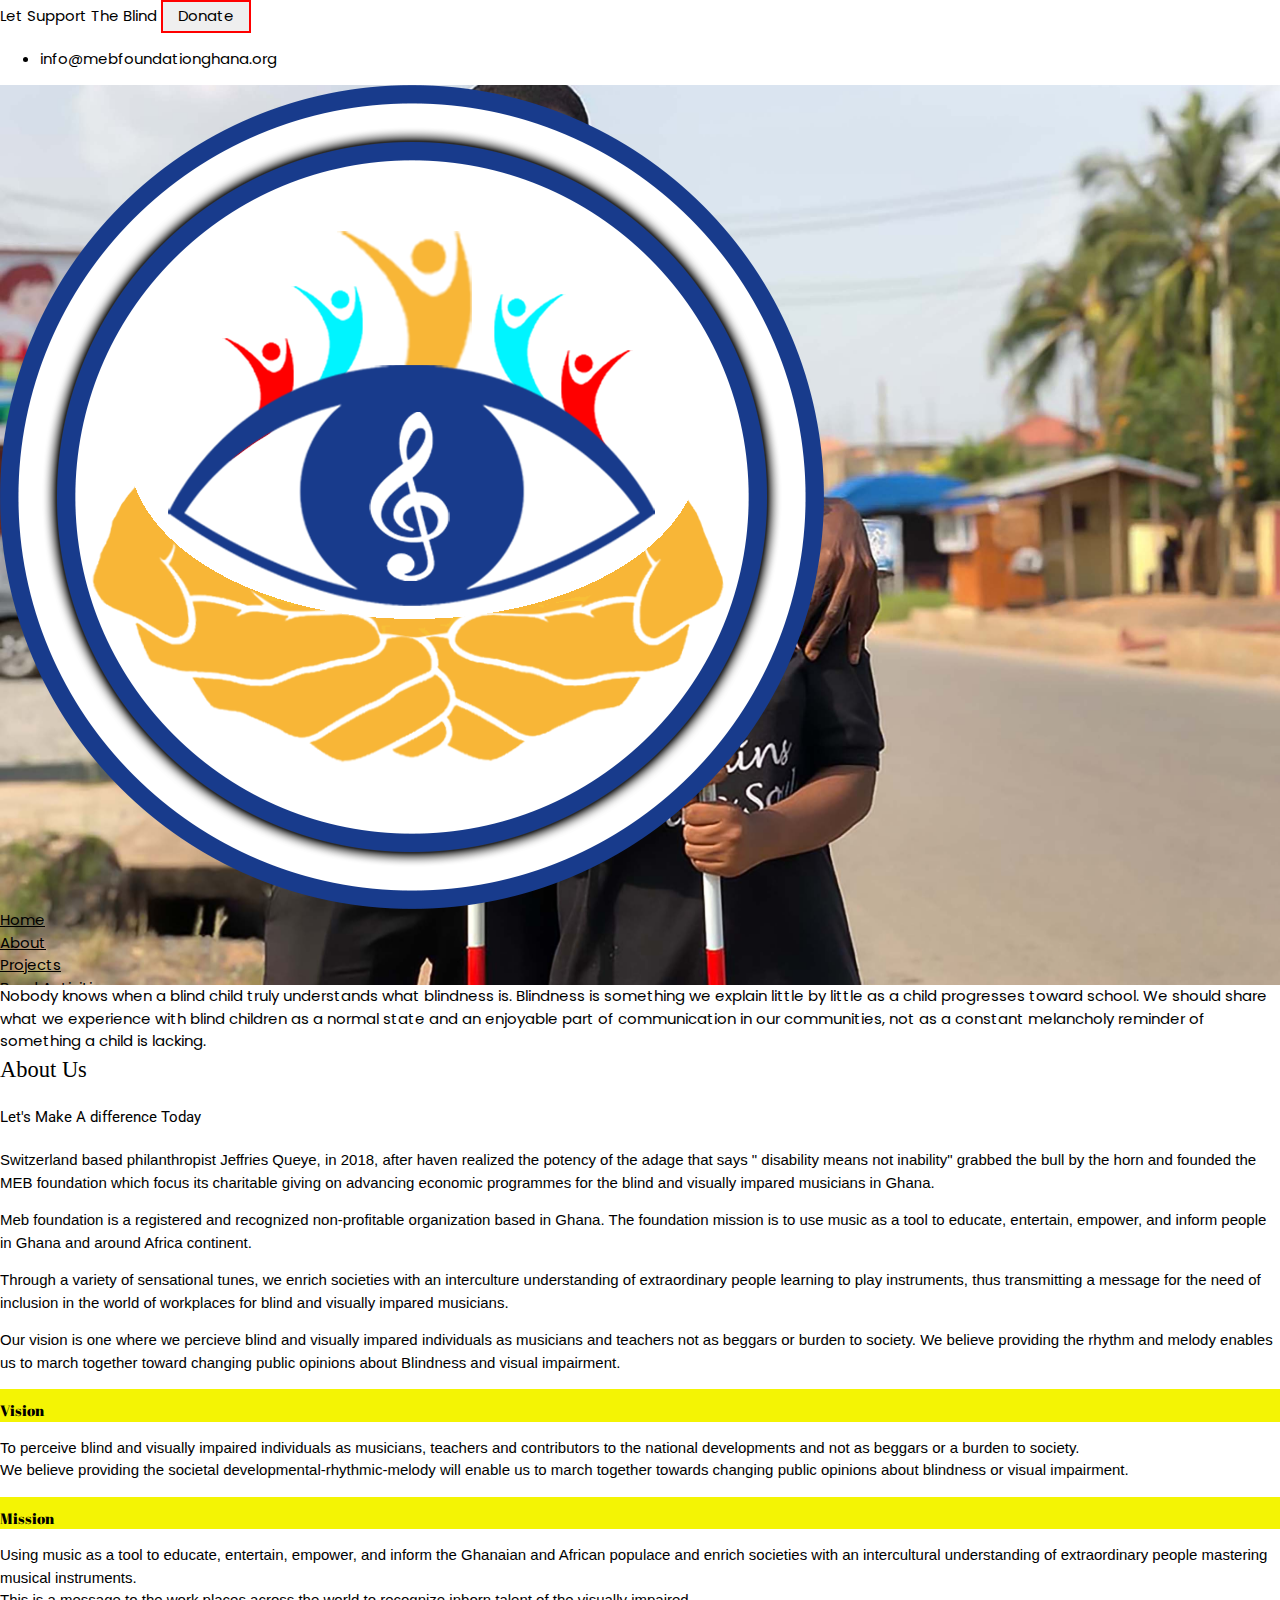
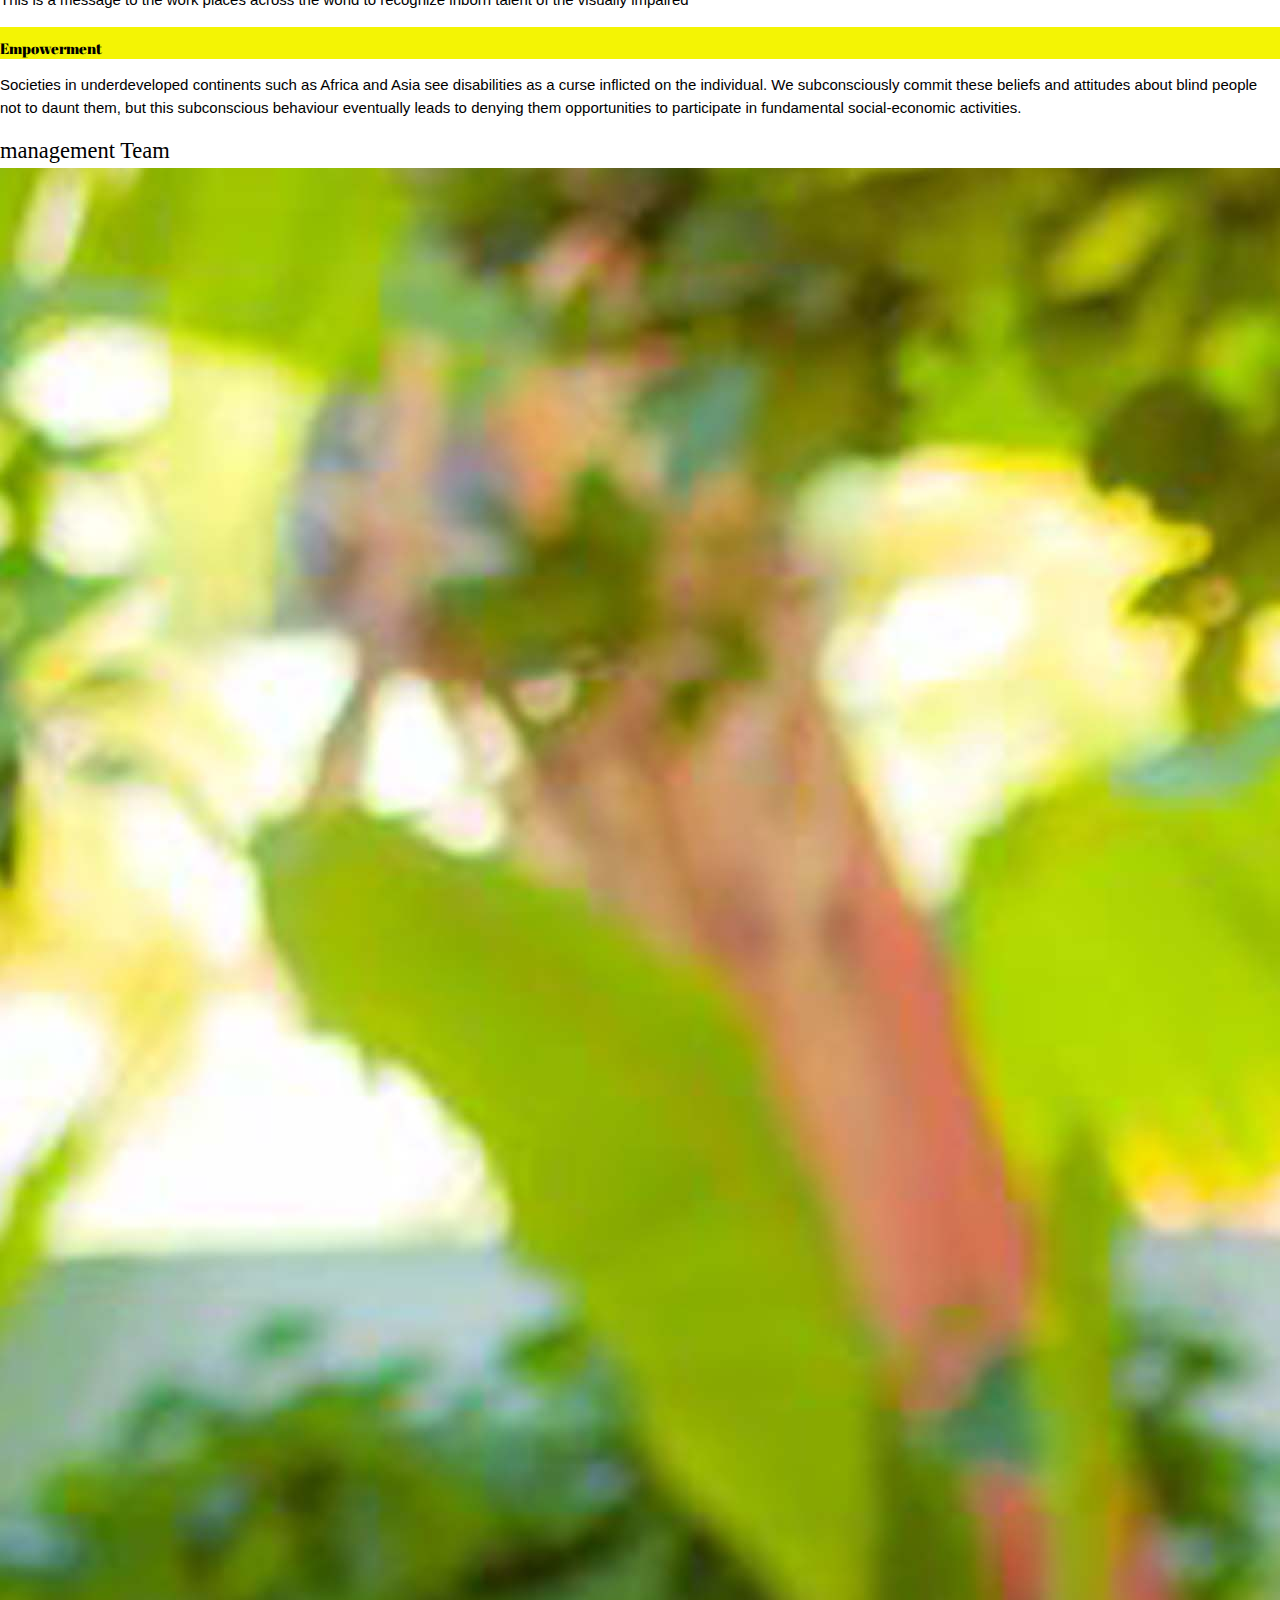
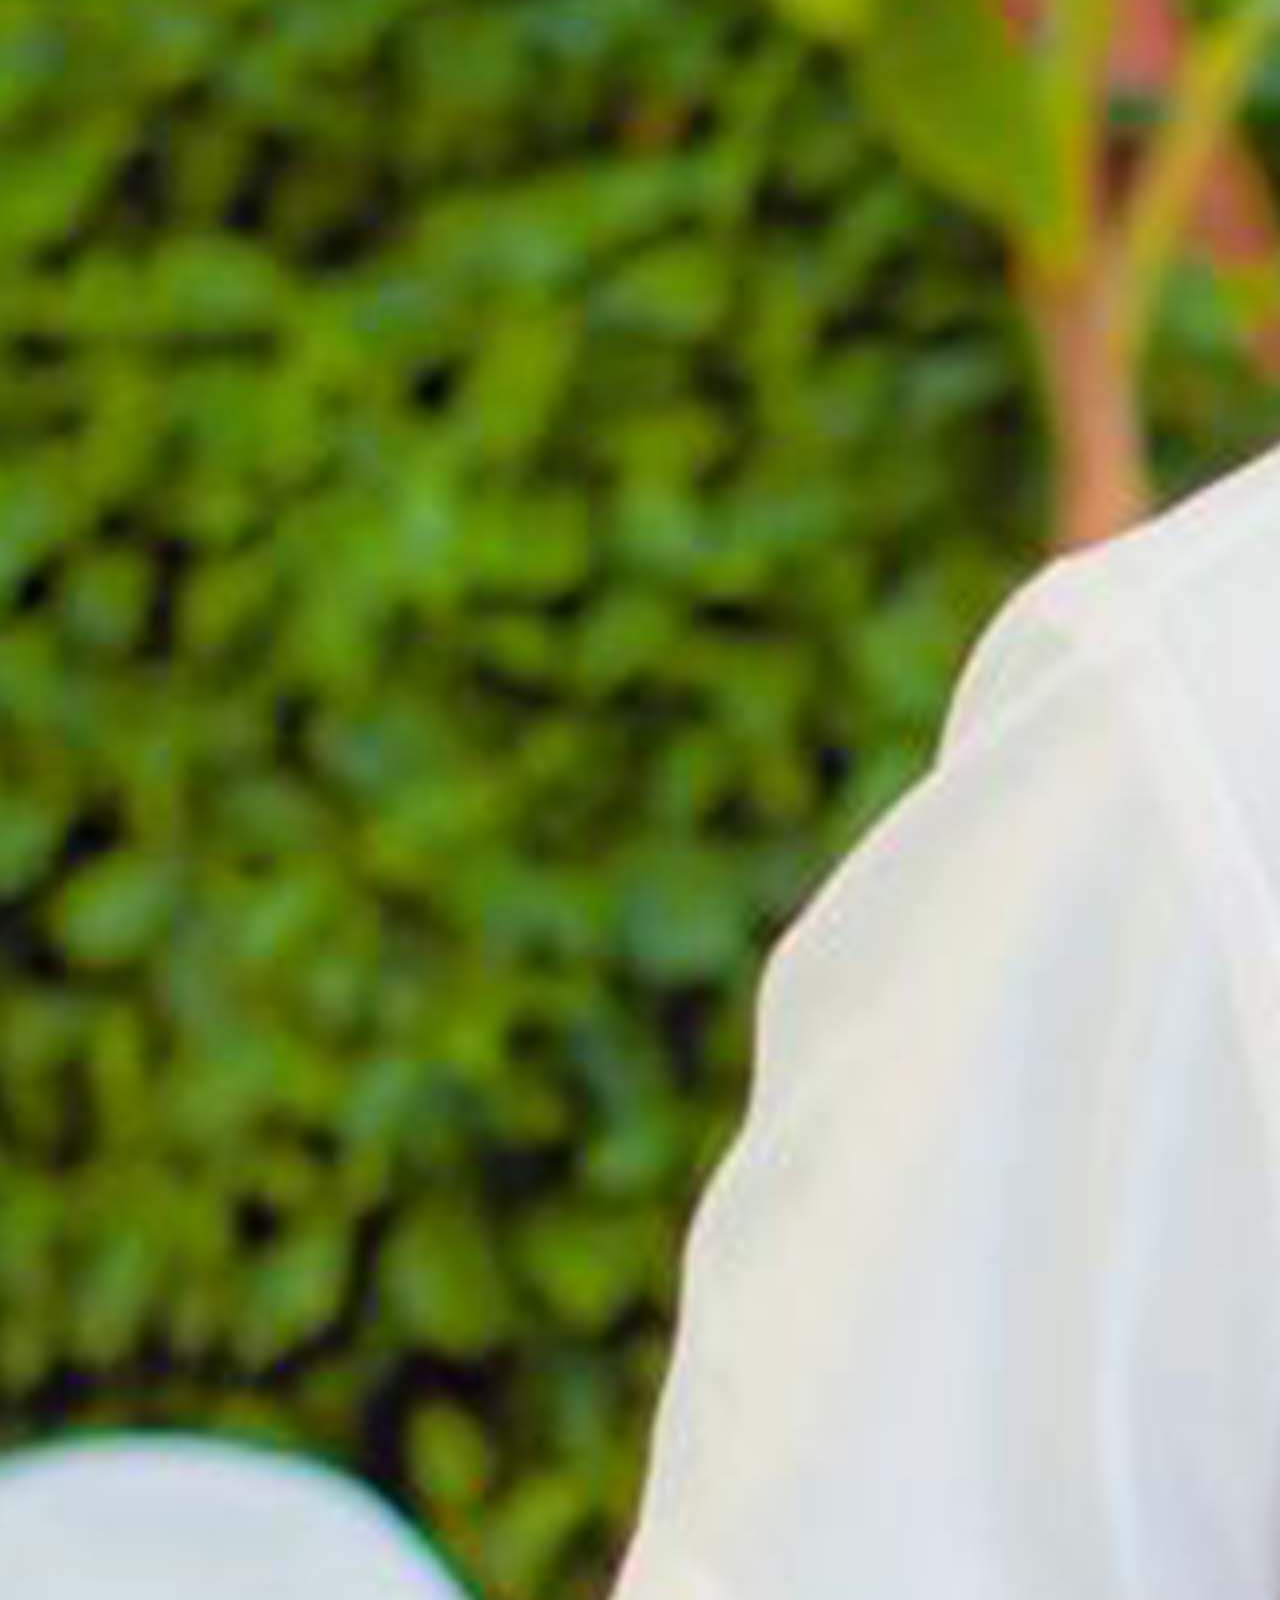
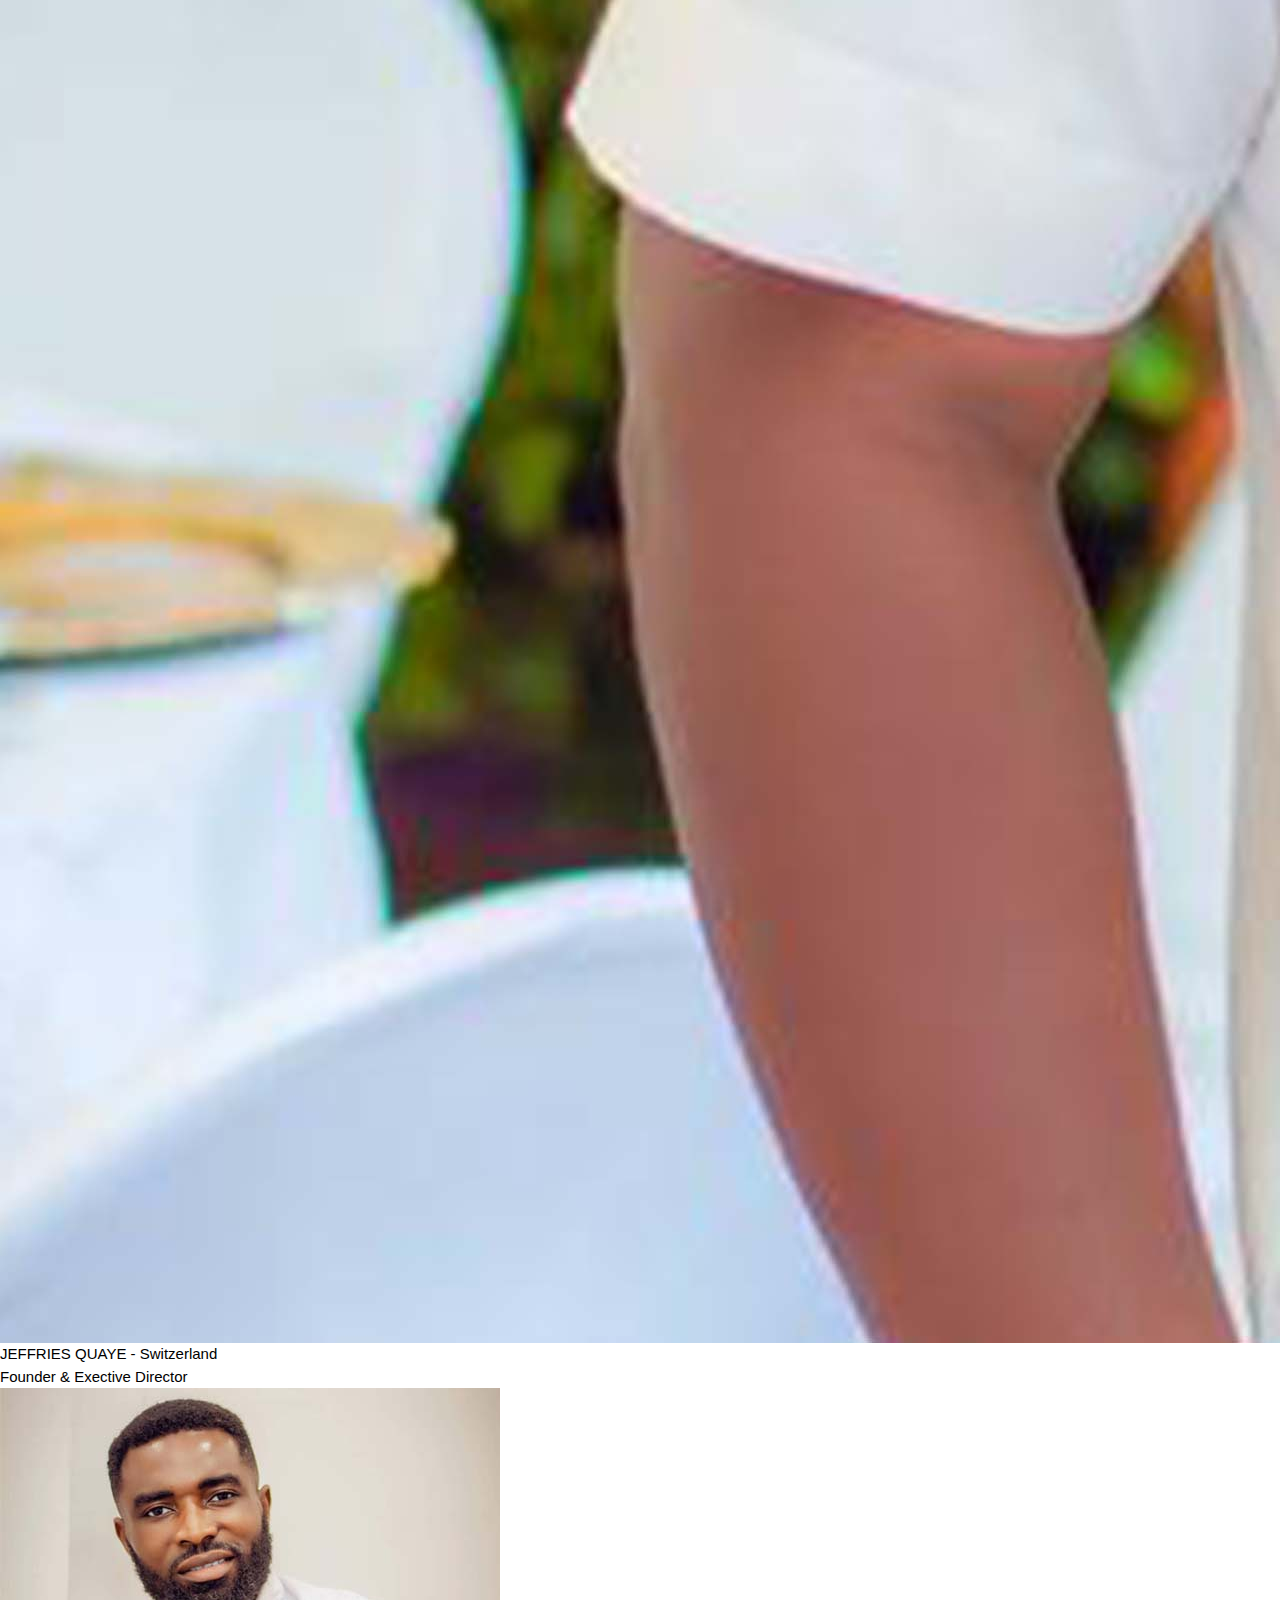
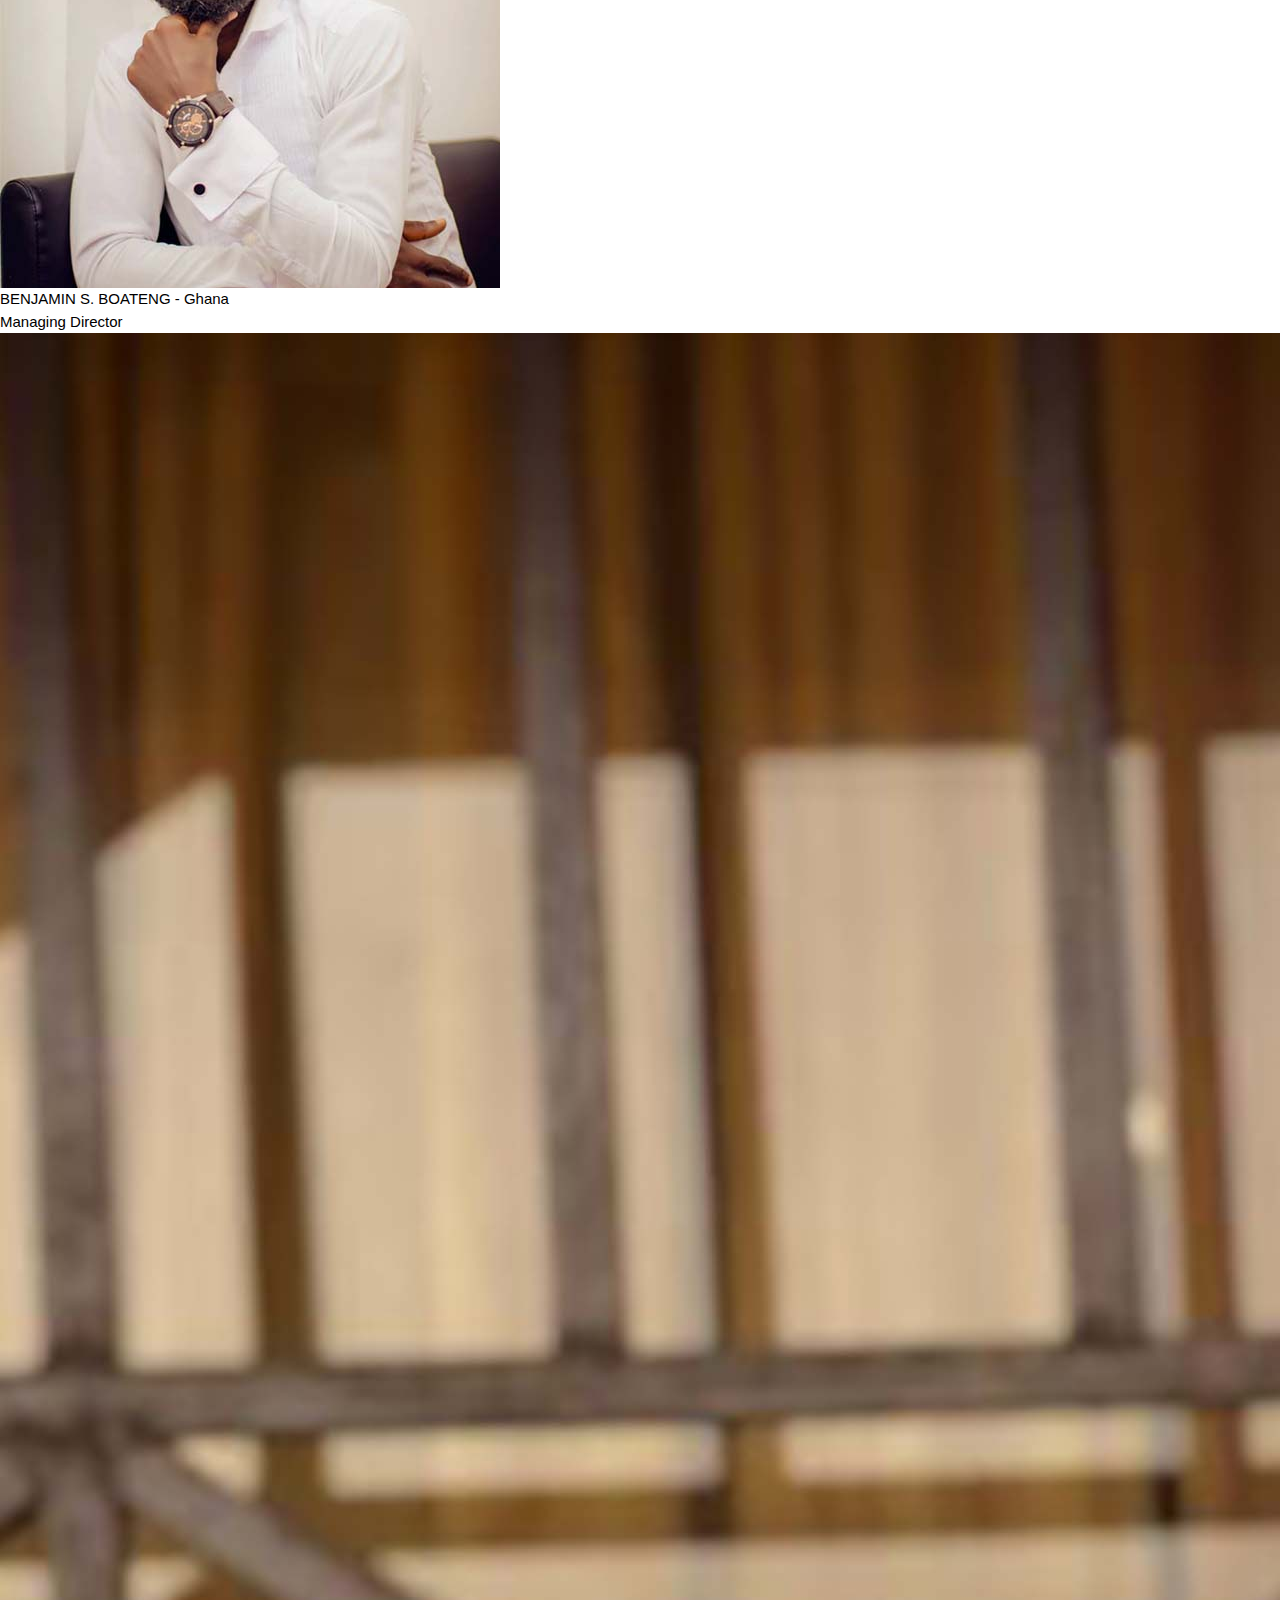
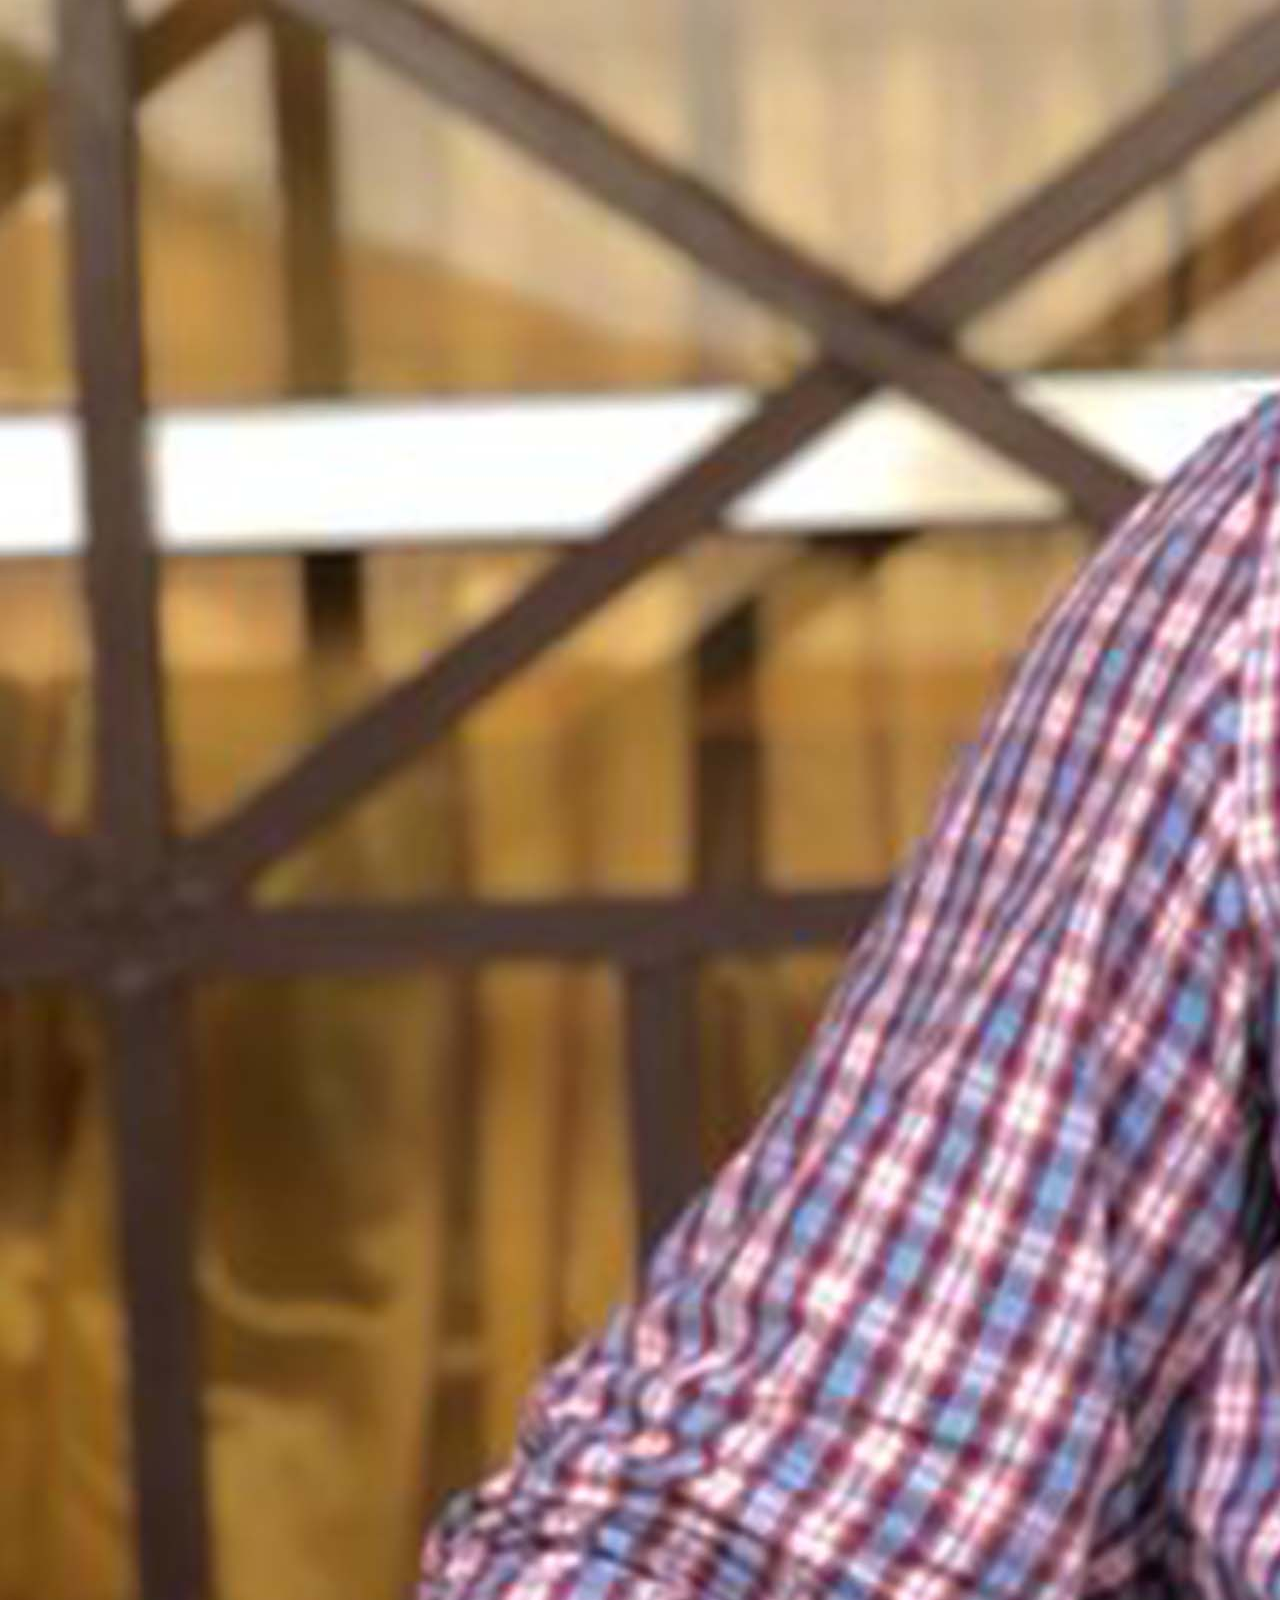
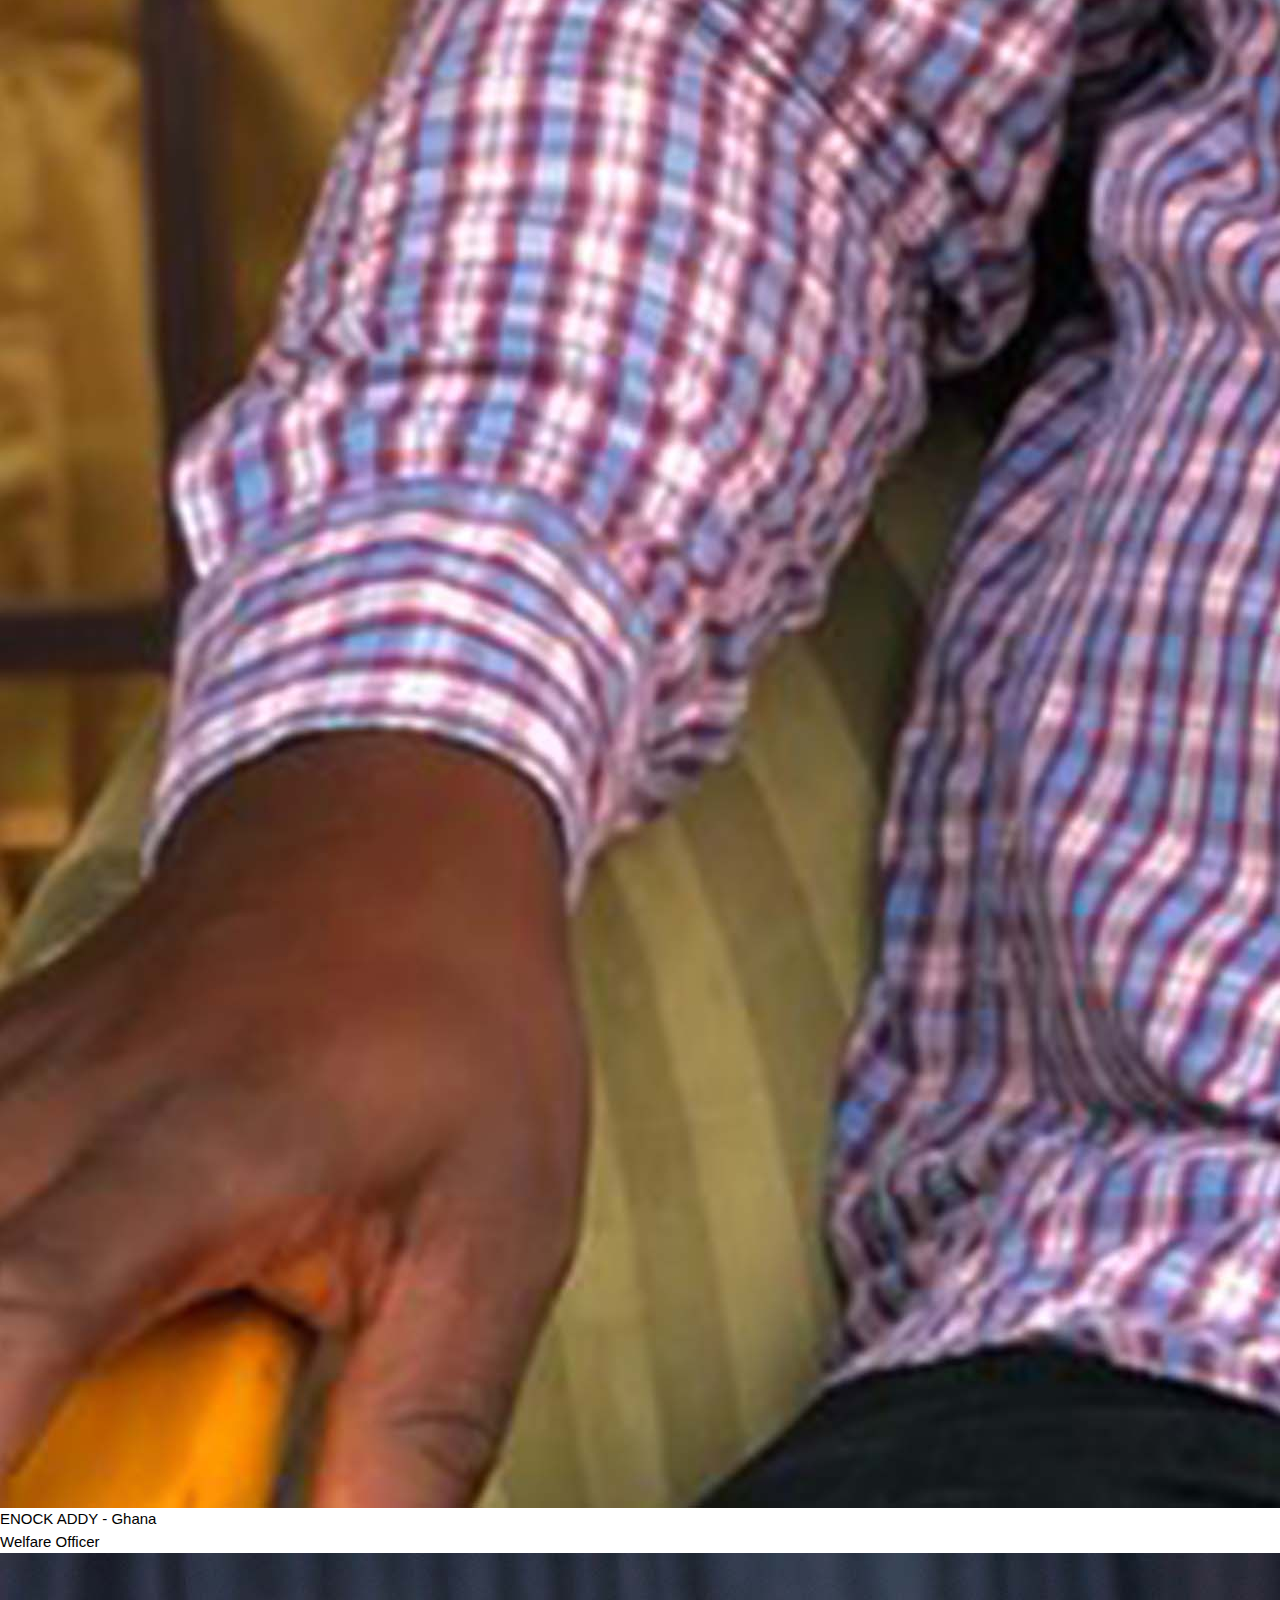
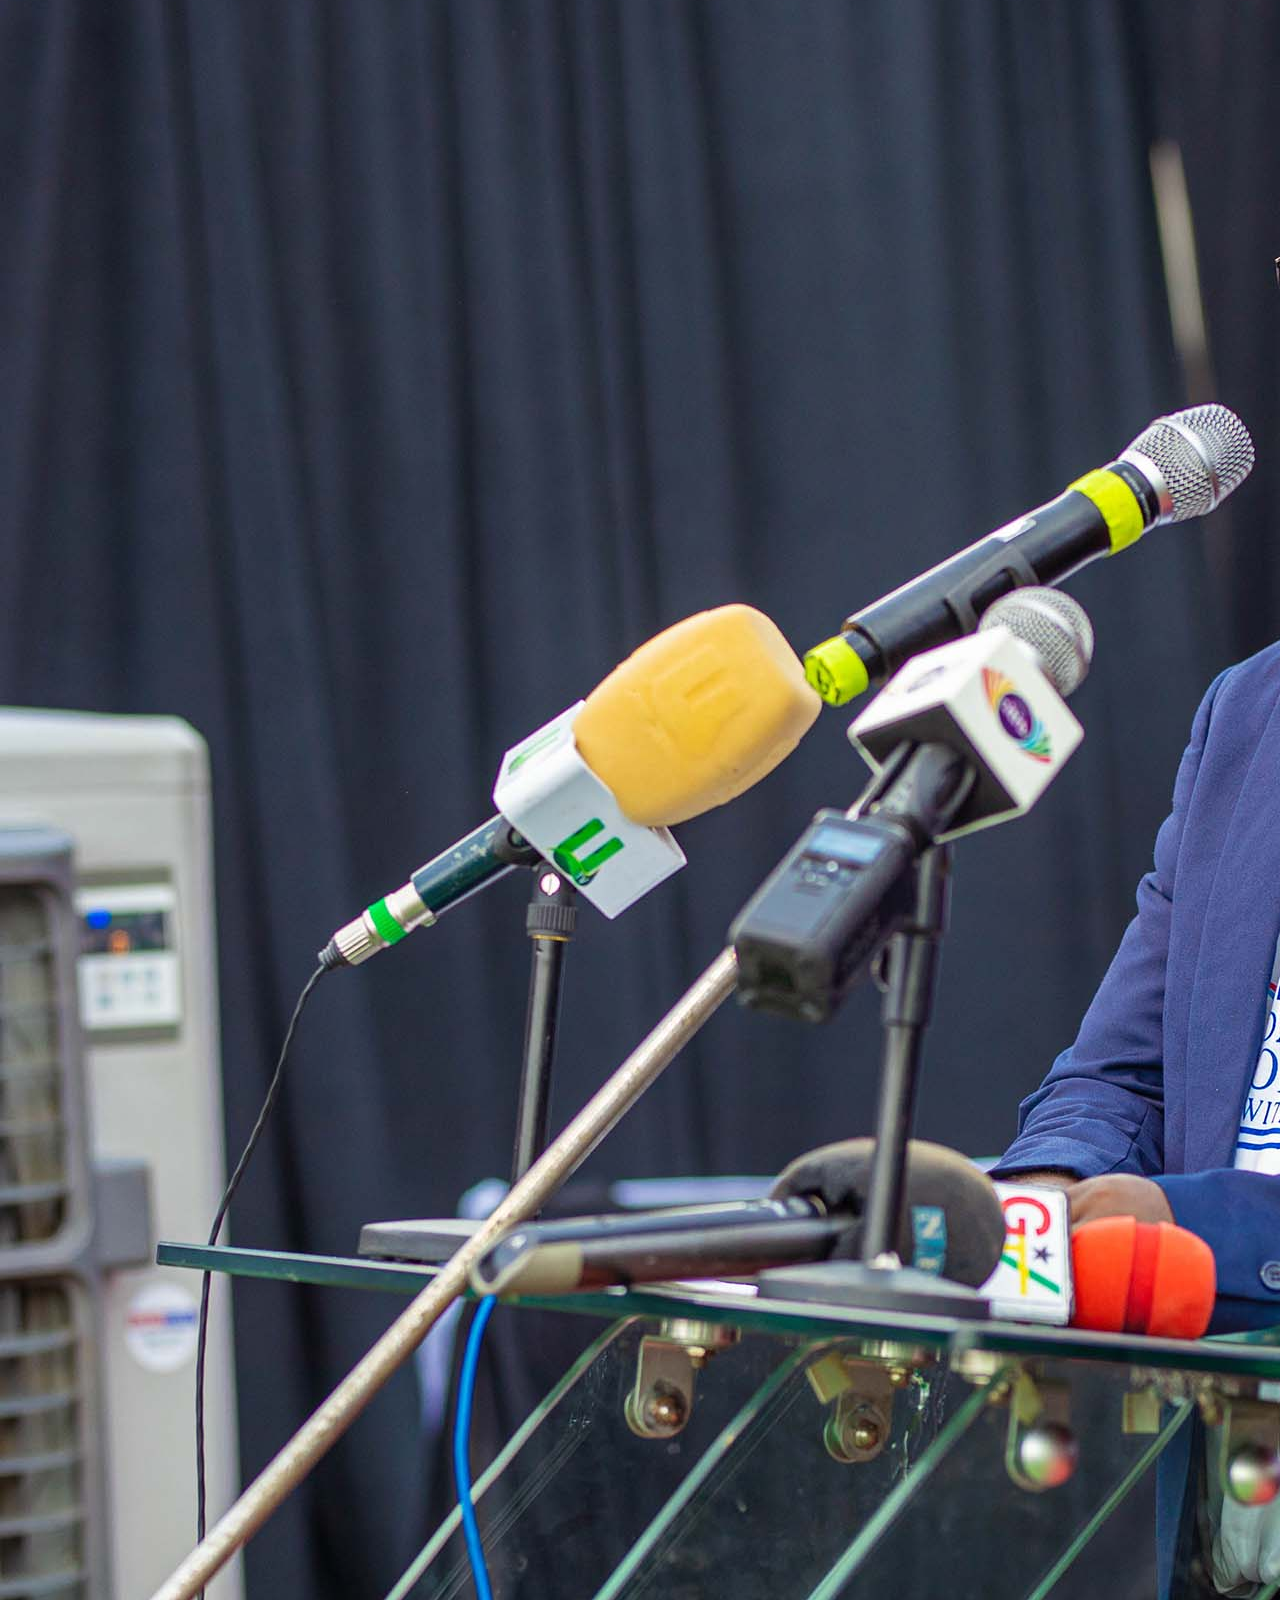
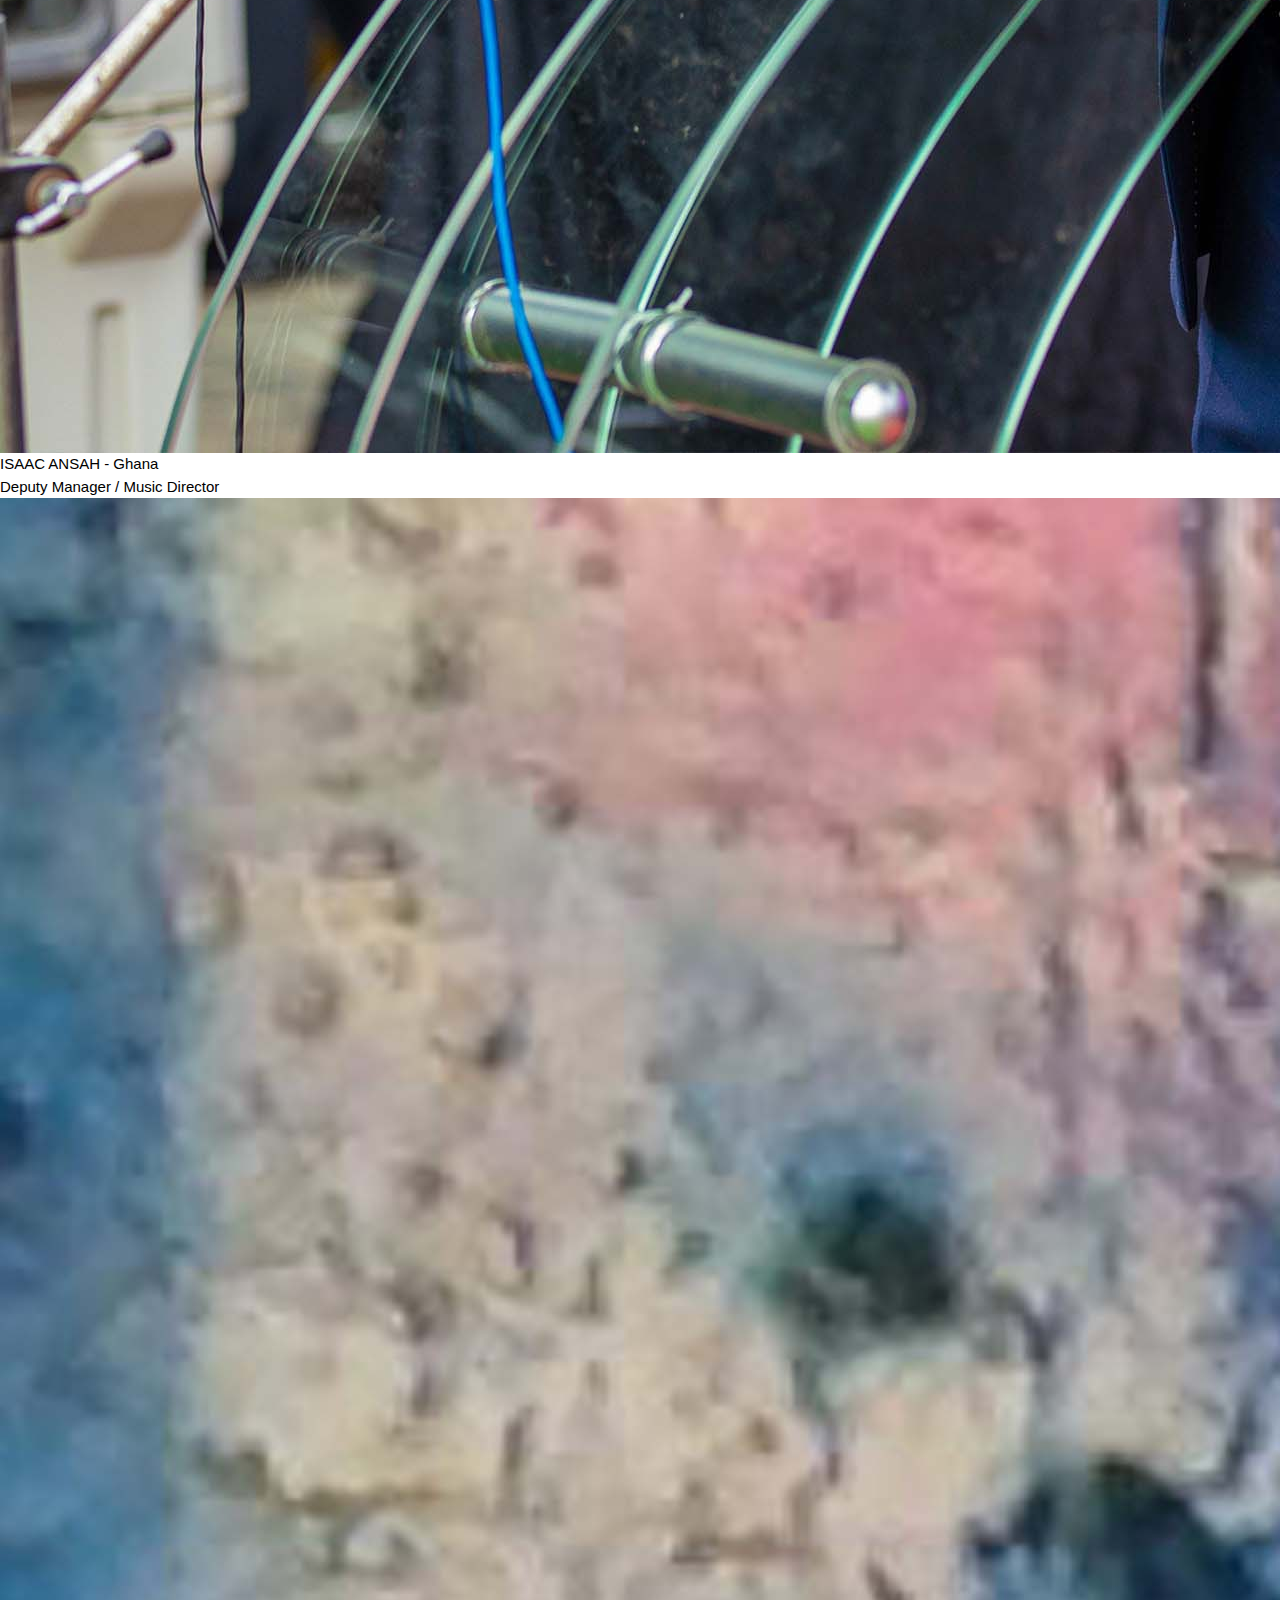
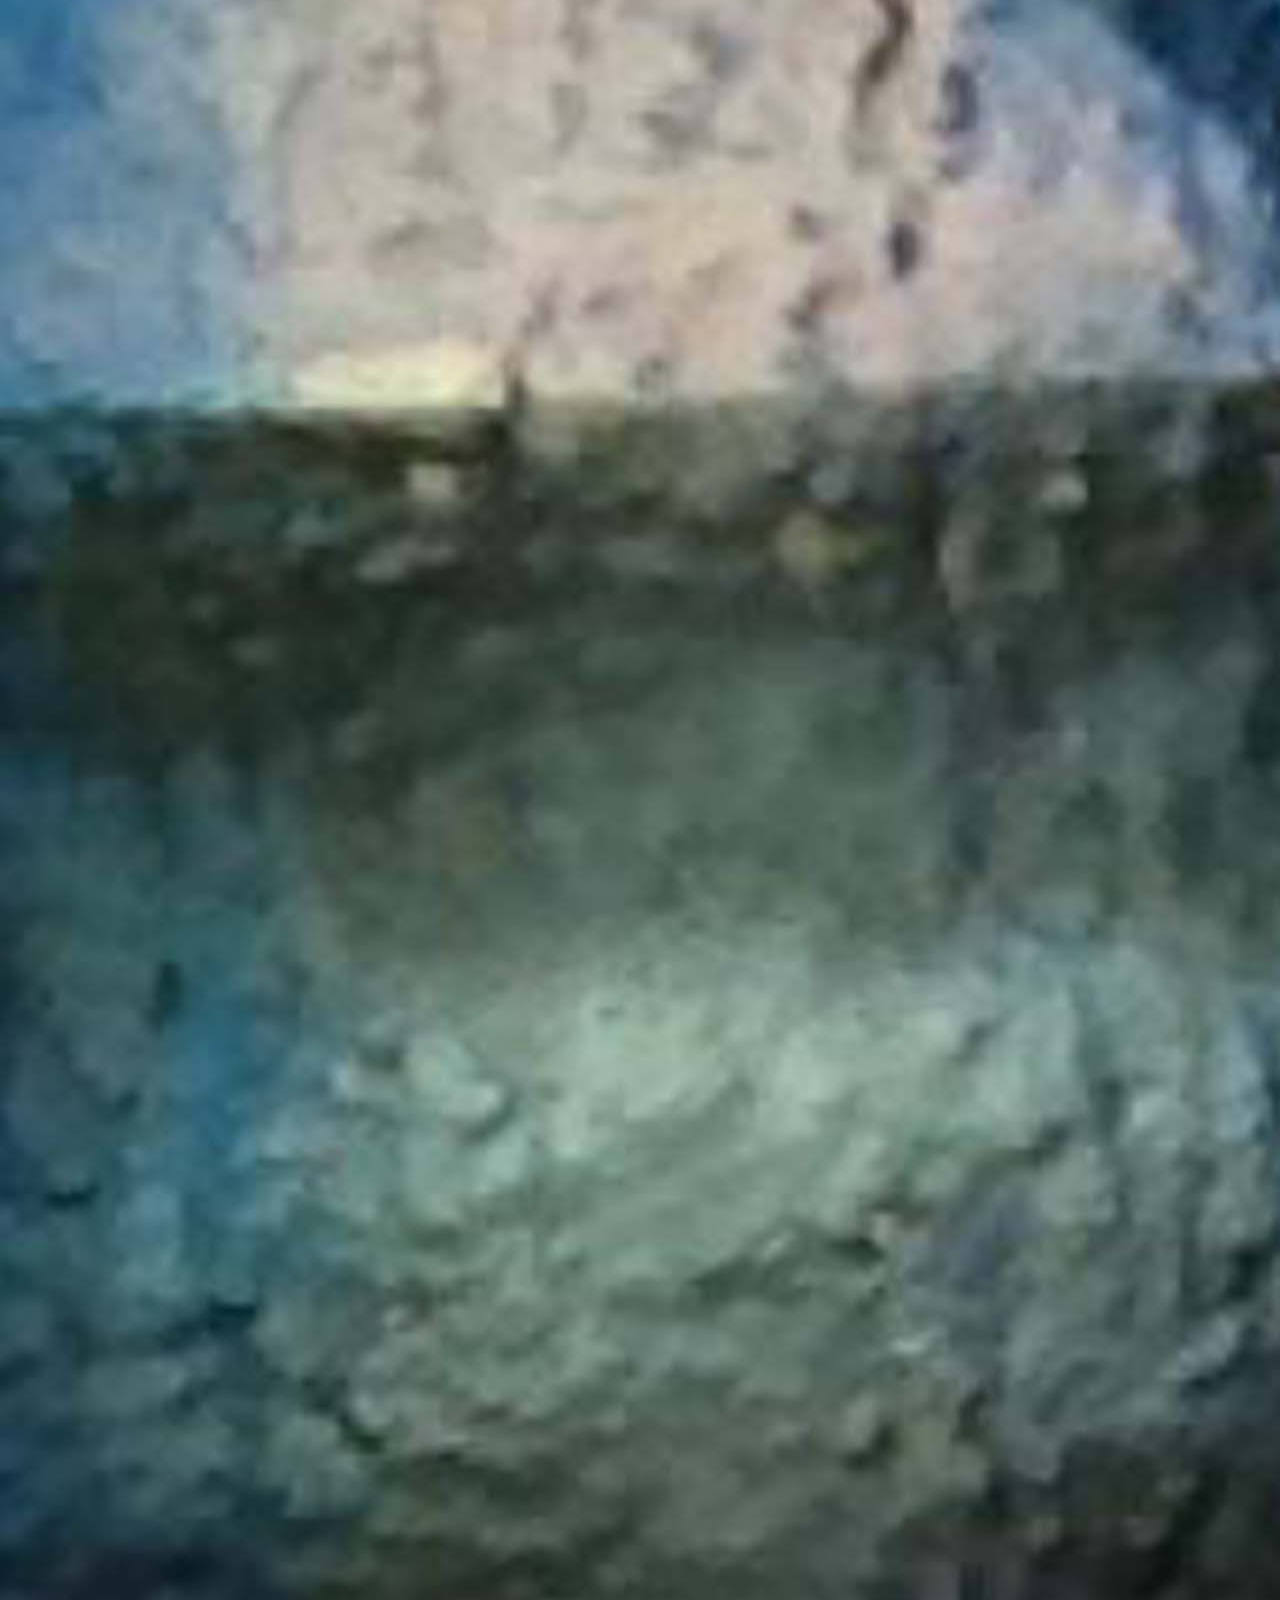
==== pages/about.html @ 28765116 "work on correction" ====
<!DOCTYPE html>
<html lang="en">
<head>
    <meta charset="UTF-8">
    <meta http-equiv="X-UA-Compatible" content="IE=edge">
    <meta name="viewport" content="width=device-width, initial-scale=1.0">
    <title>MEB Foundation - ABOUT</title>

    <link rel="stylesheet" href="./css/tailwind.css">
    <script src="https://cdn.tailwindcss.com"></script>
    <link rel="stylesheet" href="https://cdnjs.cloudflare.com/ajax/libs/tailwindcss/2.2.19/tailwind.min.css" />
    <link rel="stylesheet" href="https://www.w3schools.com/w3css/4/w3.css">
     <!-- font links -->
     <link href='https://fonts.googleapis.com/css?family=Roboto' rel='stylesheet'>
     <link rel="stylesheet" href="https://fonts.googleapis.com/css?family=Abril+Fatface|Poppins">
     <link rel="stylesheet" href="https://fonts.googleapis.com/css?family=Roboto">

     <!-- icon cdn -->
    <link rel="stylesheet" href="https://cdnjs.cloudflare.com/ajax/libs/font-awesome/6.2.0/css/all.min.css" integrity="sha512-xh6O/CkQoPOWDdYTDqeRdPCVd1SpvCA9XXcUnZS2FmJNp1coAFzvtCN9BmamE+4aHK8yyUHUSCcJHgXloTyT2A==" crossorigin="anonymous" referrerpolicy="no-referrer" />


    <link rel="stylesheet" href="../css/all.css">
    <link rel="stylesheet" href="../css/about.css">
    <link rel="icon" type="image/x-icon" href="../images/mebl.png">

</head>
<body class="bg-gray-100">
    
    <div class=" ">
        <div class="fixed  w-full bg-white mb-8 top  " id="top" >
            <div class="md:w-full md:px-12 xl:px-0 xl:w-3/4 flex justify-between mx-auto relative top " >
                <div class="w-full  text-left text-xs  uppercase py-4 text-red-500 h-16 font-bold pl-4  whitetext" >
                    <span class=" hidden md:inline-block lg:inline-block xl:inline-block"><a>Let Support The Blind</a></span>
                    <a href="../pages/donation.html"><button class="uppercase    px- rounded-md ml-8  text-red-500 text-base  ro hove" id="whitetextdonation">Donate</button>
                    </a>
                </div>

                <div>
                    <ul class="text-xs  lg:base xl:text-medium flex justify-center py-4  ">
                       
                        <li class="md:block lg:block xl:block text-gray-900 mr-8 hove whitetext">
                            info@mebfoundationghana.org 
                        </li>

                       
                    </ul>
                </div>

            </div>
        </div>

           <div class="landing w-full   ">
           <!-- <div id="nav-pattern" class="pt-4">

           </div> -->

          <div class="w-full bg-yellow-500 py-2"> <div class="md:w-full md:px-12 xl:px-0 xl:w-3/4  mx-auto pt-8 flex justify-between items-center mt-12 ">
                <div class="mebName text-white  px-6 rounded-lg   md:text-base lg:text-xl  ">
                    <!-- MEB |<span class="text-yellow-400 lg:text-yellow-400 pl-2">Foundation Ghana</span> <img src="./images/ghana flag.png" alt="GHANA" id="flag" class="inline-block pr-2">  -->

                    <img src="../images/mebl.png" alt="Meb Foundation logo"  class="inline-block pr-2 w-16 md:24 ">
                </div>

                
                

                

                <div id="links" class="">
                    <div class="flex justify-end" >
                        <a href="javascript:void(0);" class="icon lg:hidden xl:hidden " id="menuResponsive">
                            <i class="fa fa-bars"></i>
                        </a>
    
                    </div>
                    
                   
                    <div class="topnav " id="myTopnav">
                        
                        
                       
                       <div id="showtopnav"  class=" hidden offscreen  lg:flex lg:justify-between  py-2   xl:flex xl:justify-between">
                                 <div class="navlink-wrap"><a href="../index.html"  class="text-black     text-base px-2 mx-2  navlink hove">Home</a></div>
                                 <div class="navlink-wrap"><a href="../pages/about.html" class="text-black     text-base px-2 mx-2  navlink hove">About</a></div>
                                 <div class="navlink-wrap"><a href="../pages/projects.html" class="text-black     text-base px-2 mx-2  navlink hove">Projects</a></div>
                                 <div class="navlink-wrap"><a href="../pages/bandActivities.html" class="text-black     text-base px-2 mx-2  navlink hove">Band Activities</a></div>
                                 <div class="navlink-wrap"><a href="#contact" class="text-black     text-base px-2 mx-2  navlink hove">Contact</a></div>
     
                                 
                            </div>
                            
                     </div>

                </div>
           </div></div>

         <div class="h-full bg-black bg-opacity-50 flex md:items-center">  <div id="landingword" class="w-full mx-auto ">
                <div class="uppercase  text-gray-200 text-center px-2 md:px-0" id="majorw">
                    Create a better future <br> for the <span class="text-yellow-400">blind</span>

                </div>

                 <div class="flex justify-center  bottomline   ">
            <div class=" pt-4 w-full">
                <hr> 
            </div>

            <div class="text-white flex justify-center">
                <div class="link px-4"><a href="https://instagram.com/magiceyesbandghana?igshid=YmMyMTA2M2Y="><i class="fa-brands fa-instagram mx-4 hove"></i>
                </div>
                <div class="link px-4"><a href="https://www.facebook.com/magiceyesbandghana"><i class="fa-brands fa-facebook mx-4 hove"></i>
                </div>
                <div><a href="https://www.youtube.com/channel/UCGPPczbdaoglcnrIxiU4Tww"><i class="fa-brands fa-youtube mx-4 hove"></i></a>
                </div>
            </div>

            <div class=" pt-4 w-full">
                <hr> 
            </div>
        </div>

               

           </div></div>

           

                   <!-- Slideshow container -->
            <!-- <div class="slideshow-container   ">

                    <!-- Full-width slides/quotes 
                    <div class="mySlides md:w-full pl-4 md:px-12 xl:px-0 xl:w-3/4  mx-auto  w3-center w3-animate-left ">
                        <div class="learn w-full md:w-2/4  text-white  text-center py-2 px-4 bg-gray-900 p-2  h-auto ">
                            <div class="title uppercase mb-2 text-yellow-400 font-medium italic text-left">
                                What is <span>Blindness</span>?
                            </div>
        
                            <p class="text-base text-left pr-12">
                                Blindness is a lack of vision. <br>
                                It is the state or condition of being unable to see because of injury, diseases, or a congenital condition. 
                            </p>
                           
                        </div>
                    </div>
            
                
                    <div class="mySlides md:w-full pl-4 md:px-12 xl:px-0 xl:w-3/4 mx-auto  w3-center w3-animate-left ">
                        <div class="learn w-full md:w-2/4  text-white bg-gray-900 p-2  h-auto ">
                            <div class="title uppercase mb-2 text-yellow-400 font-medium italic text-left">
                                Types of <span>Blindness</span>?
                            </div>
        
                            <p class="text-base text-left pr-12">
                                If you're partially blind, you have limited vision. <br>
                                If you're completely blind, you have no vision.<br>
                                If you're Congenital blind, This refers to poor vision that you are born with.<br> 
                            </p>
                           
                        </div>
                    </div>
                
                    <div class="mySlides md:w-full pl-4 md:px-12 xl:px-0 xl:w-3/4 mx-auto  w3-center w3-animate-left ">
                        <div class="learn w-full md:w-2/4  text-white bg-gray-900 p-2 h-auto">
                            <div class="title uppercase mb-2 text-yellow-400 font-medium italic text-left">
                                Symptoms of <span>Blindness</span>?
                            </div>
        
                            <p class="text-base text-left pr-12">
                                If you're completely blind, you see nothing. of you're partially blind you might experience the follwoing Symptoms: The following can be considered....
                            </p>
                            
                    </div>     
            </div>
        </div> -->
        
           

        <!-- <div id="learnbutt" class="md:w-full pl-4 md:px-12 xl:px-0 xl:w-3/4  mx-auto">
            <a href="./pages/about.html"><button class=" px-0 py-2   text-yellow-400 font-medium   text-base  rounded-md   " >Learn More </button></a>
        </div> -->
            

       

       
                         

               
                


            </div>
     
       </div>

       <div class="w-full md:w-3/4 mx-auto text-red-600 font-bold text-base md:text-lg text-center italic shadow-lg p-4 mb-8" id="intro">
        Nobody knows when a blind child truly understands what blindness is. Blindness is something we explain little by little as a child progresses toward school. We should share what we experience with blind children as a normal state and an enjoyable part
        of communication in our communities, not as a constant melancholy reminder of something a child is lacking.

       </div>

       <div id="about" class="w-full px-4 md:px-0 xl:w-3/4  mx-auto bg-gray-100 text-justify lg:px-8">
            <div class="maintitle uppercase text-gray-500  text-center tracking-widest pt-4 font-bold">
                About Us
            </div>

            <div class="w-full md:w-2/4 mx-auto mb-4 lg:mb-8 xl:mb-8 ">
                <p class="text-base text-gray-900 font-bold text-center bodytext">
                Let's Make A difference Today
                </p>
            </div>


            <p class="text-sm md:text-sm lg:text-base xl:text-base px-8 text-justify">
                <p>Switzerland based philanthropist Jeffries Queye, in 2018, after haven realized the potency of the adage that says "
                    disability means not inability" grabbed the bull by the horn and founded the MEB foundation which focus its charitable giving on advancing economic programmes for the blind and visually impared musicians in Ghana.<br>
                </p>
                <p>
                    Meb foundation is a registered and recognized non-profitable organization based in Ghana. The foundation mission is to use music as a tool to educate, entertain, empower, and inform people in Ghana and around Africa continent.<br>
                </p>

                <p>
                    Through a variety of sensational tunes, we enrich societies with an interculture understanding of extraordinary people learning to play instruments, thus transmitting a message for the need of inclusion in the world of workplaces for blind and visually impared musicians.<br>
                </p>
               
                <p>
                    Our vision is one where we percieve blind and visually impared individuals as musicians and teachers not as beggars or burden to society. We believe providing the rhythm and melody enables us to march together toward changing public opinions about Blindness and visual impairment.
                </p>
            </p>

       </div>

       <div id="mission" class="xl:w-3/4 md:w-full text-sm lg:text-base md:px-4 xl:px-0 mx-auto  mt-12 grid grid-cols-1 md:grid-cols-3 gap-2">
            <div class="mission-word w-full bg-gray-900 mission-cart rounded-lg text-justify ">
                <div class="mtitle text-gray-900 uppercase text-xl mb-8 text-center font-semibold py-4 w-full">Vision</div>

                <p class="pb-8 px-4 xl:px-8 text-gray-200 leading-loose ">
                    To perceive blind and visually impaired individuals as musicians, teachers and contributors to the national developments and not as beggars or a burden to society.<br> We believe providing the societal developmental-rhythmic-melody will enable us to march together towards changing public opinions about blindness or visual impairment.
                </p>

            </div>

            <div class="mission-word w-full bg-gray-900 mission-cart rounded-lg text-justify ">
                <div class="mtitle text-gray-900 uppercase text-xl mb-8 text-center font-semibold py-4 w-full">Mission</div>

                <p class="pb-8 px-4 xl:px-8 text-gray-200 leading-loose ">
                    Using music as a tool to educate, entertain, empower, and inform the Ghanaian and African populace and enrich societies with an intercultural understanding of extraordinary people mastering musical instruments.<br>This is a message to the work places across the world to recognize inborn talent of the visually impaired
                </p>

            </div>


            <div class="mission-word w-full bg-gray-900 mission-cart rounded-lg text-justify ">
                <div class="mtitle text-gray-900 uppercase text-xl mb-8 text-center font-semibold py-4 w-full">Empowerment</div>

                <p class="pb-8 px-4 xl:px-8 text-gray-200 leading-loose ">
                    Societies in underdeveloped continents such as Africa and Asia see disabilities as a curse inflicted on the individual. We subconsciously commit these beliefs and attitudes about blind people not to daunt them, but this subconscious behaviour eventually leads to denying them opportunities to participate in
                    fundamental social-economic activities. 
                </p>

            </div>

       </div>


       

       
       <div class="management   xl:w-3/4 lg:w-full mx-auto mt-12 bg-white rounded-3xl " id="management">
            <div class="maintitle uppercase text-gray-600 mb-8  text-center tracking-widest pt-4 font-bold underline">
                management Team
            </div>

            <div class="mx-4">
                <div class="grid grid-cols-2 md:grid-cols-3  lg:grid-cols-4">
                    <div class="team md:w-full pt-4 md:pt-0  ml-0 w-full ">
                        <img src="../images/boss.jpg" alt="MEB foundation Exectives" class="meb-founder1" >
        
                        <div class="text-gray-600 block text-center font-serif tracking-widest  text-base mt-4">
                             JEFFRIES QUAYE - Switzerland <br><span class="text-red-500">Founder & Exective Director</span>
                        </div>
                    </div>
    
                    <div class="team md:w-full pt-4 md:pt-0    ">
                        <img src="../images/manager.jpg" alt="MEB foundation Exectives" class="meb-founder1" >
        
                        <div class="text-gray-600 block text-center font-serif tracking-widest  text-base mt-4">
                            BENJAMIN S. BOATENG - Ghana <br><span class="text-red-500">Managing Director</span>
                        </div>
                    </div>
    
                    <div class="team md:w-full pt-4 md:pt-0  ">
                        <img src="../images/enoch.jpg" alt="MEB foundation Exectives" class="meb-founder1" >
        
                        <div class="text-gray-600 block text-center font-serif tracking-widest  text-base mt-4">
                            ENOCK ADDY - Ghana <br><span class="text-red-500">Welfare Officer</span>
                            
                        </div>
                    </div>
    
                    <div class="team md:w-full pt-4 md:pt-0  ml-  ">
                        <img src="../images/ansah.jpg" alt="MEB foundation Exectives" id="meb-founder" >
        
                        <div class="text-gray-600 block text-center font-serif tracking-widest  text-base mt-4">
                            ISAAC ANSAH - Ghana <br><span class="text-red-500"> Deputy Manager / Music Director </span>
    
                            
                        </div>
                    </div>

                     <div class="team md:w-full pt-4 md:pt-0  ml-  ">
                        <img src="../images/foriegn.jpg" alt="MEB foundation Exectives" id="meb-founder" >
        
                        <div class="text-gray-600 block text-center font-serif tracking-widest  text-base mt-4">
                            TAMARA SOWAH - Switzerland <br><span class="text-red-500"> Foreign Administrator</span>
    
                            
                        </div>
                    </div>

                    <div class="team md:w-full pt-4 md:pt-0  ml-  ">
                        <img src="../images/derrick.jpg" alt="MEB foundation Exectives" id="meb-founder" >
        
                        <div class="text-gray-600 block text-center font-serif tracking-widest  text-base mt-4">
                            KPORDUGBE DERRICK - Ghana <br><span class="text-red-500"> IT Specialist & Media Handler</span>
    
                            
                        </div>
                    </div>

                     <div class="team md:w-full pt-4 md:pt-0  ml-  ">
                        <img src="../images/emelia.jpg" alt="MEB foundation Exectives" id="meb-founder" >
        
                        <div class="text-gray-600 block text-center font-serif tracking-widest  text-base mt-4">
                           ANANG EMELIA - Ghana <br><span class="text-red-500"> Group Mother </span>
    
                            
                        </div>
                    </div>

                     <div class="team md:w-full pt-4 md:pt-0  ml-  ">
                        <img src="../images/rebecca.jpg" alt="MEB foundation Exectives" id="meb-founder" >
        
                        <div class="text-gray-600 block text-center font-serif tracking-widest  text-base mt-4">
                           REBECCA ANNAN - Ghana <br><span class="text-red-500"> House Keeping & Female Members Caretaker </span>
    
                            
                        </div>
                    </div>
    
                </div>
            </div>
       </div>
       

           
            
    

       </div>

       <div id="founder" class="xl:w-2/4 lg:w-3/4 mx-auto md:flex md:justify-between mt-24 px-4">

           
        <div class="w-full mr-4">
            <div class="maintitle uppercase text-yellow-600 mb-8  text-center tracking-widest pt-4 font-bold">
                Message From the founder
            </div>
        
            
            <p class="text-base md:text-lg">
                Imagine you were blind either from birth or by illness or accident and you have the opportunity to see again, will you fight for it ? This is what is propelling us to help create a better future for the blind who are either school drop outs, completed school but have nothing to offer society, and those who have become beggars on the Ghanaian streets – <span class="text-yellow-600">Philanthropist Jeffries Quaye – Switzerland </span>
            </p>
        </div>

        <!-- <div class="w-full pt-4 md:pt-0 md:w-1/2  ">
            <img src="../images/founder.JPG" alt="MEB foundation founder" id="meb-founder" >

            <div class="text-yellow-600 block text-center font-serif tracking-widest font-semibold text-lg mt-4">
                FOUNDER JEFFRIES QUAYE
            </div>
        </div> -->
</div>



       <div class="w-full  bg-gray-200 mt-12 py-8">
        <div id="empower" class="w-full px-4 md:px-0 xl:w-3/4 md:w-3/4 mx-auto text-justify ">
            <div class="maintitle uppercase text-yellow-600 mb-8  text-center tracking-widest pt-4 font-bold">
                <h1>ECONOMIC EMPOWERMENT OF PERSONS WITH DISABILITIES</h1>
            </div>

            <div>
                <p>
                    Societies in most underdeveloped continents such as Africa and Asia look at disabilities as curses inflicted upon the individual for their sins.
                </p><br>

                <p>
                    We subconsciously commit these beliefs and attitudes about blind people not to daunt them, but this subconscious behaviour eventually leads to denying them opportunities to participate in fundamental social-economic activities, like in education or the job market.
                </p><br>

                <p>
                    Nobody knows when a blind child truly understands what blindness is. Blindness is something we explain little by little as a child progresses toward school. We should share what we experience with blind children as a normal state and an enjoyable part of communication in our communities, not as a constant melancholy reminder of something a child is lacking.
                </p><br>

                <p>
                    Getting over our grief and frustration about blindness and visual impairment as early as possible and having a committed peer support group that creates value can bring wonders to every society and workforce in Ghana and around the African continent.
                </p><br>

                <p>
                    Together, we must continue to champion for anything associated with blindness and visual impairment to be approached and discussed positive due to the individuals varying degrees of achieved success.
                </p><br><br>
            </div>

       </div>

       </div>


       <div id="contacts" class="w-full bg-gray-900 h-auto mt-8 py-8 ">
        <div class="md:w-full lg:px-12 xl:px-0 xl:w-3/4 xl:mx-auto grid md:grid-cols-1 lg:grid-cols-4 xl:grid-cols-4 lg:gap-4 xl:gap-8 p-8">
            <div>
                <div class="mebName text-yellow-400 text-center  text-xl md:flex lg:block xl:block justify-center mb-8">
                    MEB | <span class="text-white">Foundation Ghana</span> 
                </div>


                <div class="text-gray-300 text-sm md:flex lg:block xl:block justify-center">
                    <div class="w-full flex justifjustify-start">
                        <div><i class="fa-sharp fa-solid fa-location-dot text-yellow-400 mr-4 text-lg "></i></div>

                        <div class="">
                            Block Factory off Kaneshie Kasoa Highway<br>
    
                            New Aplaku Road  - Accra Ghana<br> Digital Address: GS-0209-9058<br>P. O. Box W12 Weija</li>
                        </div>

                    </div>

                   

                    <div class="w-full flex justify-start mt-4">
                        <div>
                            <i class="fa-solid fa-phone text-yellow-400 mr-4 text-lg"></i>

                        </div>

                        <div>
                            +233 24 287 7972 <br> +233 20 042 0091
    
                        </div>

                    </div>


                    <div class="w-full flex justify-start mt-4">
                        <div>
                            <i class="fa-solid fa-envelope text-yellow-400 mr-4 text-lg"></i>

                        </div>

                        <div>
                            
                            info@mebfoundationghana.org  
    
                        </div>

                    </div>

                    

                </div>

               
            </div>


            <div class="text-gray-300 text-sm ml-12 hidden lg:block">
                <div class="mebName text-yellow-400  text-xl mb-8 uppercase tracking-wider">
                    Pages
                </div>

                <ul class="leading-8">
                    <a href="../pages/about.html" class="hover:cursor-pointer"><li>About Us</li></a>
                    <a href="../pages/about.html#management" class="hover:cursor-pointer"><li>Our Team</li></a>

                    <a href="../pages/projects.html" class="hover:cursor-pointer"><li>Projects</li></a>
                    <a href="../pages/projects.html#activecamp" class="hover:cursor-pointer"><li>Active champaigns</li></a>
                    <a href="../pages/bandActivities.html" class="hover:cursor-pointer"><li>Band Activities</li></a>
                    <a href="../pages/donation.html" class="hover:cursor-pointer"><li>Donations</li></a>
                    <a href="../pages/booking.html" class="hover:cursor-pointer"><li>Booking</li></a>




                </ul>
            </div>

            <div class="hidden lg:block" >
                <div class="mebName insta text-yellow-400  text-xl mb-8 uppercase tracking-wider ">
                    Instagram
                </div>

                <div class="grid grid-cols-2">
                    <img src="../images/instagram1.JPG" alt="" class="footerimg">
                    <img src="../images/galary/3.JPG" alt="Meb foundation" class="footerimg">

                    <img src="../images/instagram3.JPG" alt="" class="footerimg">
 
                    <img src="../images/instagram4.JPG" alt="" class="footerimg">


                </div>


            </div>


            <div class="mt-12">
                <div class="flex justify-center mb-12 shadow-xl">
                    <a href="./donation.html"><button class="bg-gray-200 py-2 px-6 rounded-lg font-sans font-bold text-gray-900 text-lg">Become a Donor</button>
</a>

                </div>   

                <div class="flex justify-center text-white">
                    <a href="https://www.youtube.com/channel/UCGPPczbdaoglcnrIxiU4Tww"><i class="fa-brands fa-youtube mx-4 hove"></i></a>
                    <a href="https://www.facebook.com/magiceyesbandghana"><i class="fa-brands fa-facebook mx-4 hove"></i>
                    </a>
                    <a href="https://instagram.com/magiceyesbandghana?igshid=YmMyMTA2M2Y="><i class="fa-brands fa-instagram mx-4 hove"></i>
                    </a>
                    <i class="fa-brands fa-twitter mx-4 hove"></i>

                    
                </div>
                
                

            </div>

            </div>


            
        </div>

        <div class="w-full bg-gray-900 py-2 mb-2 ">
            <div class="w-3/4 mx-auto text-white font-medium text-center italic ">
                All Rights Reserved
            </div>
        </div>

       



       


    </div>



  







    <script src="../js/all.js"></script>
    <script src="https://unpkg.com/aos@next/dist/aos.js"></script>
    <link rel="stylesheet" href="../css/responsive.css">
    <script>
        AOS.init(
            {
                offset:400,
                duration: 500
            }
        );
    </script>
    
</body>
</html>
---- css/all.css ----
:root {
  --titleFont: "Abril Fatface", serif;
  --bodyFont: Poppins, sans-serif;
  --activecolor: rgb(244, 244, 4);
  --titlefont1: Cambria, Cochin, Georgia, Times, "Times New Roman", serif;
}

#pre-loader {
  background: rgb(255, 255, 255) url(../images/loading.gif) no-repeat center;
  height: 100vh;
  width: 100vw;
  margin-left: 0;
  position: fixed;
  z-index: 100;
  opacity: 0.8;
}

.top {
  font-family: var(--bodyFont);

  z-index: 10;
}

.hove:hover {
  transition: all 1s ease-in-out;
  opacity: 0.7;
}

.top .ro {
  border: 2px solid red;
  padding: 0.2rem 1rem;
}

/* #nav-pattern{
    background-color: black;
    position: relative;
    width: 100vw;
    height: 10vh;
    opacity: 0.7;
    
} */

.mebName {
  position: relative;
  font-family: var(--titleFont);
  z-index: 3;
}

#links {
  position: relative;
  z-index: 2;
}

.navlink {
  transition: all 0.5s ease-in-out;

  padding-bottom: 7px;
  z-index: 90;

  font-family: var(--bodyFont);
}

.navlink:hover {
  transition: all 0.5s ease-in-out;
  border-bottom: 2px solid var(--activecolor);
}

.meb {
  font-family: var(--titleFont);
}

#majorw {
  font-size: 3rem;
  padding-top: 7vh;
  text-shadow: 2px 2px 2px black;
  margin-top: -30vh;
}

.button {
  font-family: Cambria, Cochin, Georgia, Times, "Times New Roman", serif;
  font-weight: bold;
}

#booking {
  border: 2px solid white;
  color: white;
}

#flag {
  width: 5rem;
}

.maintitle {
  font-family: var(--titlefont1);
  font-size: 1.5rem;
}

.bodytext {
  font-family: Roboto, sans-serif;
  line-height: 2.2rem;
}
---- css/about.css ----
:root {
  --titleFont: "Abril Fatface", serif;
  --bodyFont: Poppins, sans-serif;
  --activecolor: rgb(244, 244, 4);
  --titlefont1: Cambria, Cochin, Georgia, Times, "Times New Roman", serif;
}

.landing {
  background: url(../images/landing\ 7.jpg) no-repeat center center;
  background-size: cover;
  height: 100vh;
  width: 100vw;
  overflow: hidden;
}

#majorw {
  font-size: 4rem;
  padding-top: 30vh;
}

#intro {
  font-family: var(--bodyFont);
}

#mission-word p {
  font-family: var(--bodyFont);
}

.mtitle {
  font-family: var(--titleFont);
  background-color: var(--activecolor);
}

.mission-cart {
  border-top: 10px solid var(--activecolor);
}

#founder {
  font-family: var(--bodyFont);
}

.team {
  padding-right: 10px;
}

#meb-founder1 {
  width: 15rem;
}

#majorw {
  font-size: 4rem;
  padding-top: 30vh;
}

@media (max-width: 768px) {
  .landing {
    height: 80vh;
  }

  #majorw {
    font-size: 2rem;
    padding-top: 30vh;
  }
}

@media (max-width: 640px) {
  #meb-founder {
    border-radius: 0;
  }

  .landing {
    height: 70vh;
  }
}
---- css/responsive.css ----
@media (max-width: 1024px) {
  #majorw {
    padding-top: 15vh;
  }

  .top .ro {
    border: 2px solid red;
    padding: 0.2rem 1rem;
  }
}

@media (max-width: 768px) {
  #pre-loader {
    height: 100vh;
    width: 10vw;
    margin-left: 0;
    position: fixed;
  }

  #majorw {
    padding-top: 5vh;
    font-size: 2rem;
  }

  .landing {
    height: 100vh;
  }

  .cardh .cardhIn {
    height: 20rem;
  }

  #pre-loader {
    width: 100vw;
  }

  @keyframes fade {
    0%,
    50% {
      margin-top: -300px;
    }
    100% {
      margin-top: 0;
    }
  }

  .responsive {
    transition: all 0s ease-in-out;
    display: block;
    margin-bottom: -600px;
    margin-top: 0;
    animation: fade 1s linear;
    width: 70vw;
    background-color: rgb(28, 28, 28);

    padding: 10px;
    float: left;
    z-index: 20;
  }

  .navlink {
    color: aliceblue;
  }

  .bottomline {
    margin-top: -20px;
  }

  .navlink-wrap {
    margin-bottom: 10px;
    text-align: right;
  }

  .icon {
    font-size: 2rem;
    color: white;
    margin-right: 0.5rem;
    margin-top: -10px;
  }

  #flag {
    width: 100px;
  }
  .cardhIn {
    height: 40rem;
  }

  .activeimage {
    width: 150rem;
  }

  .activecard {
    margin-bottom: 1rem;
  }

  .bottomline {
    margin-top: 50px;
  }
}

@media (max-width: 640px) {
  .landing {
    height: 70vh;
  }

  .cardh .cardhIn {
    height: auto;
  }

  #pre-loader {
    width: 100vw;
  }

  #mainimage {
    height: 20rem;
  }

  .cardh {
    height: auto;
  }

  #majorw {
    font-size: 1.5rem;
    padding-top: 10vh;
    margin-top: 0vh;
  }

  .activeimage {
    width: 120rem;
  }

  .bottomline {
    margin-top: 100px;
  }
}
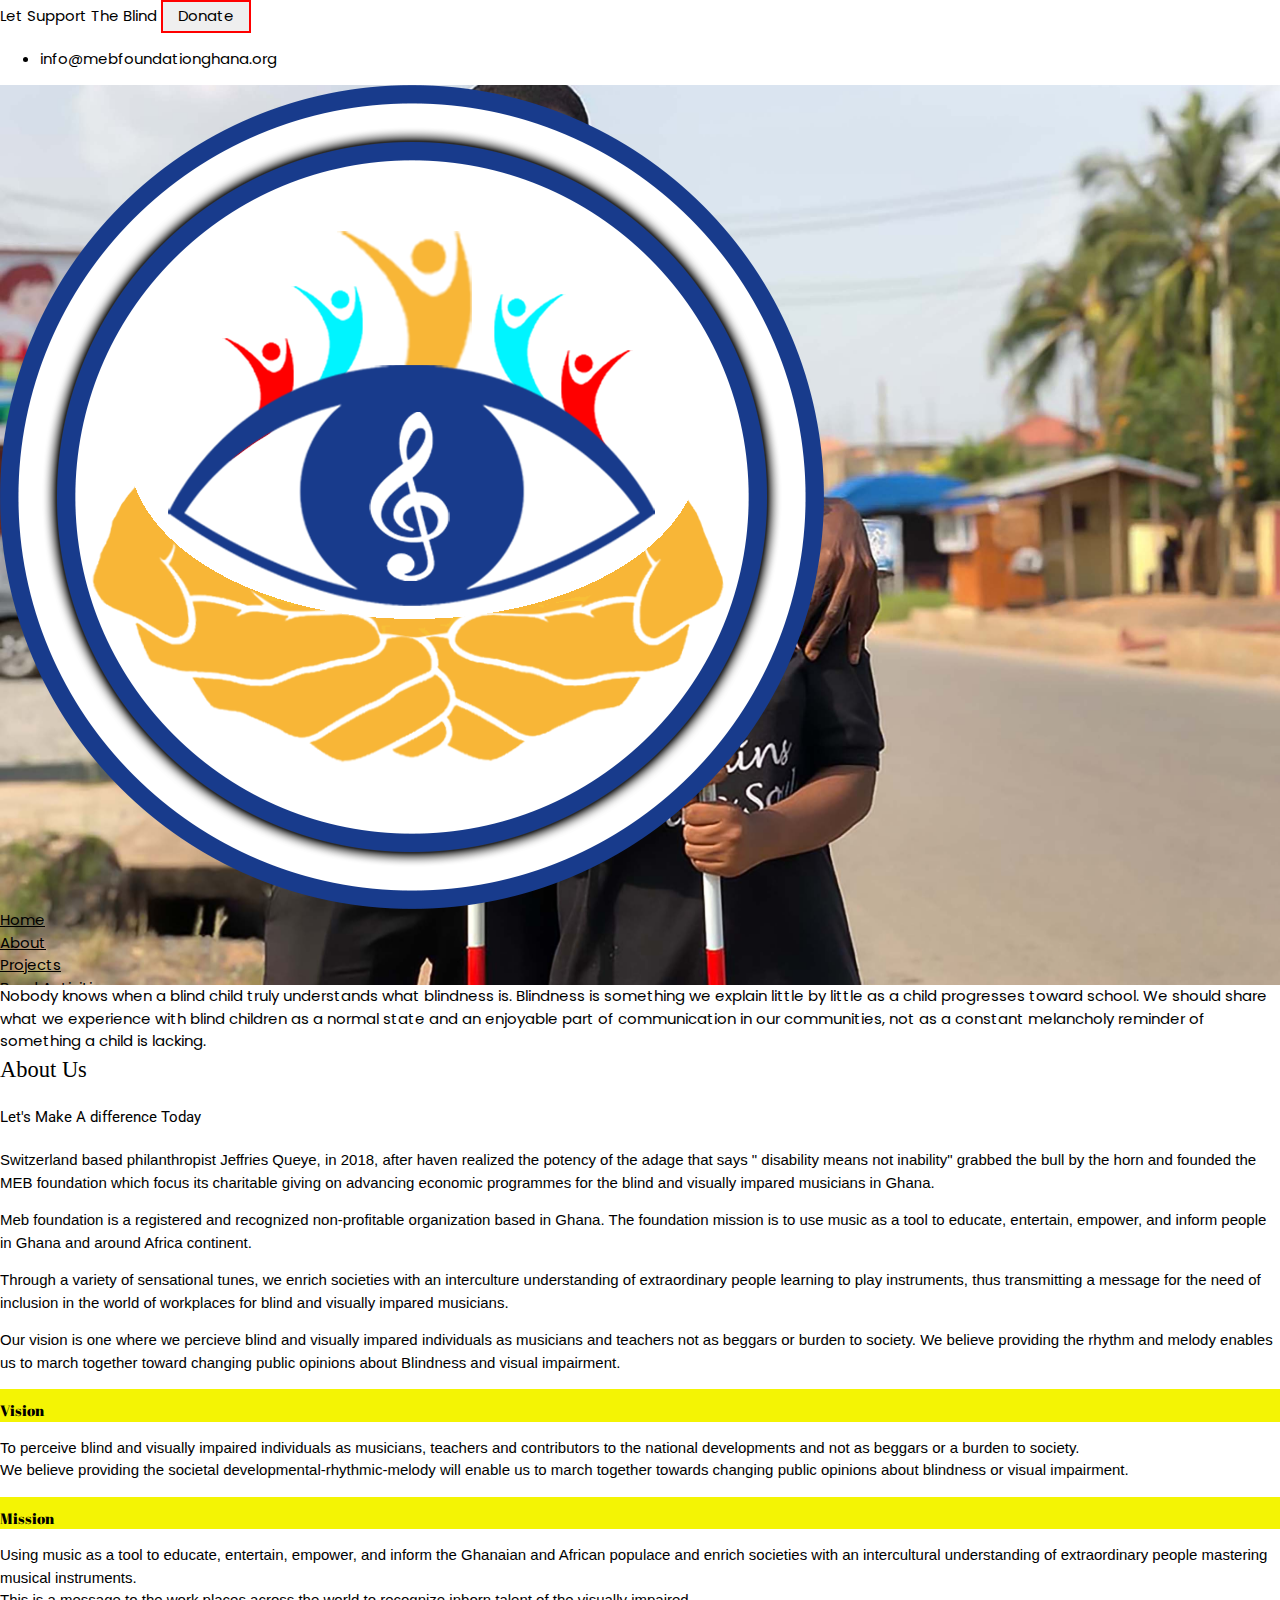
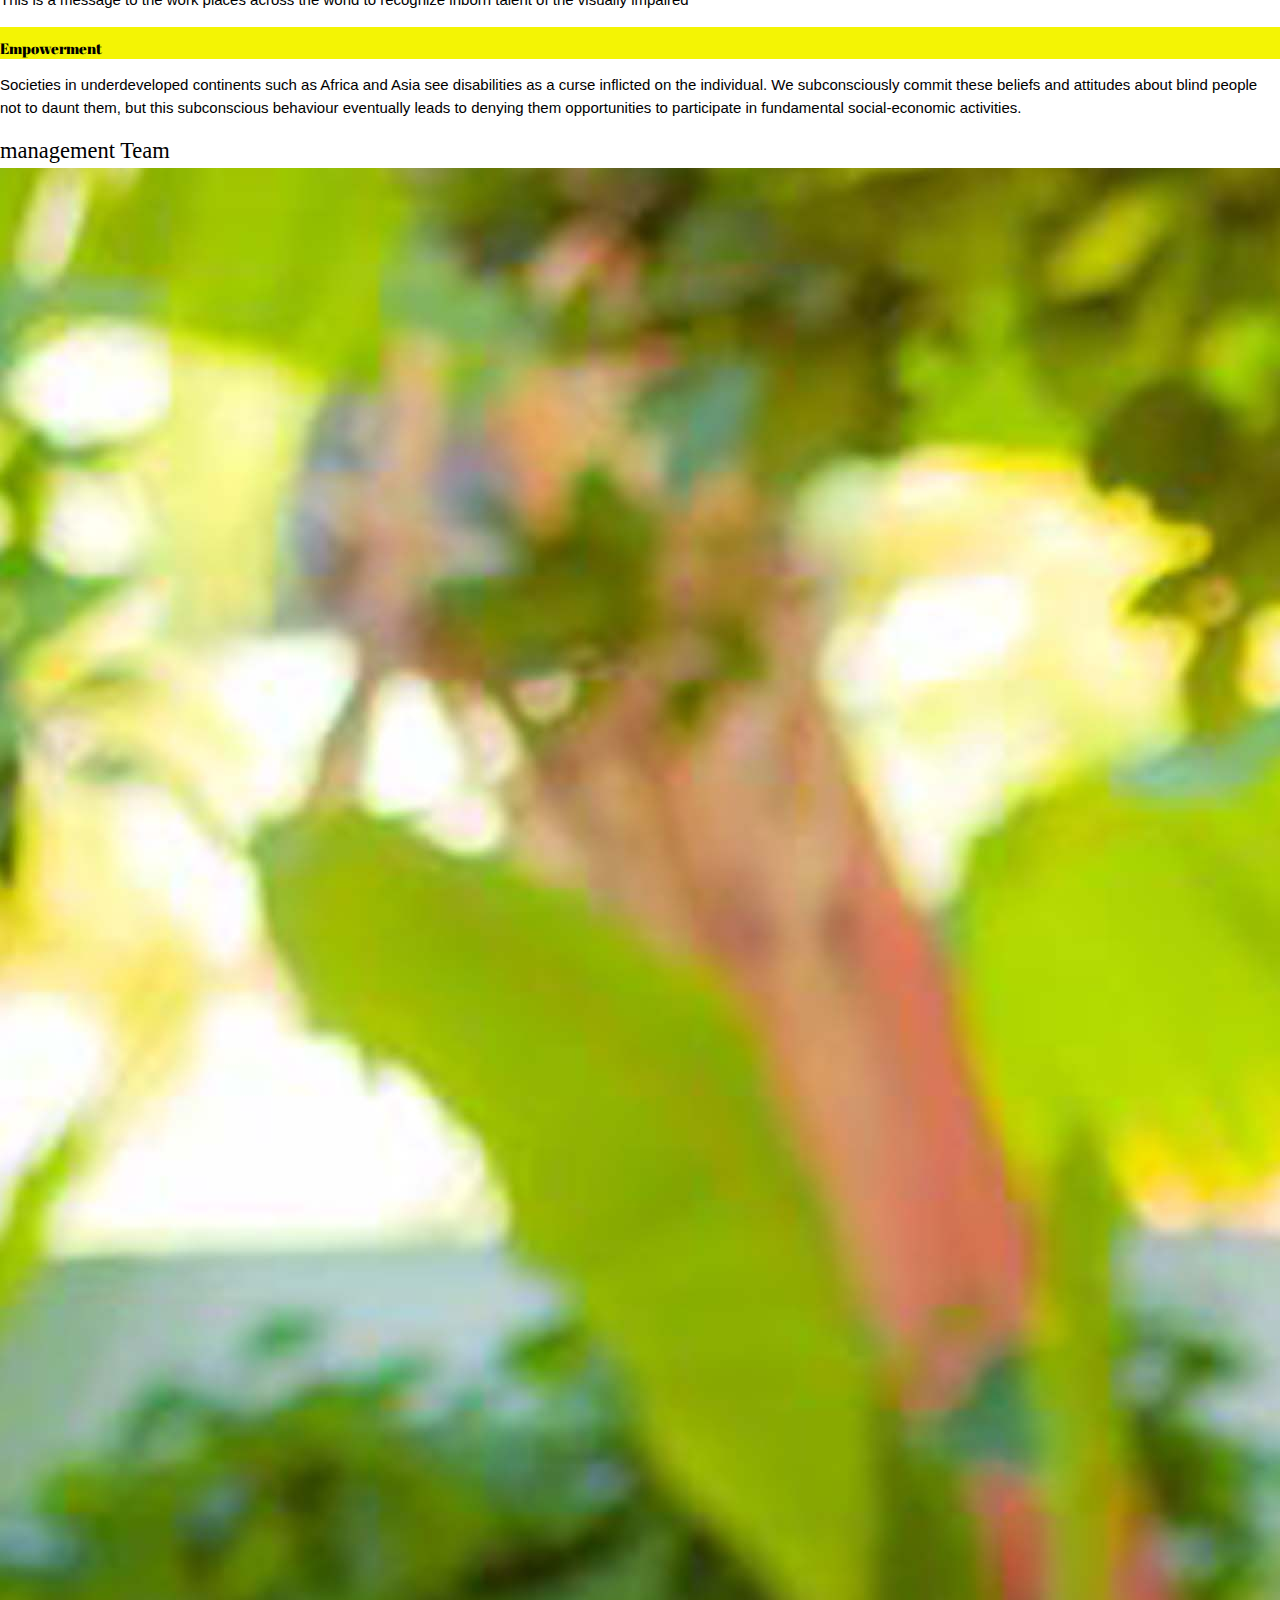
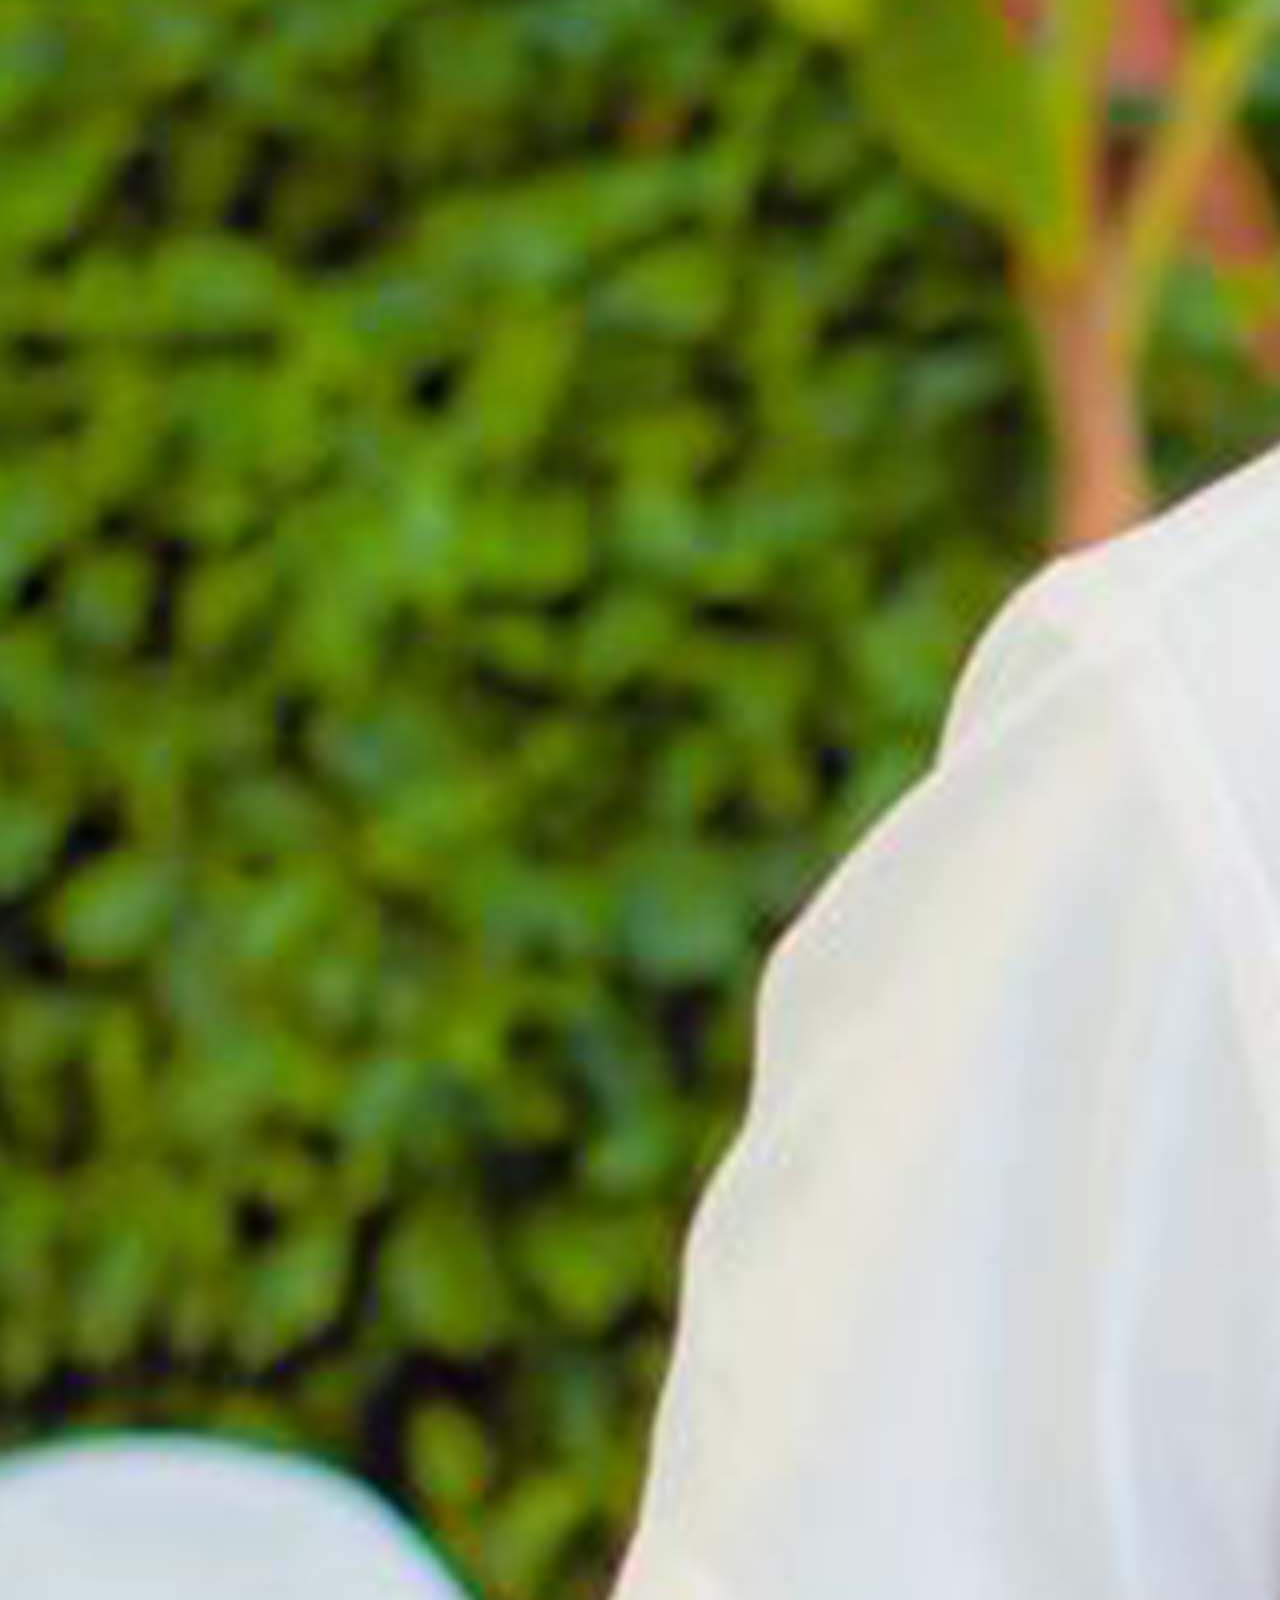
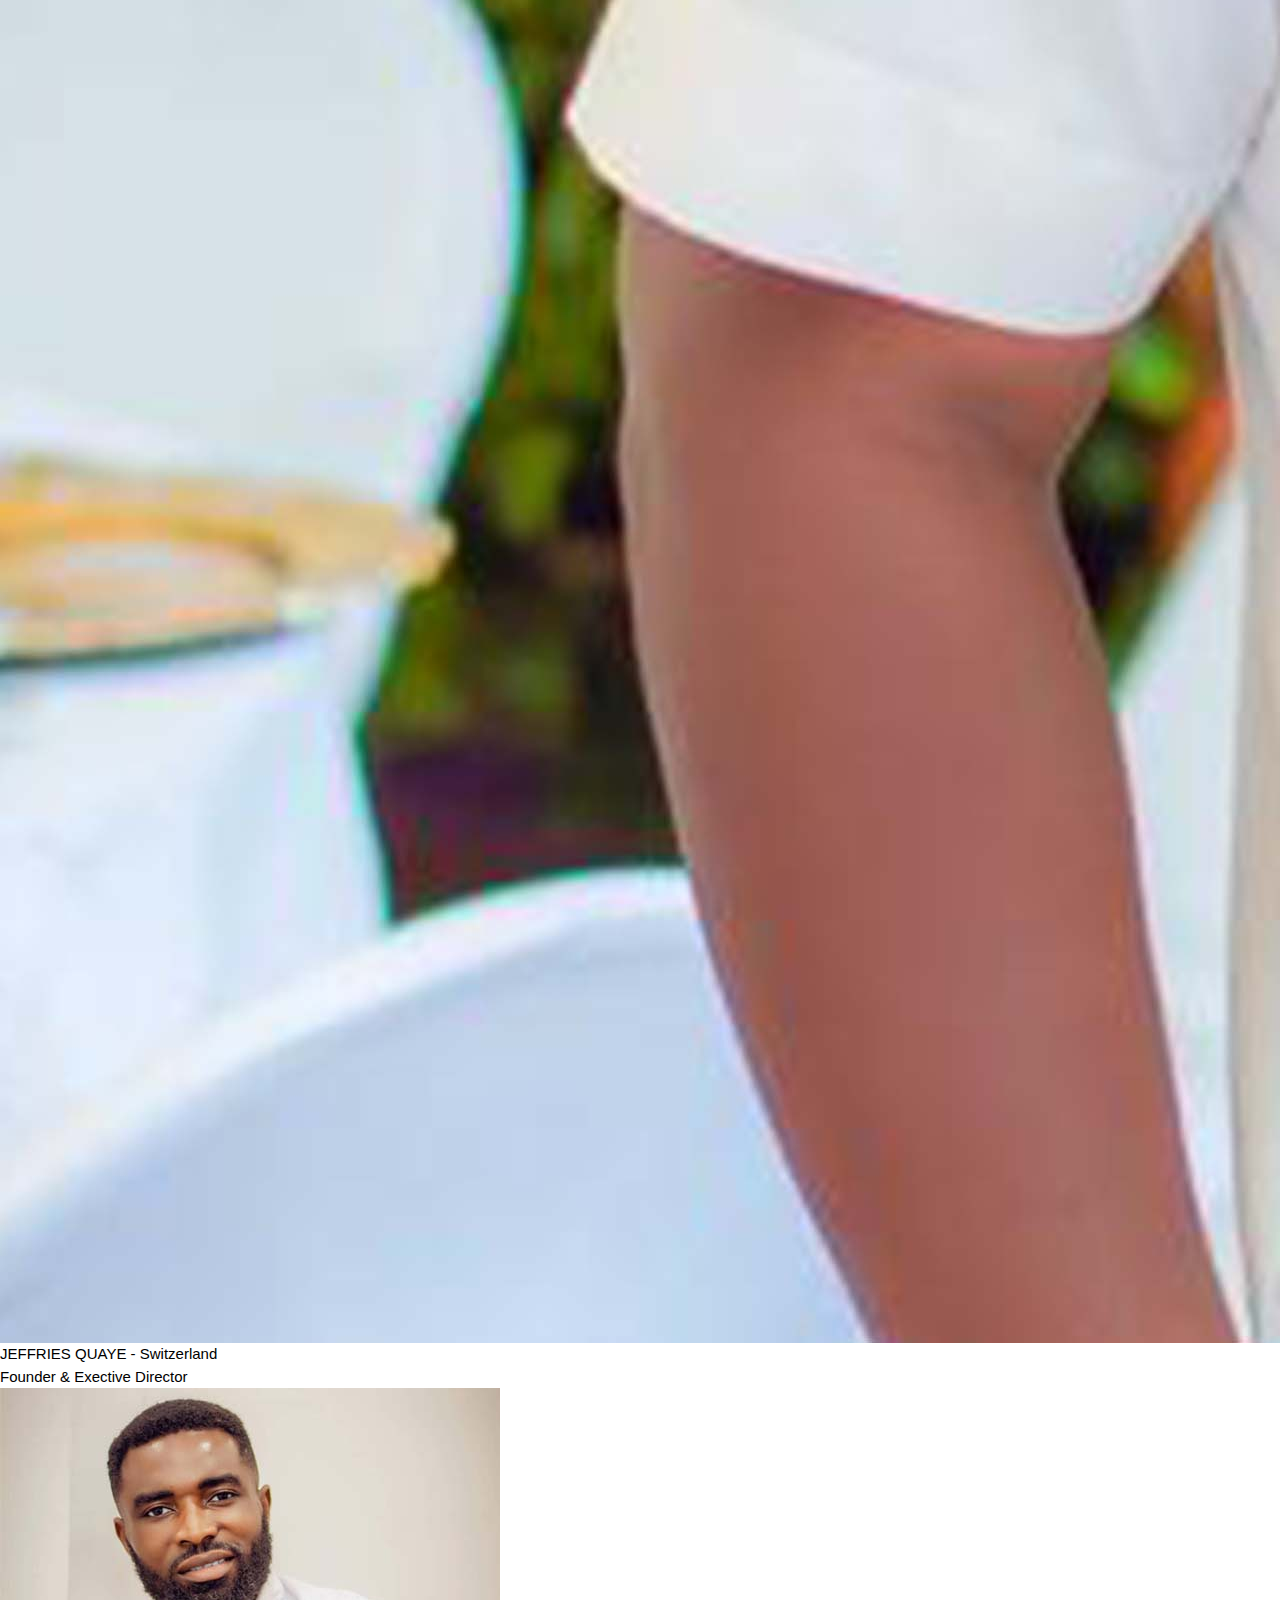
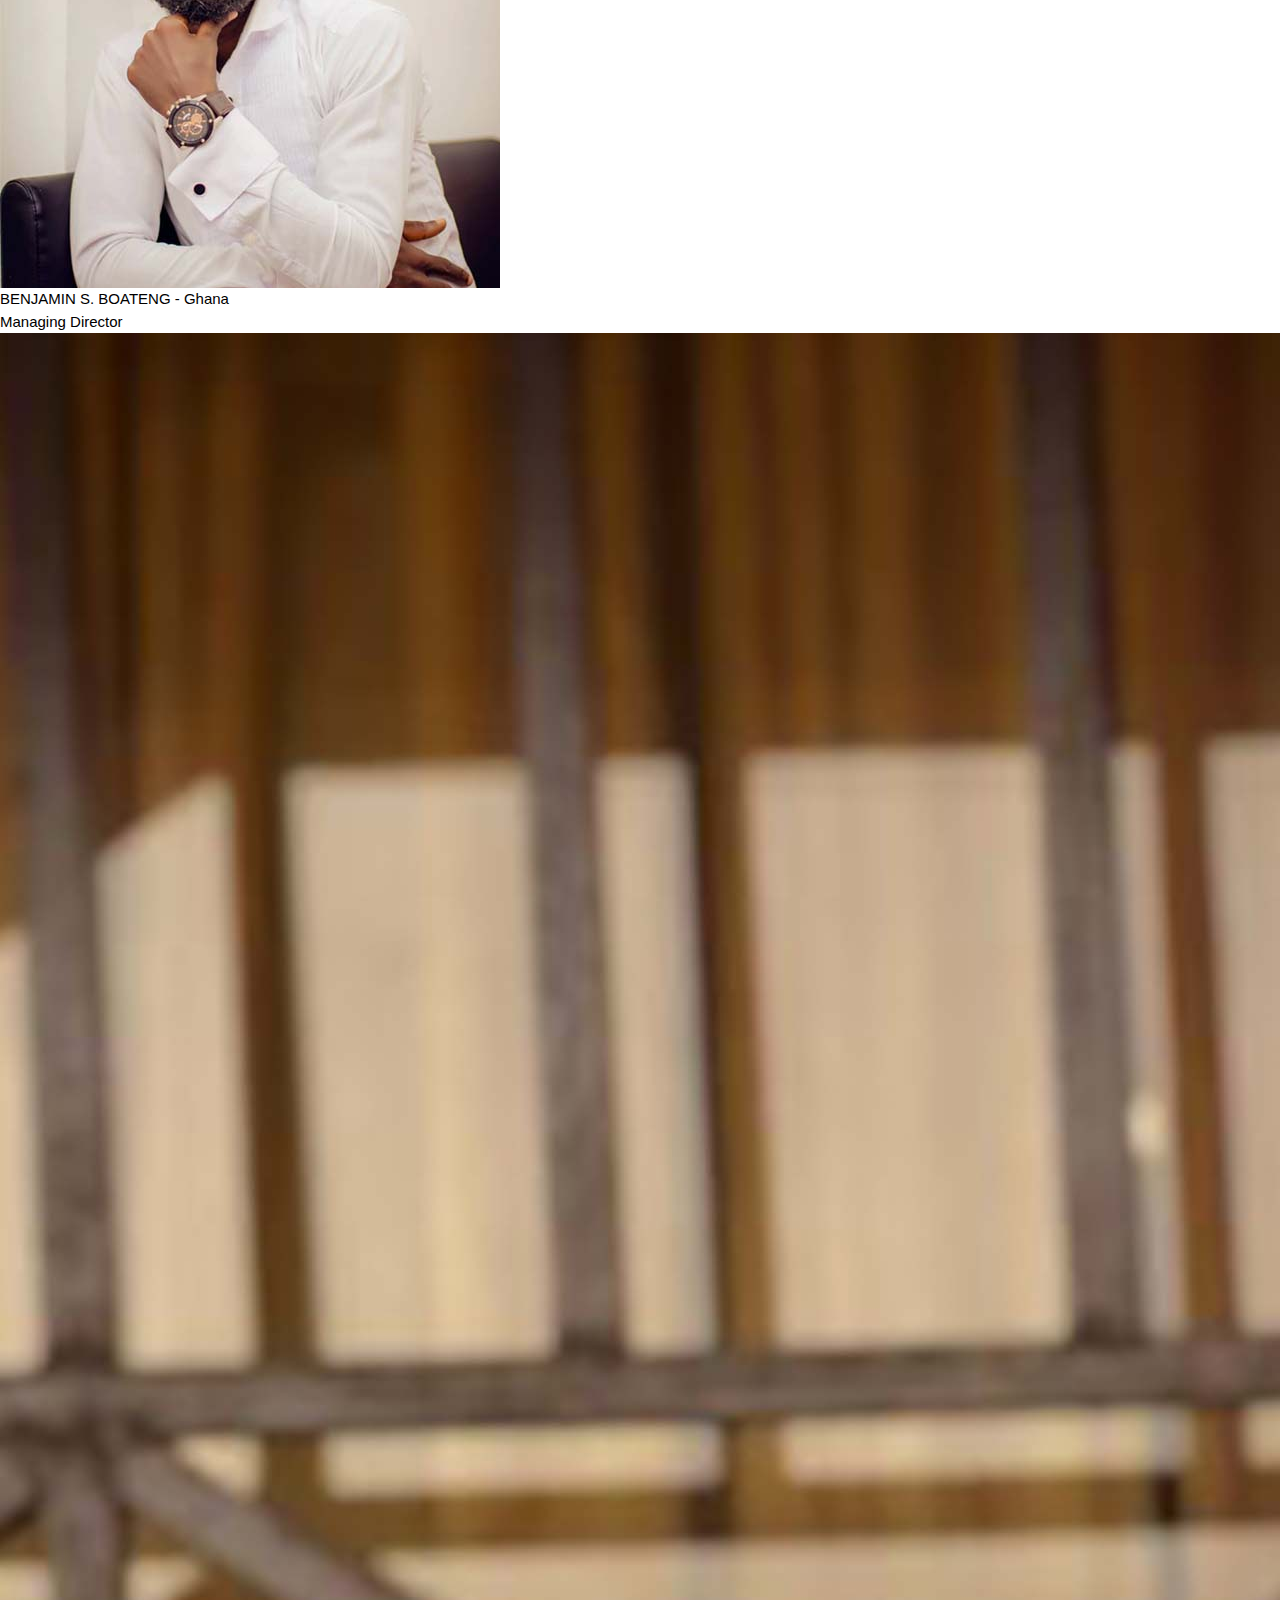
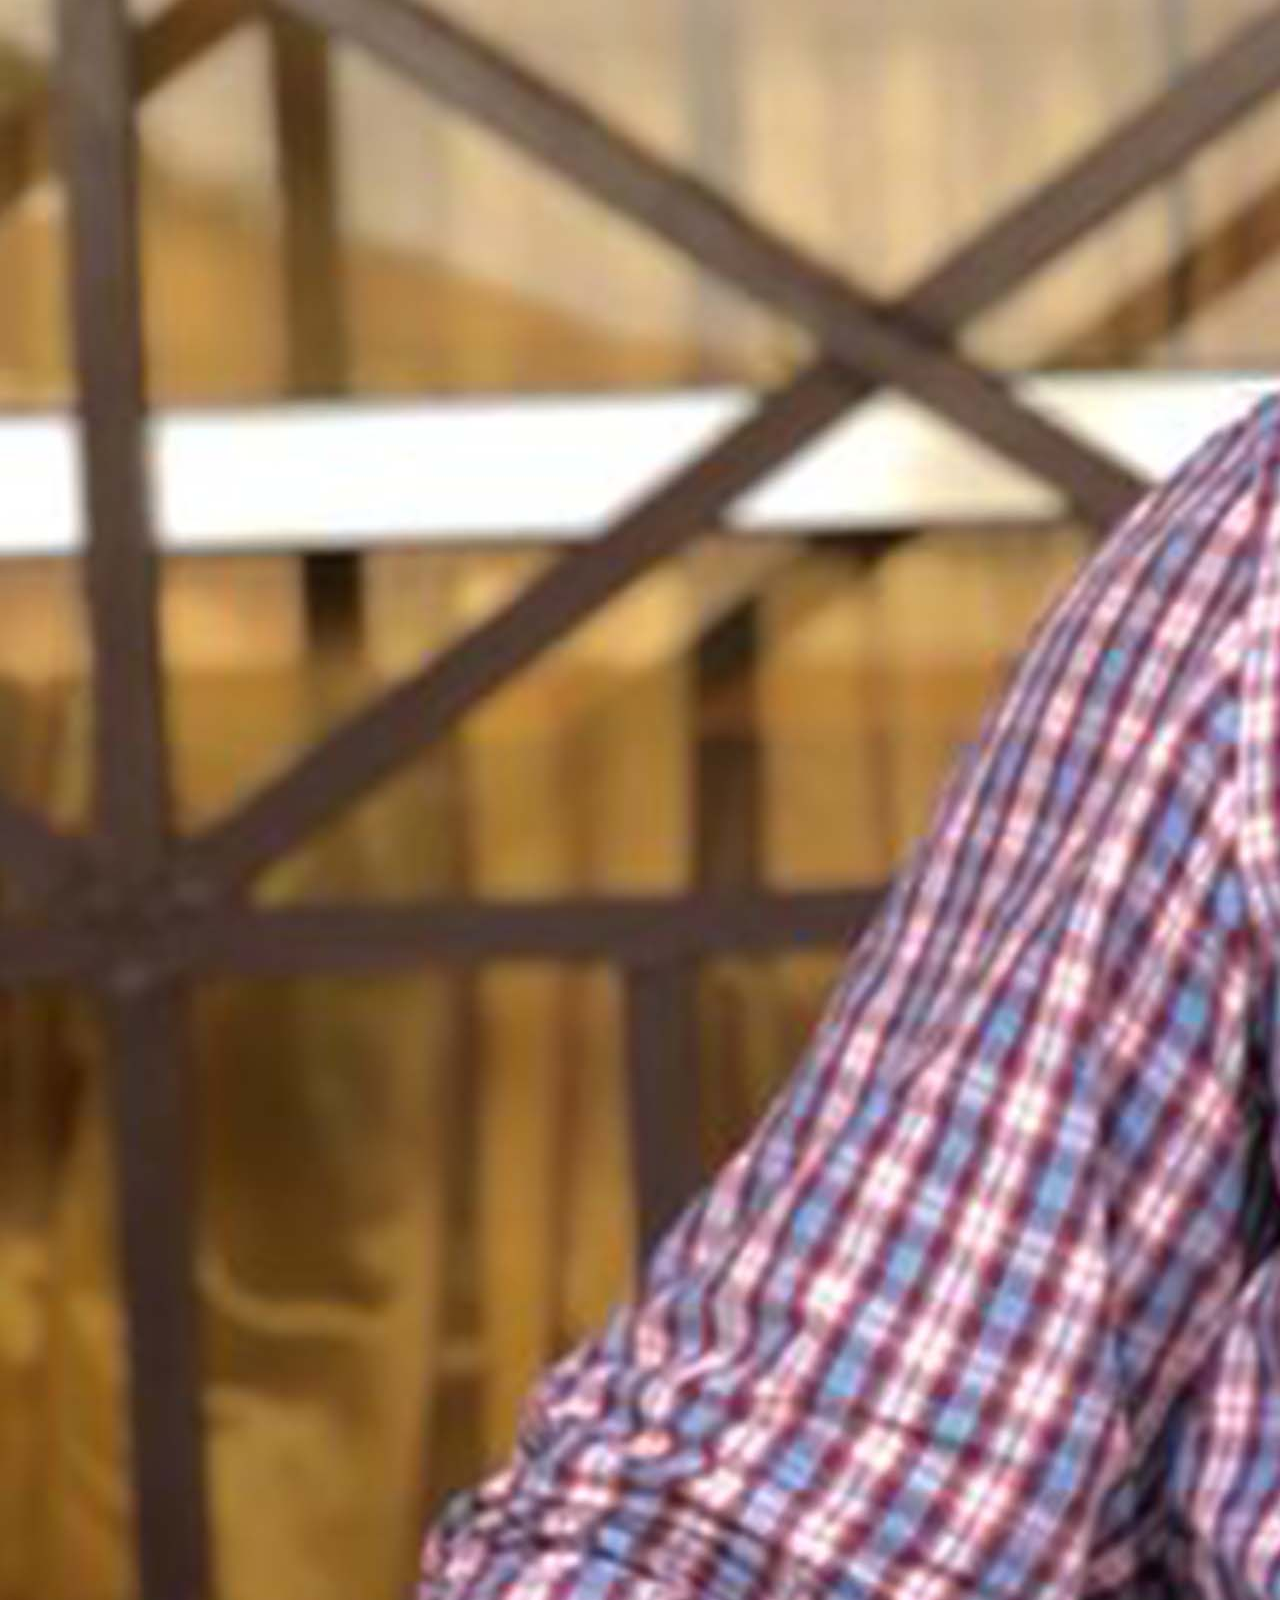
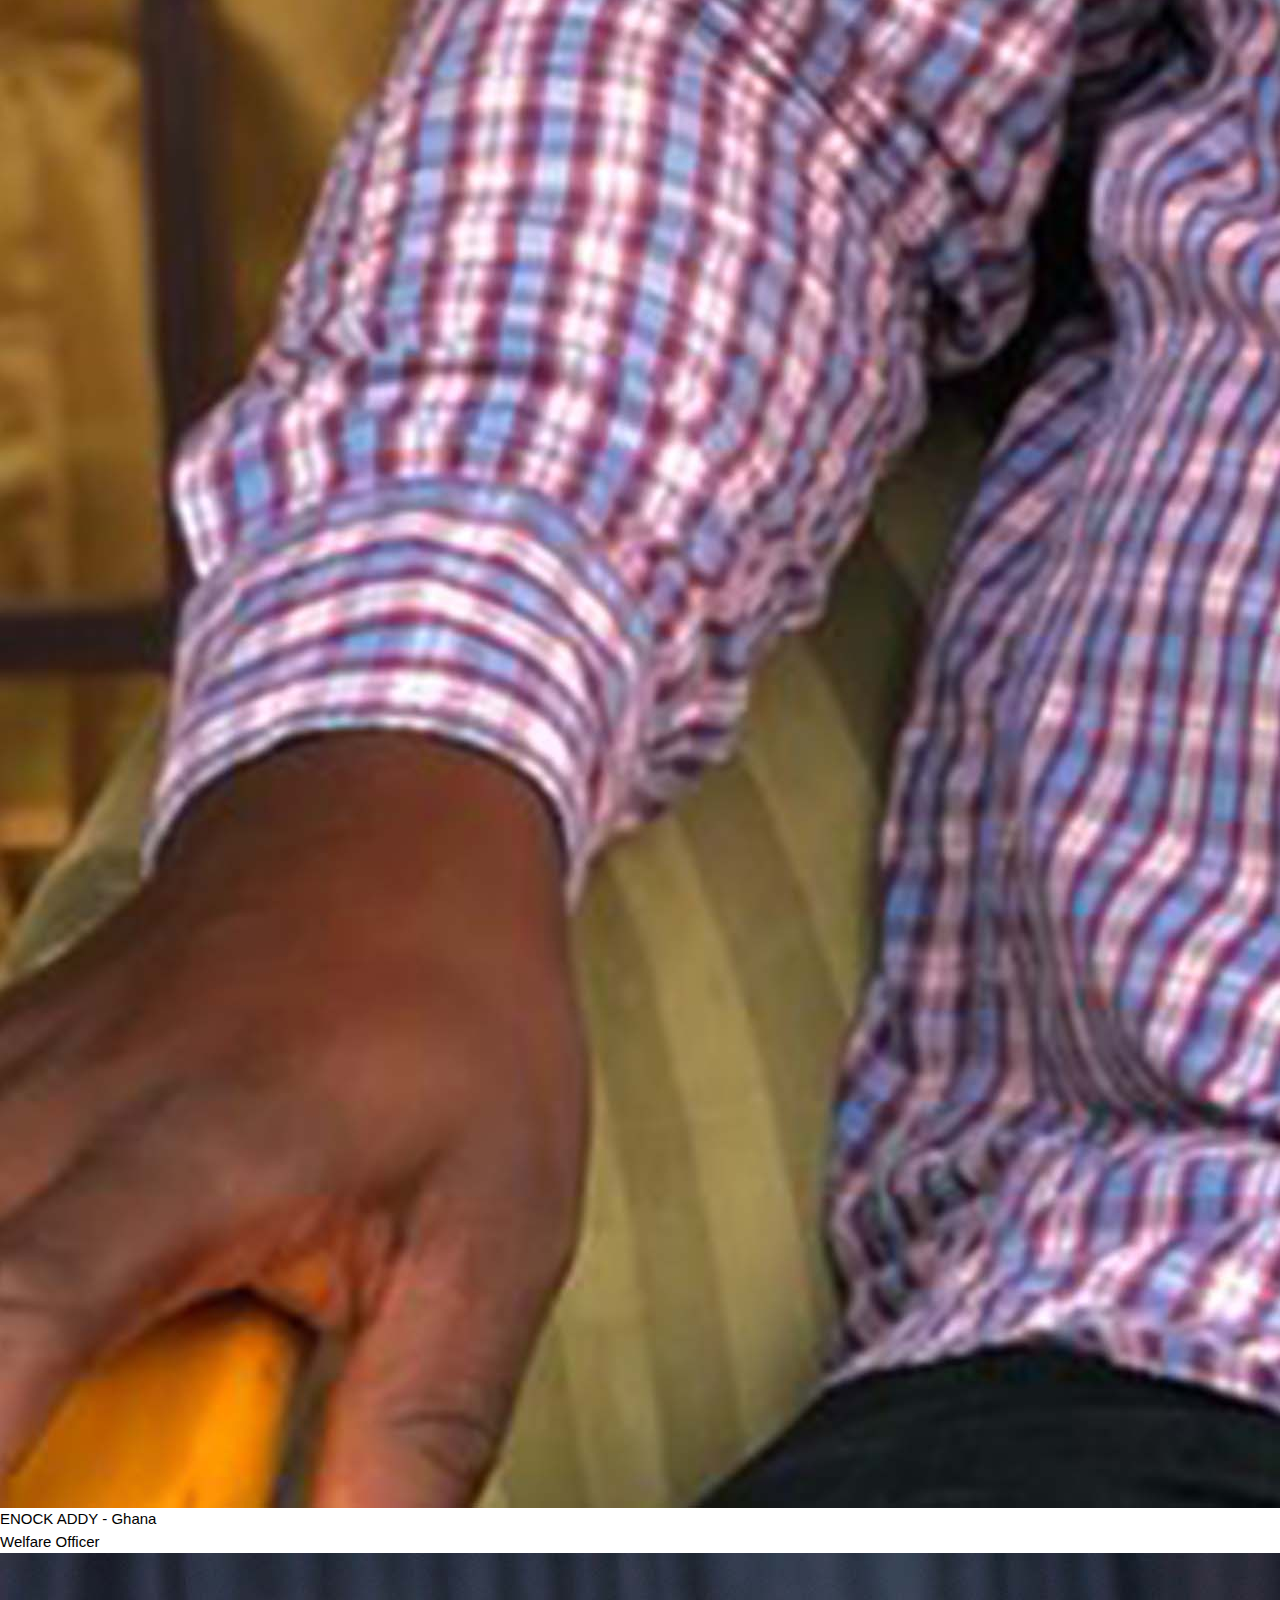
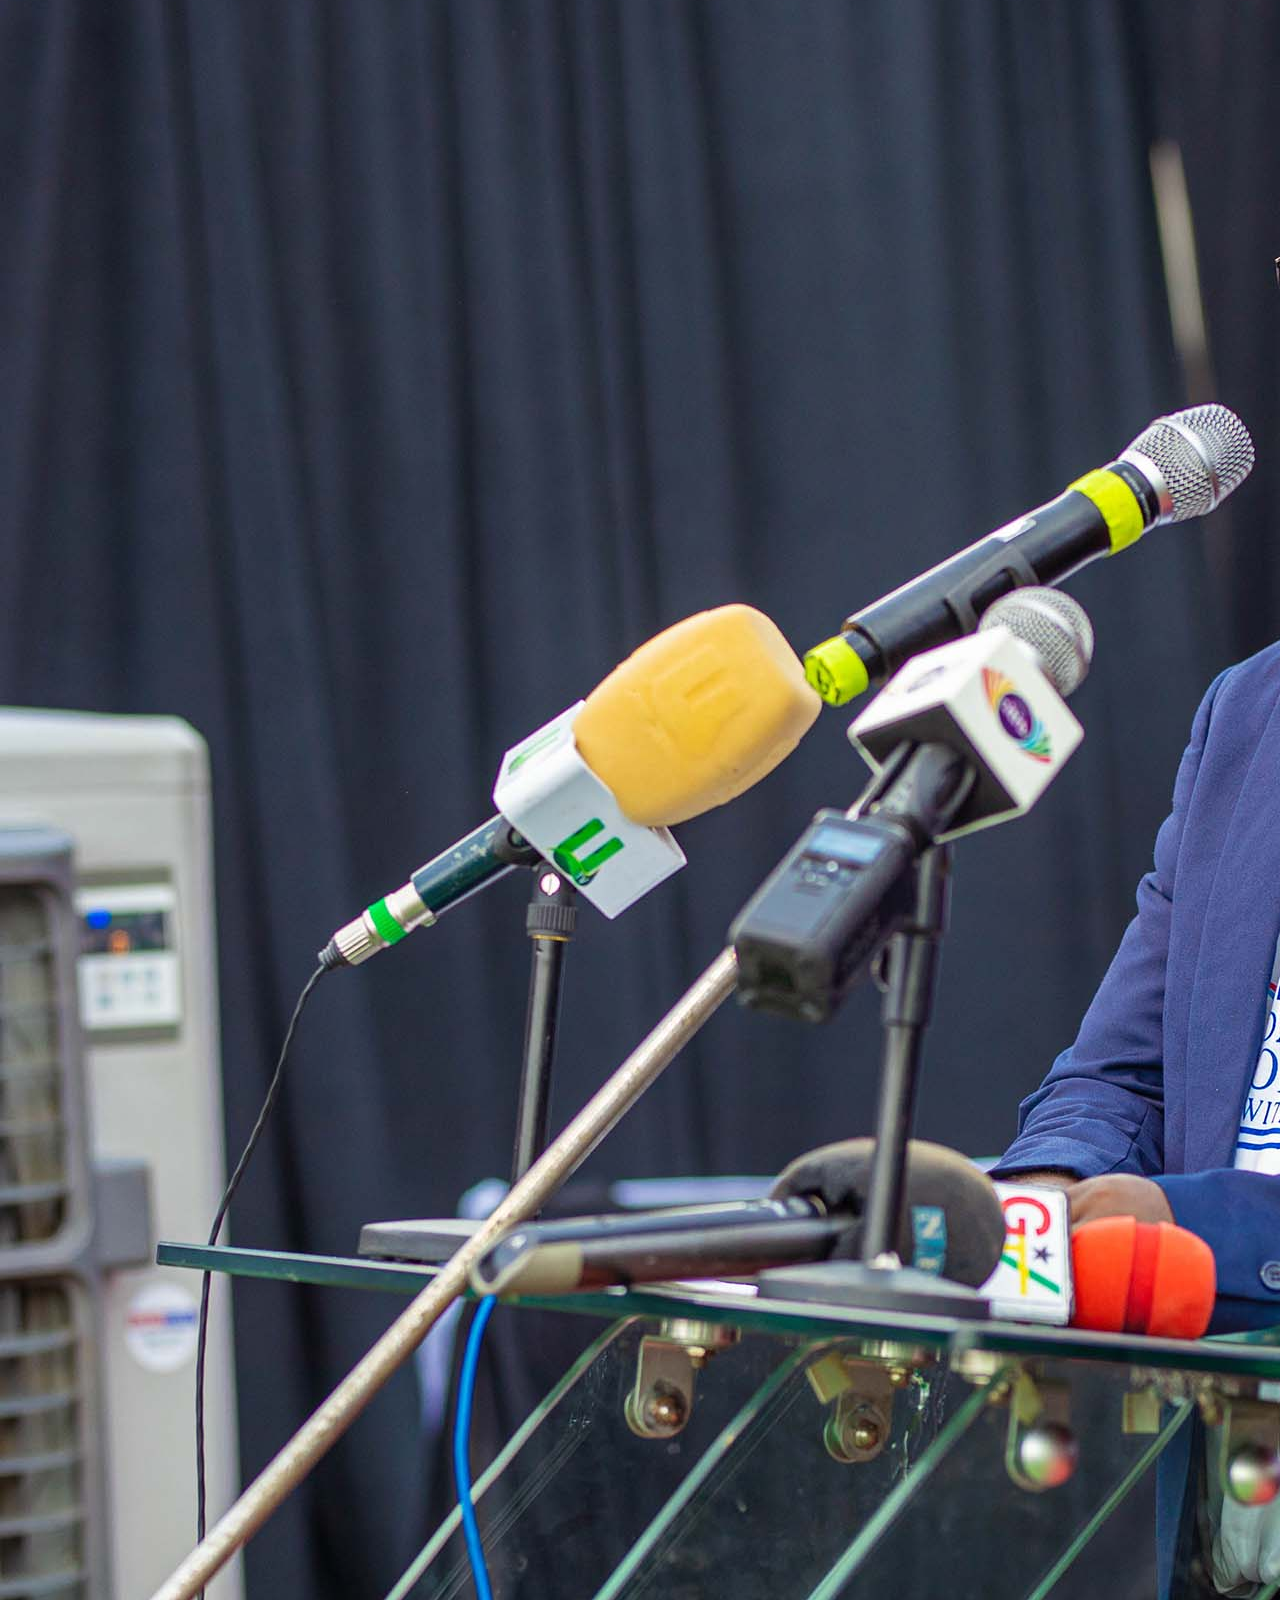
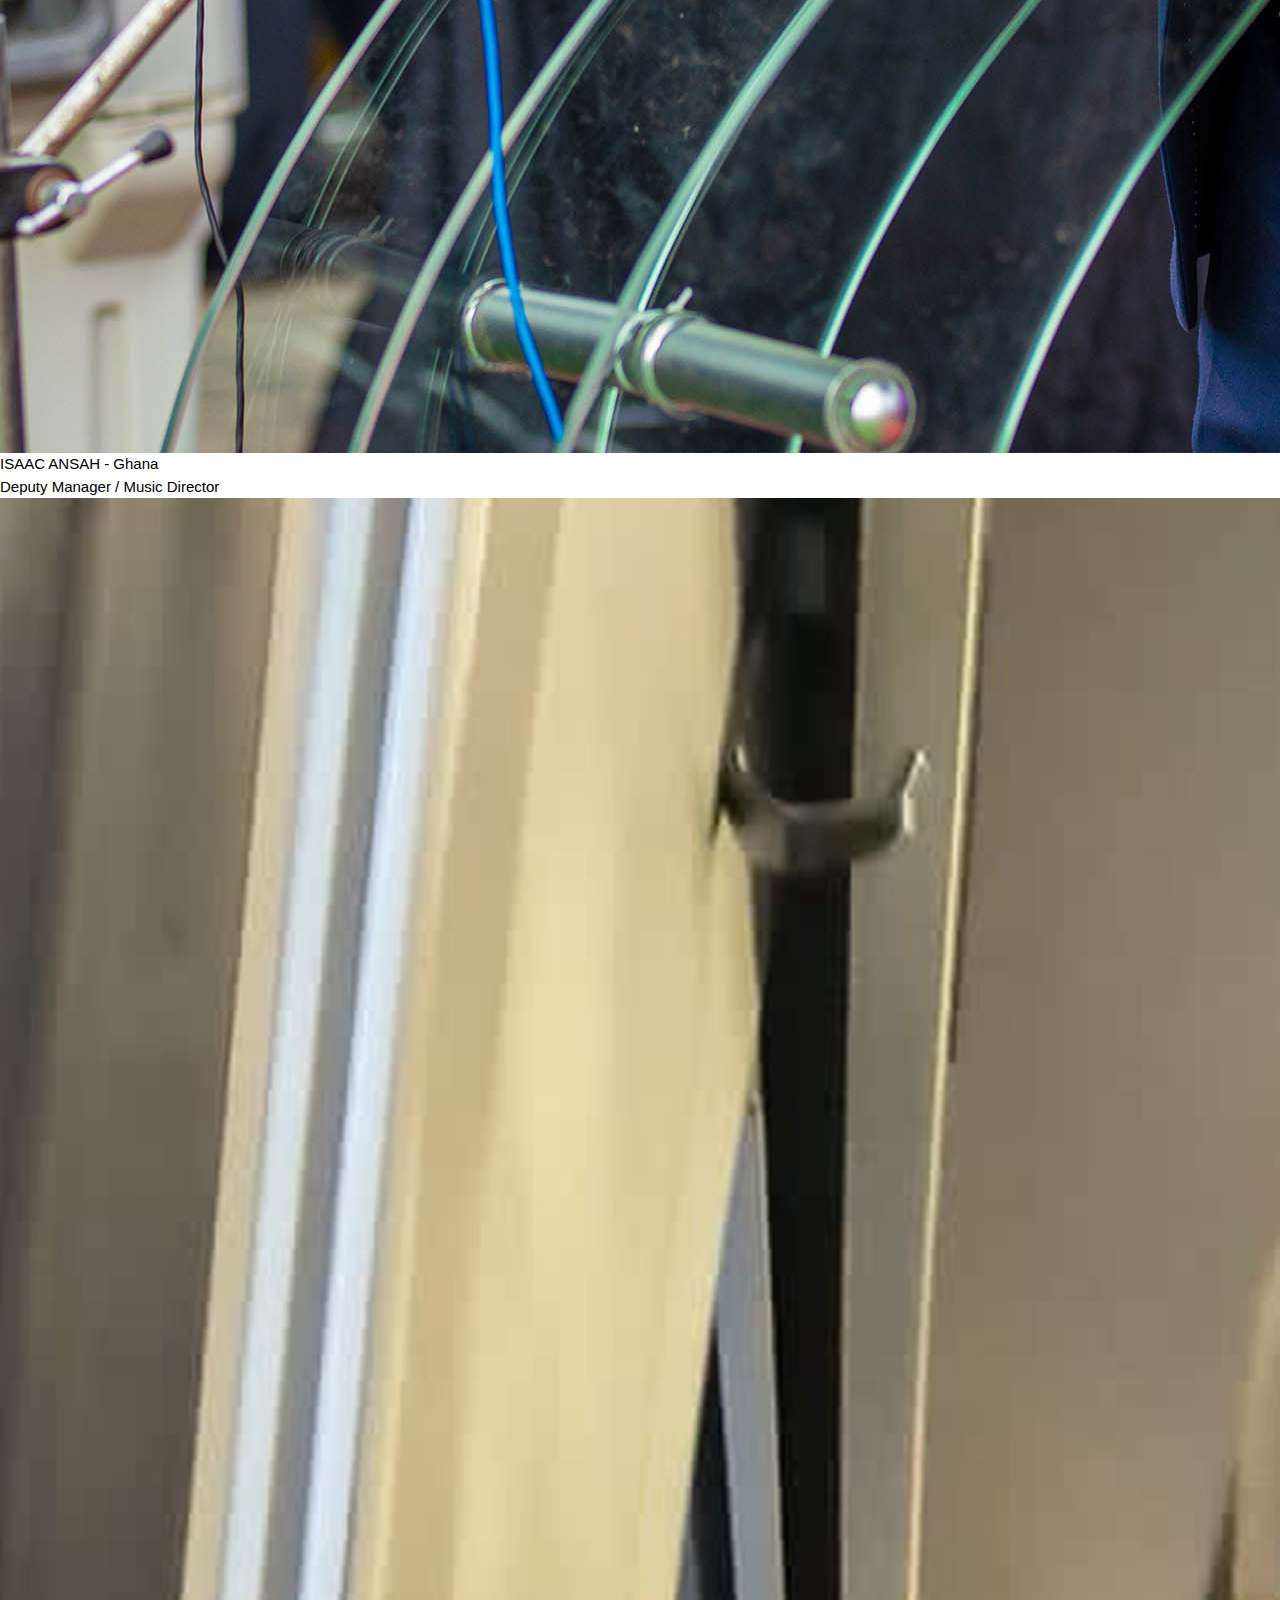
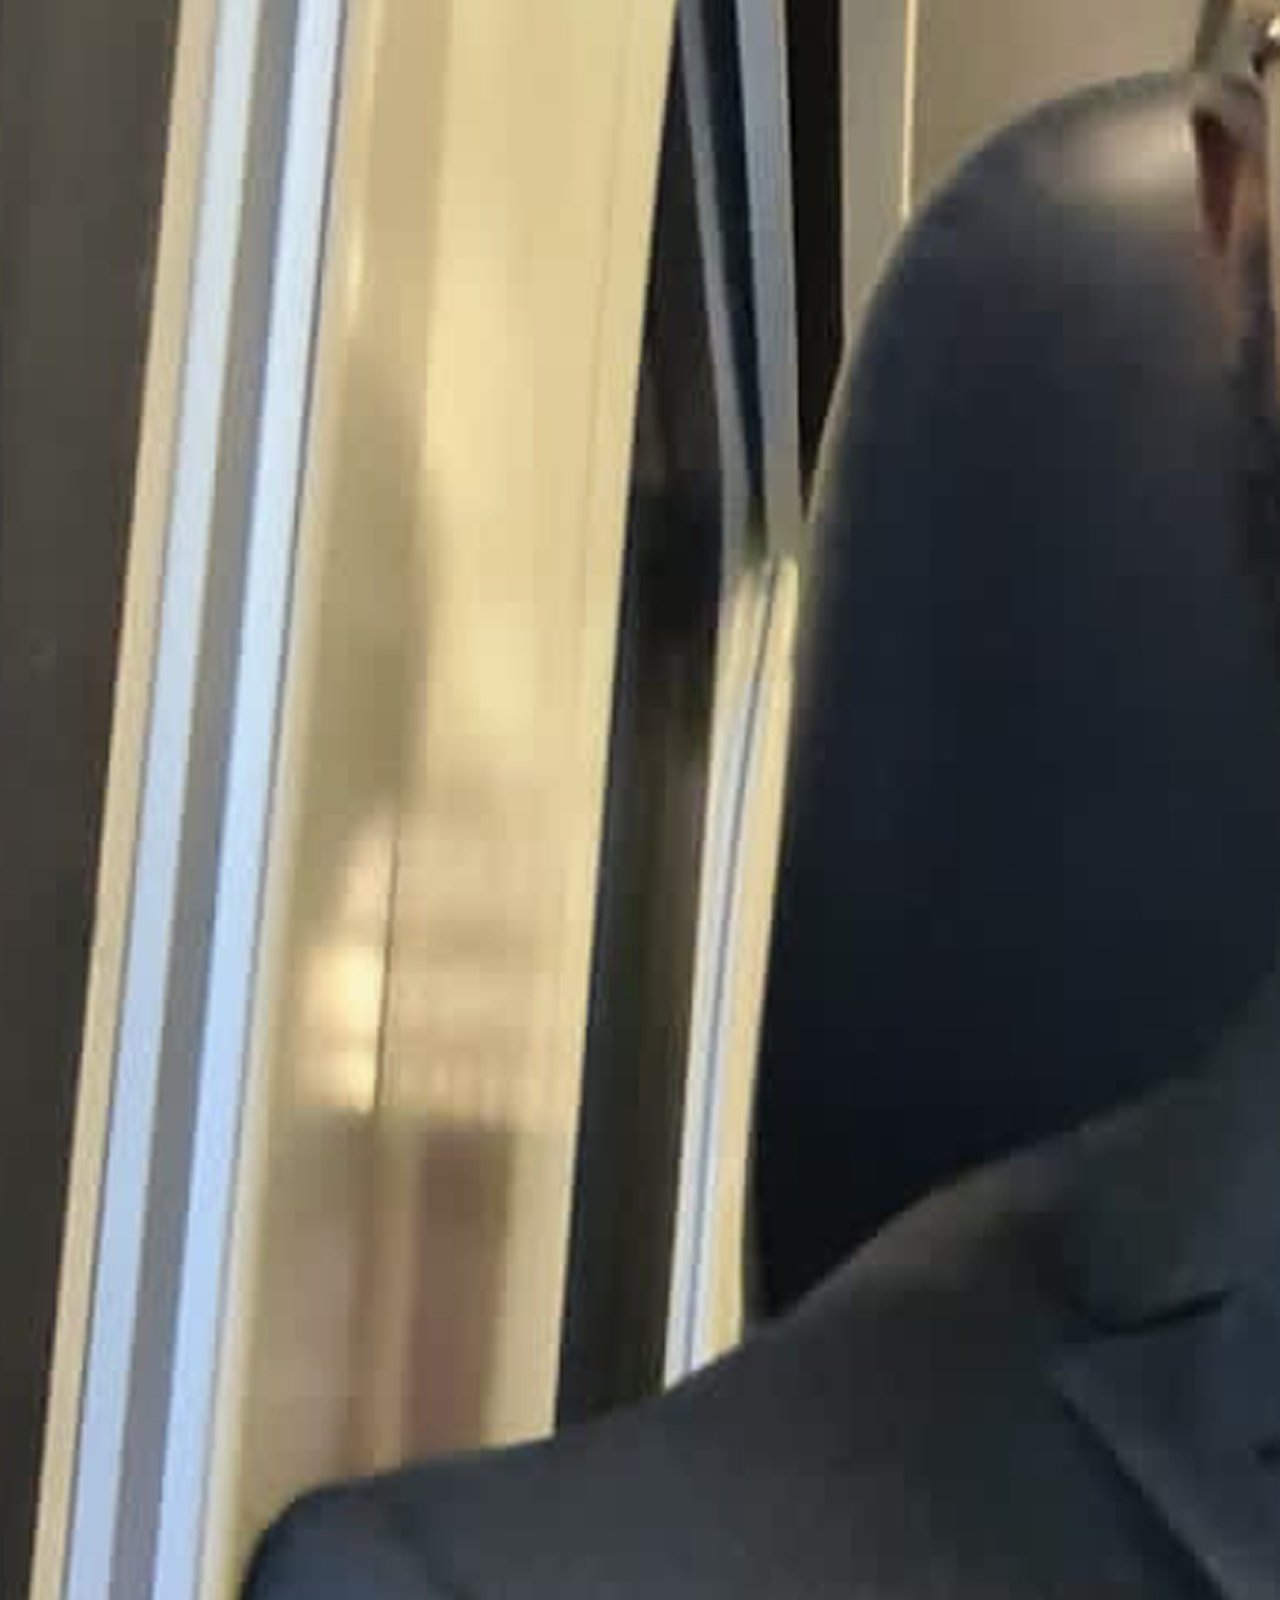
==== commit 3567a302: "changing forieng adminstator" ====
--- a/pages/about.html
+++ b/pages/about.html
@@ -309,10 +309,10 @@
                     </div>
 
                      <div class="team md:w-full pt-4 md:pt-0  ml-  ">
-                        <img src="../images/foriegn.jpg" alt="MEB foundation Exectives" id="meb-founder" >
-        
-                        <div class="text-gray-600 block text-center font-serif tracking-widest  text-base mt-4">
-                            TAMARA SOWAH - Switzerland <br><span class="text-red-500"> Foreign Administrator</span>
+                        <img src="../images/foreign.jpg" alt="MEB foundation Exectives" id="meb-founder" >
+        
+                        <div class="text-gray-600 block text-center font-serif tracking-widest  text-base mt-4">
+                           Philip Wangyimba - Switzerland <br><span class="text-red-500"> Foreign Administrator</span>
     
                             
                         </div>
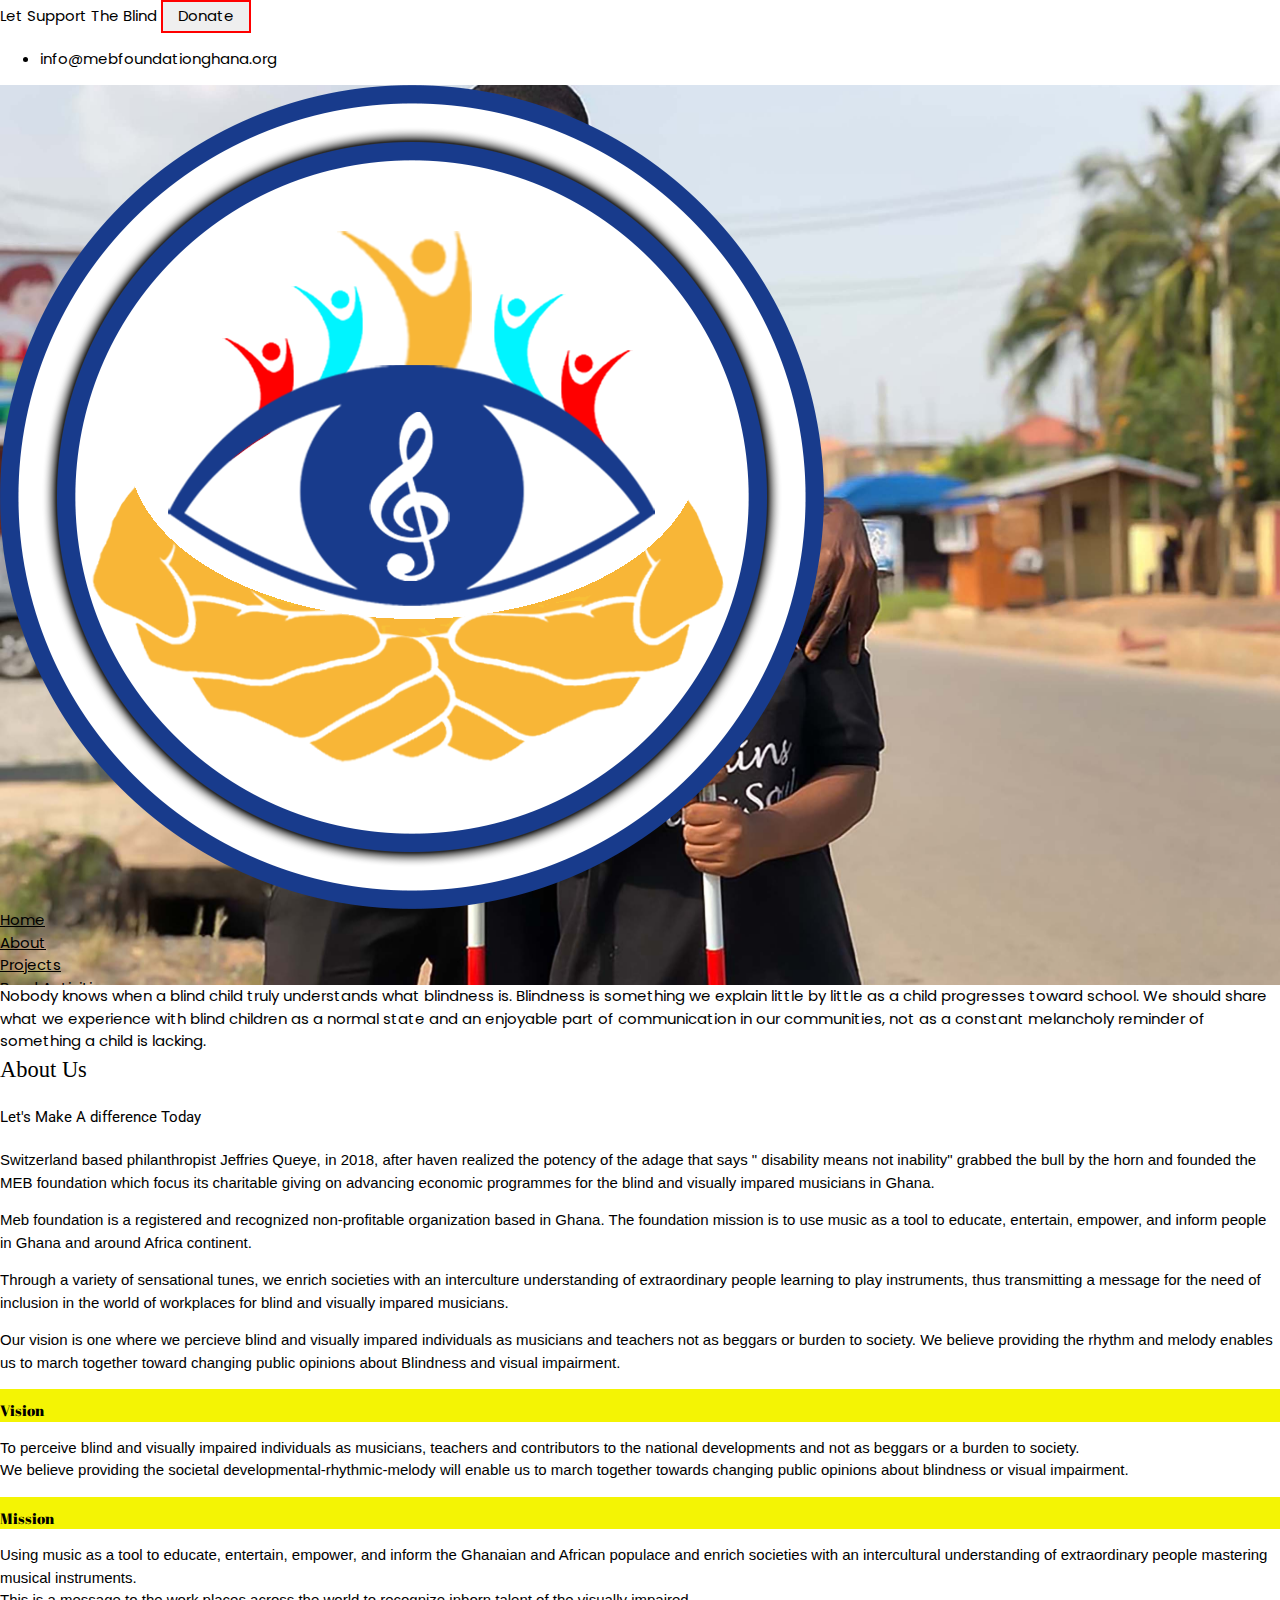
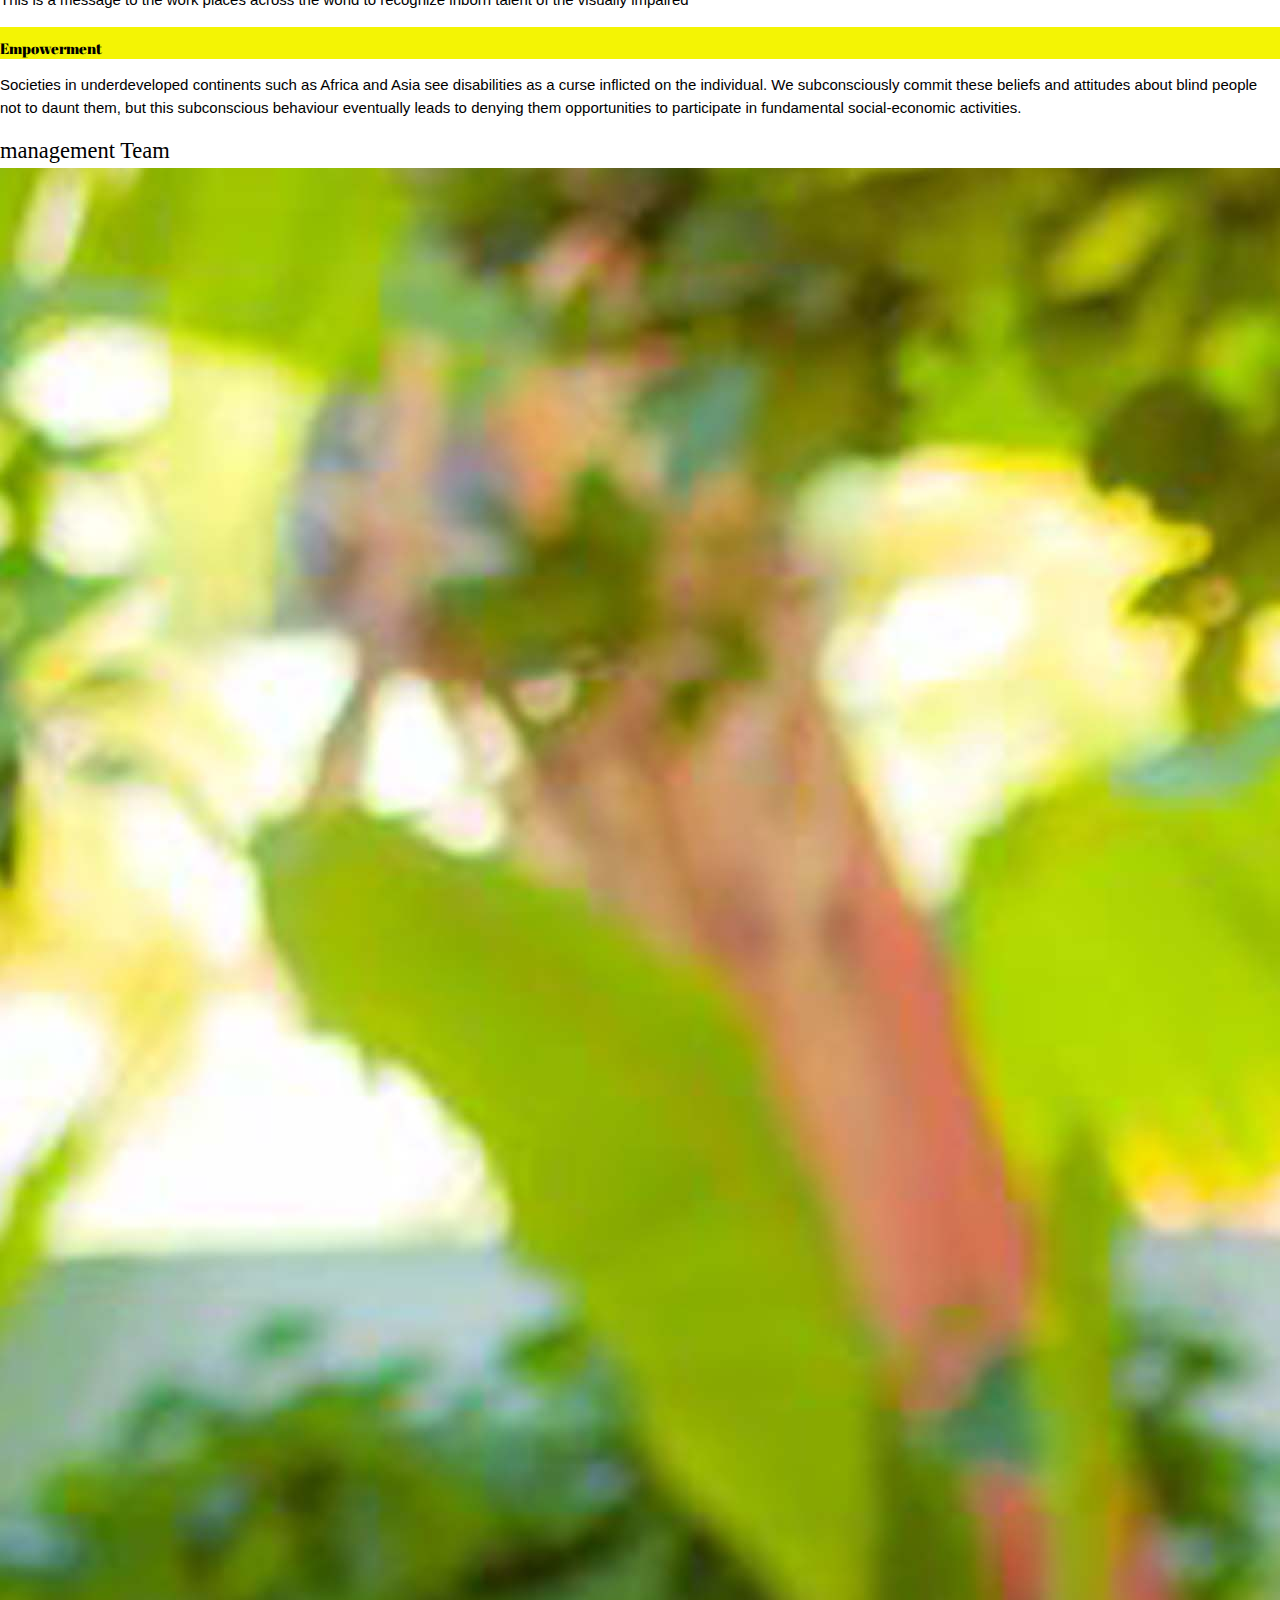
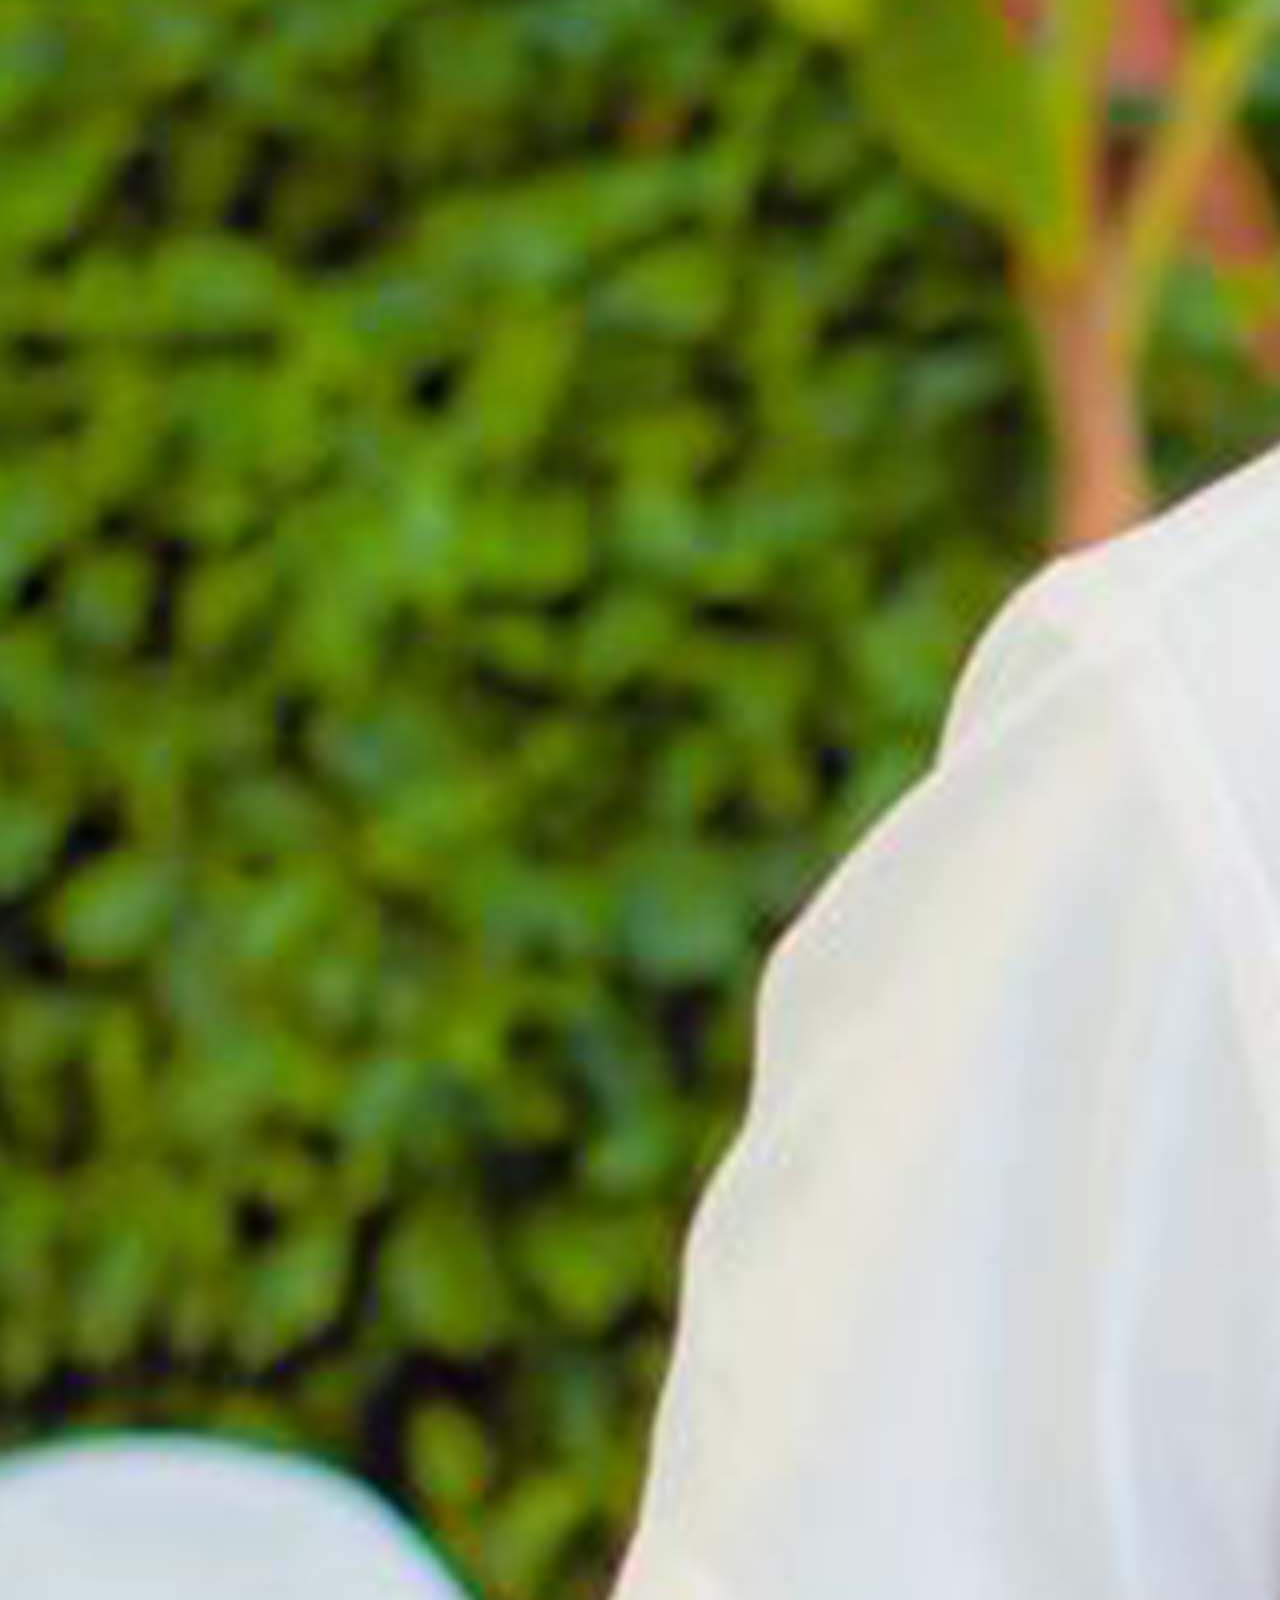
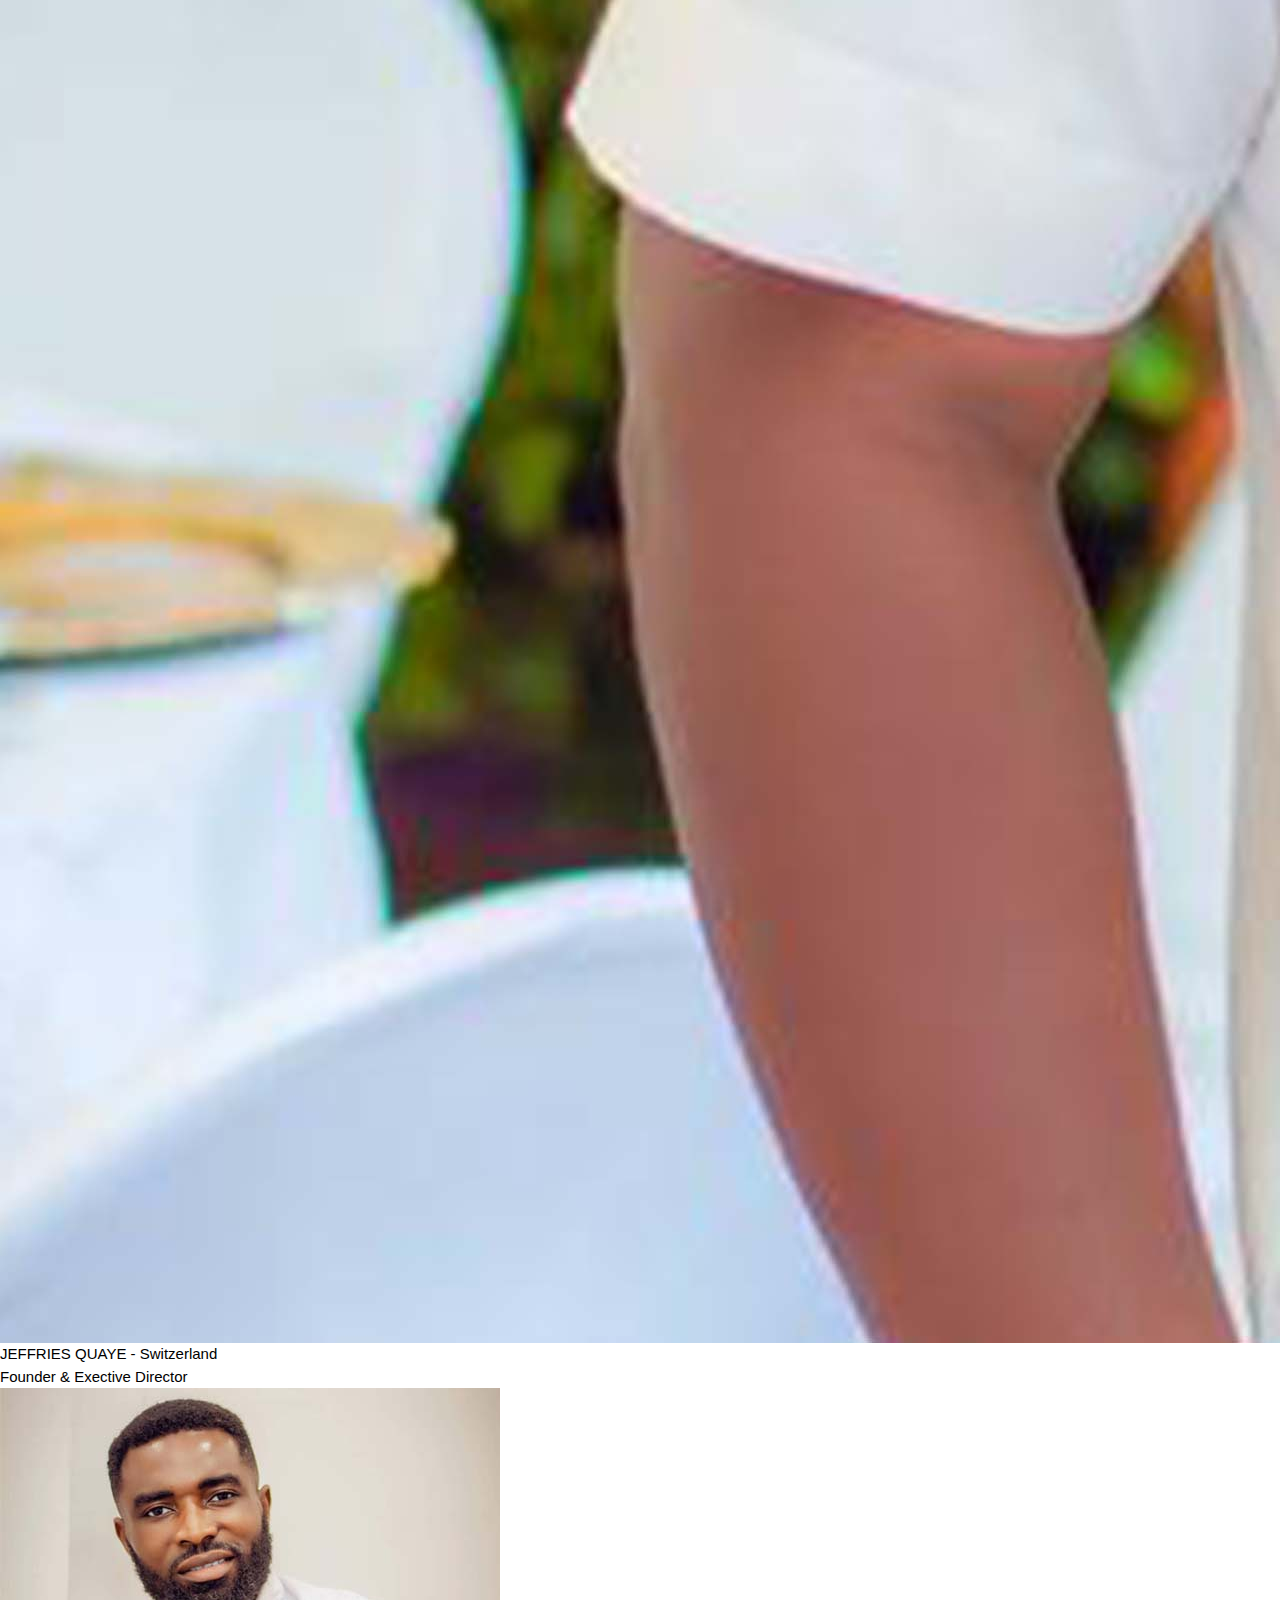
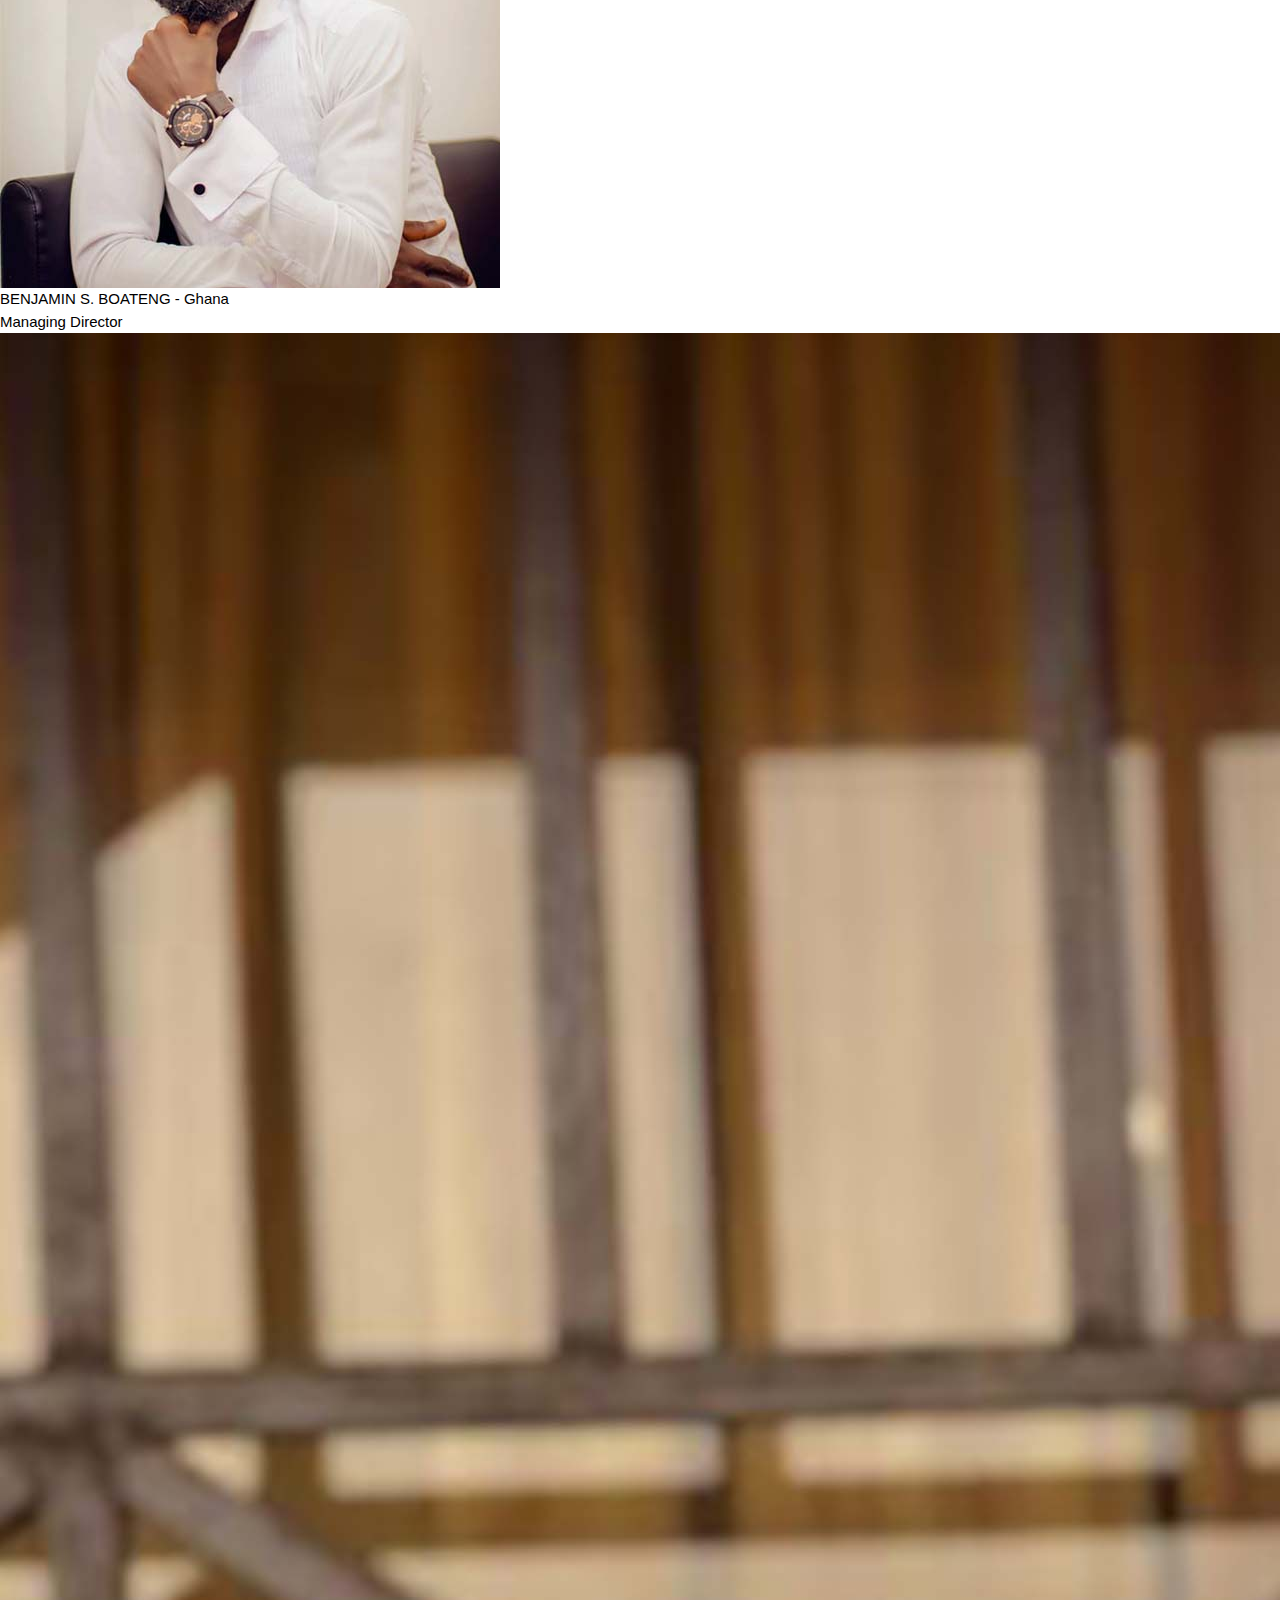
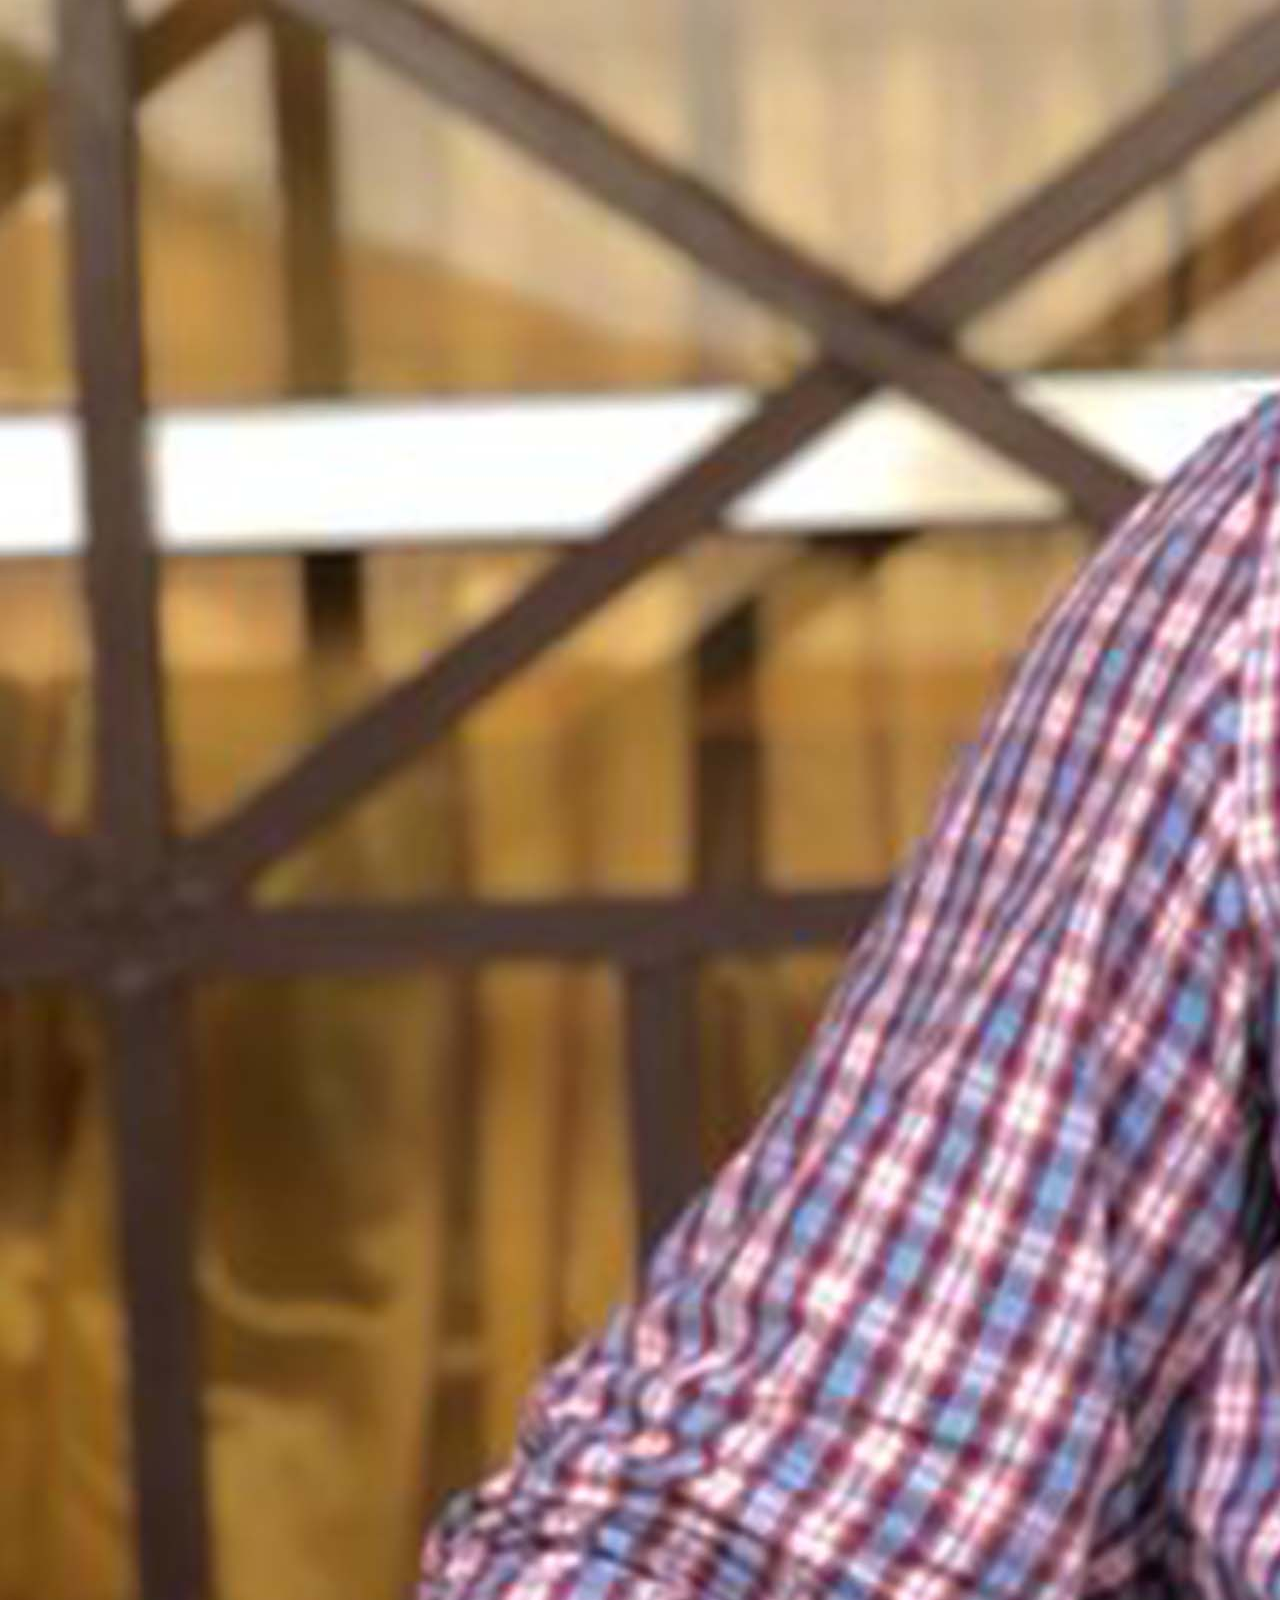
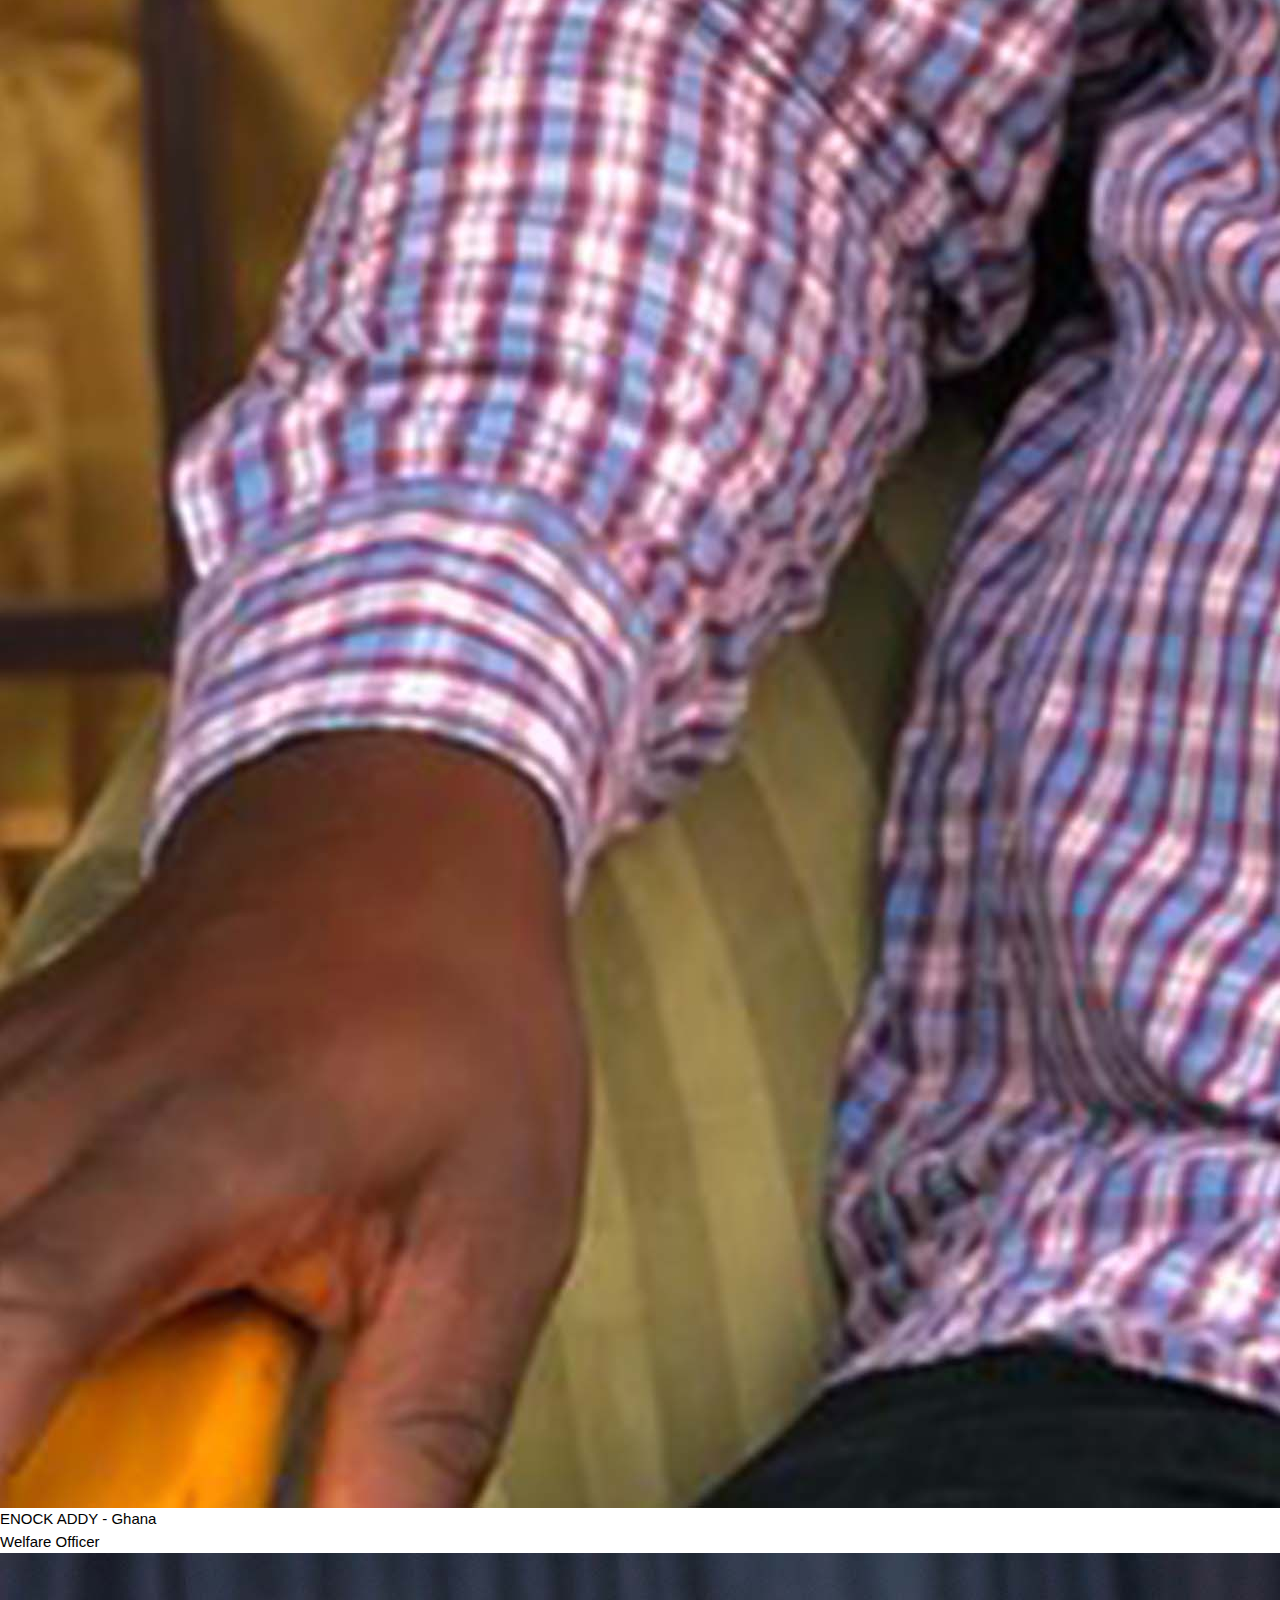
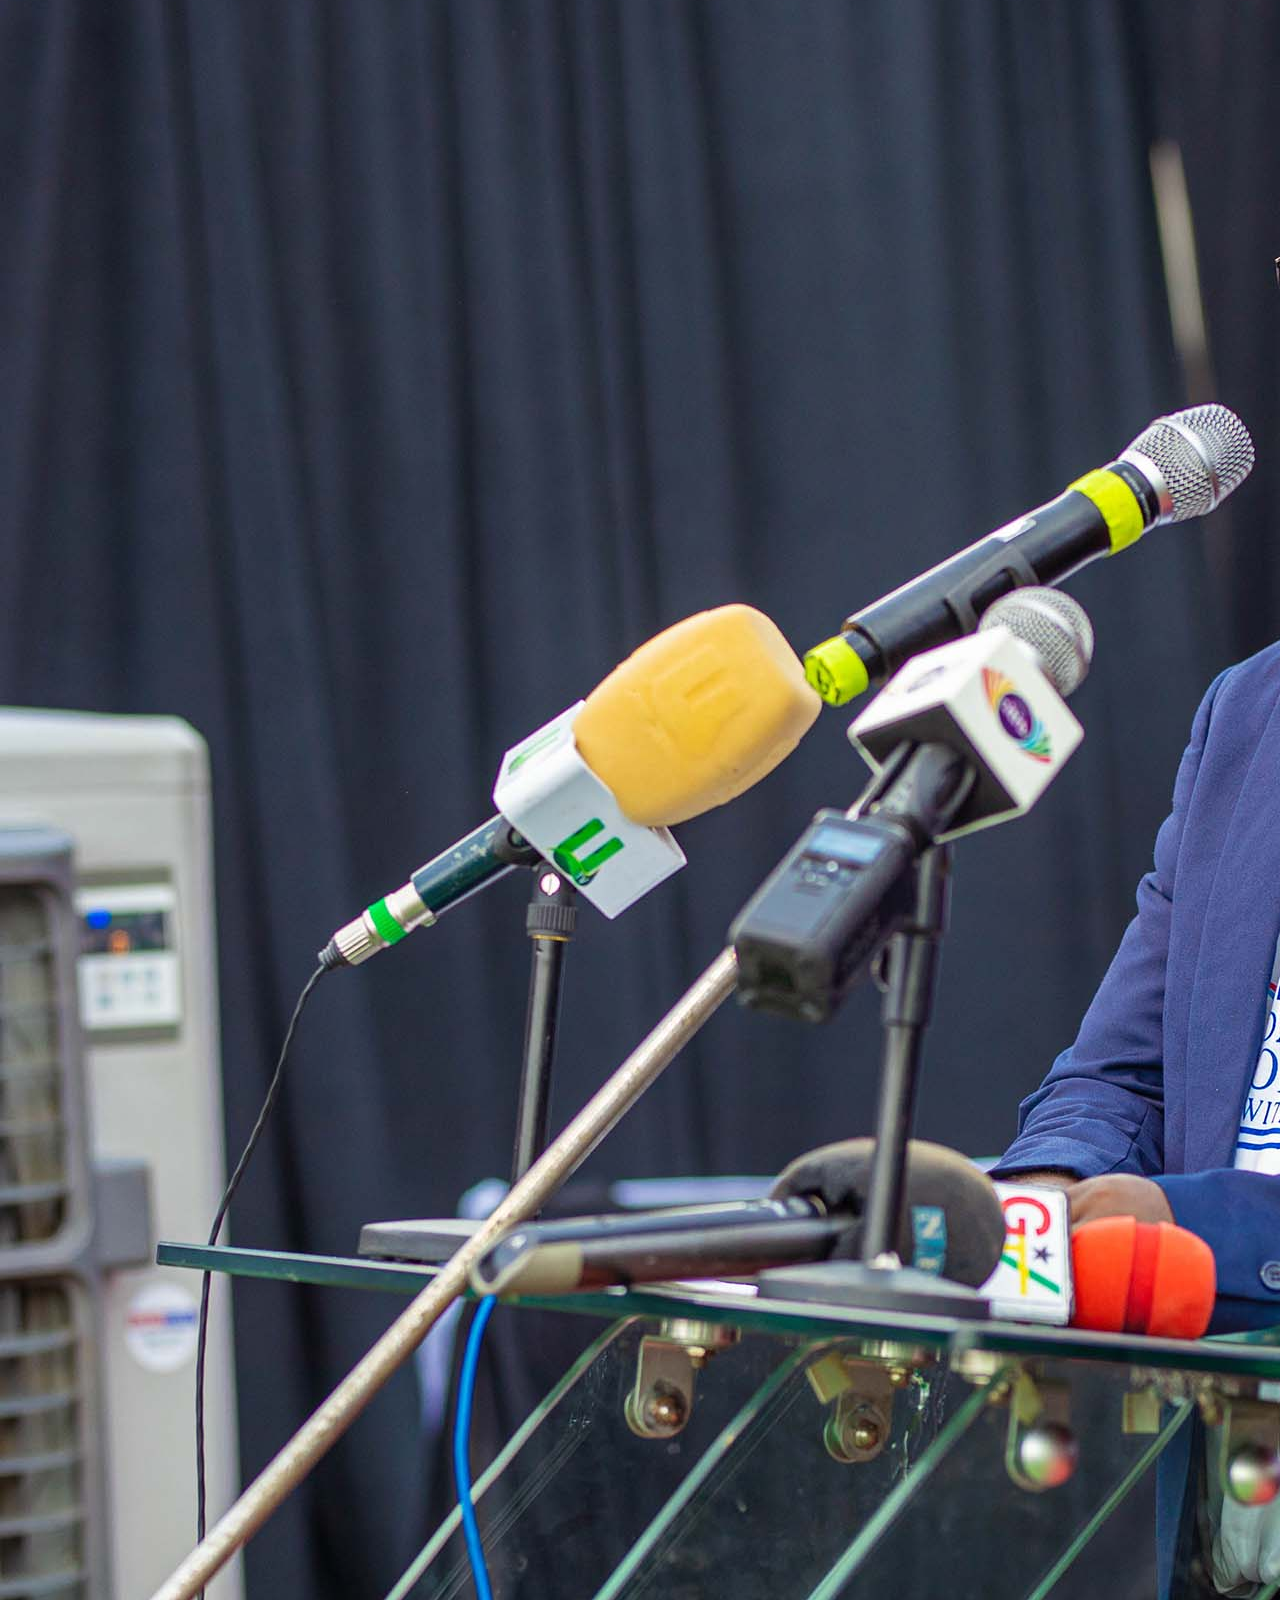
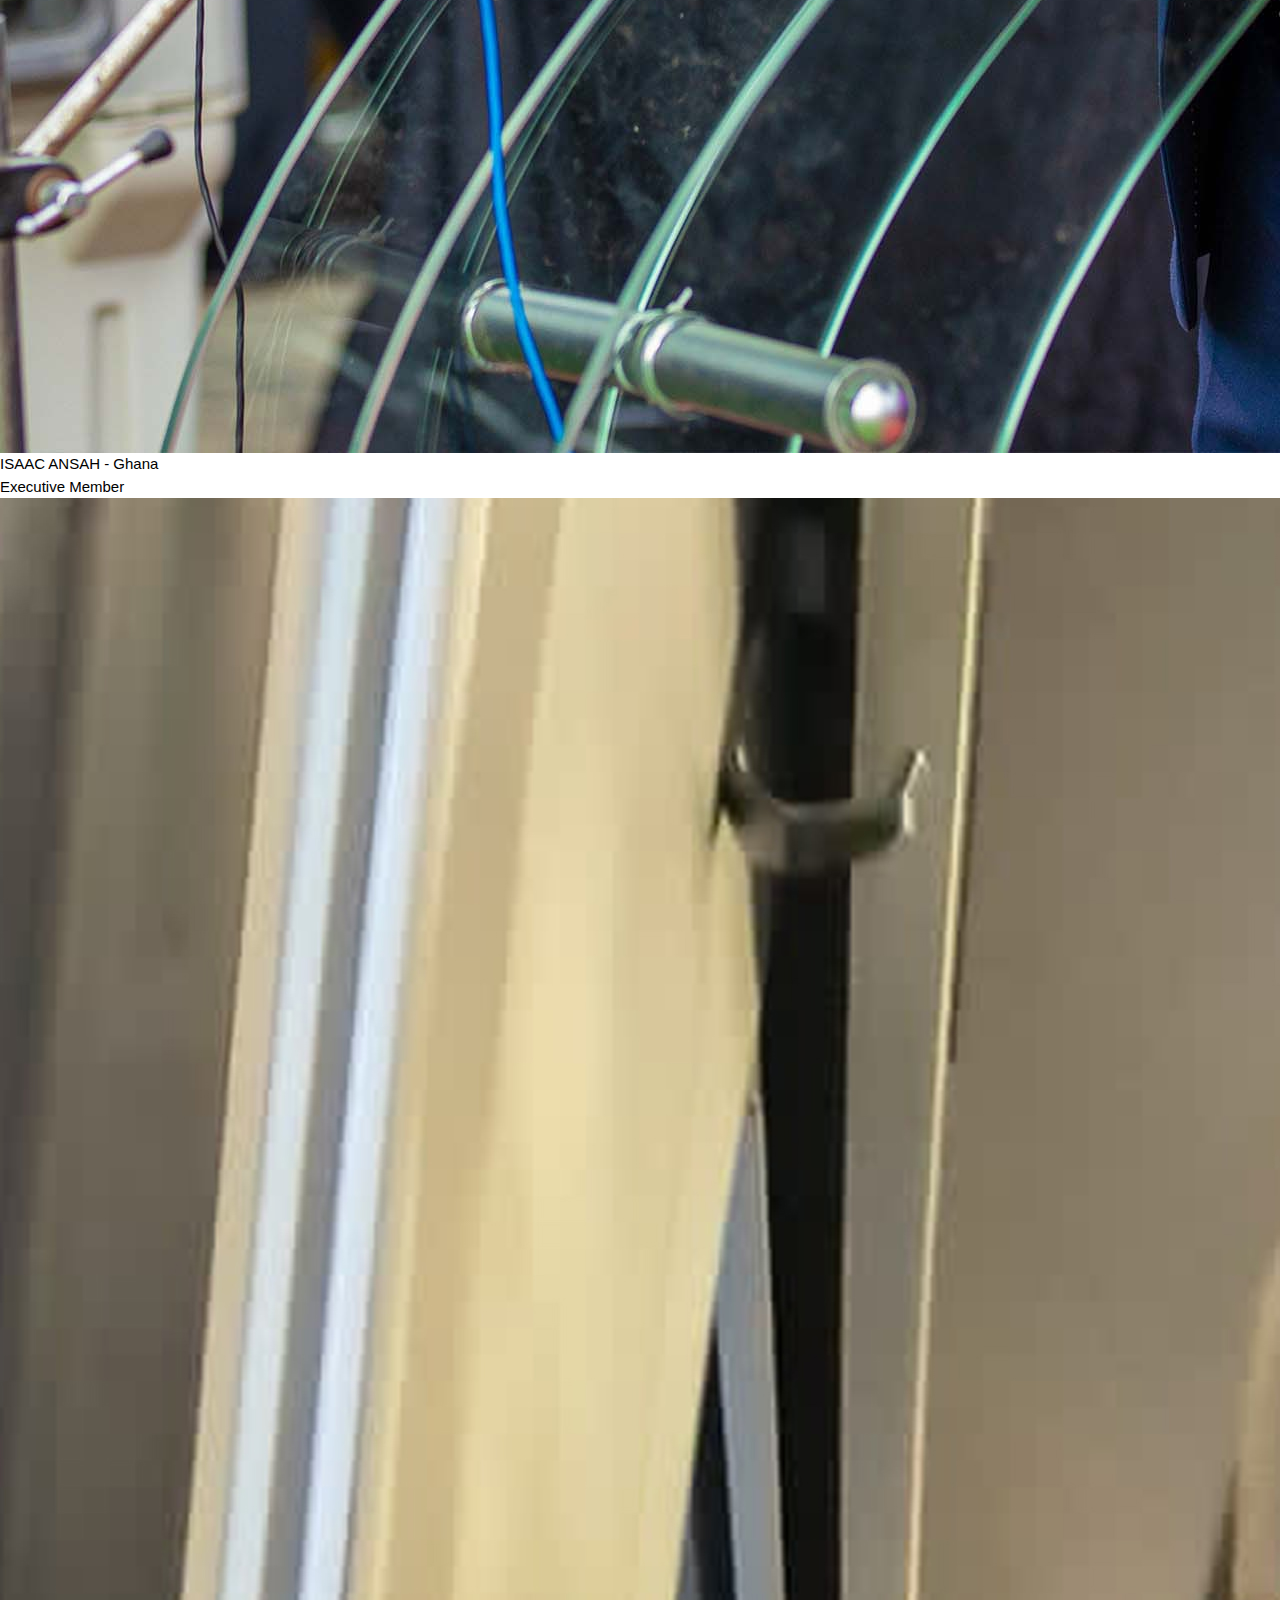
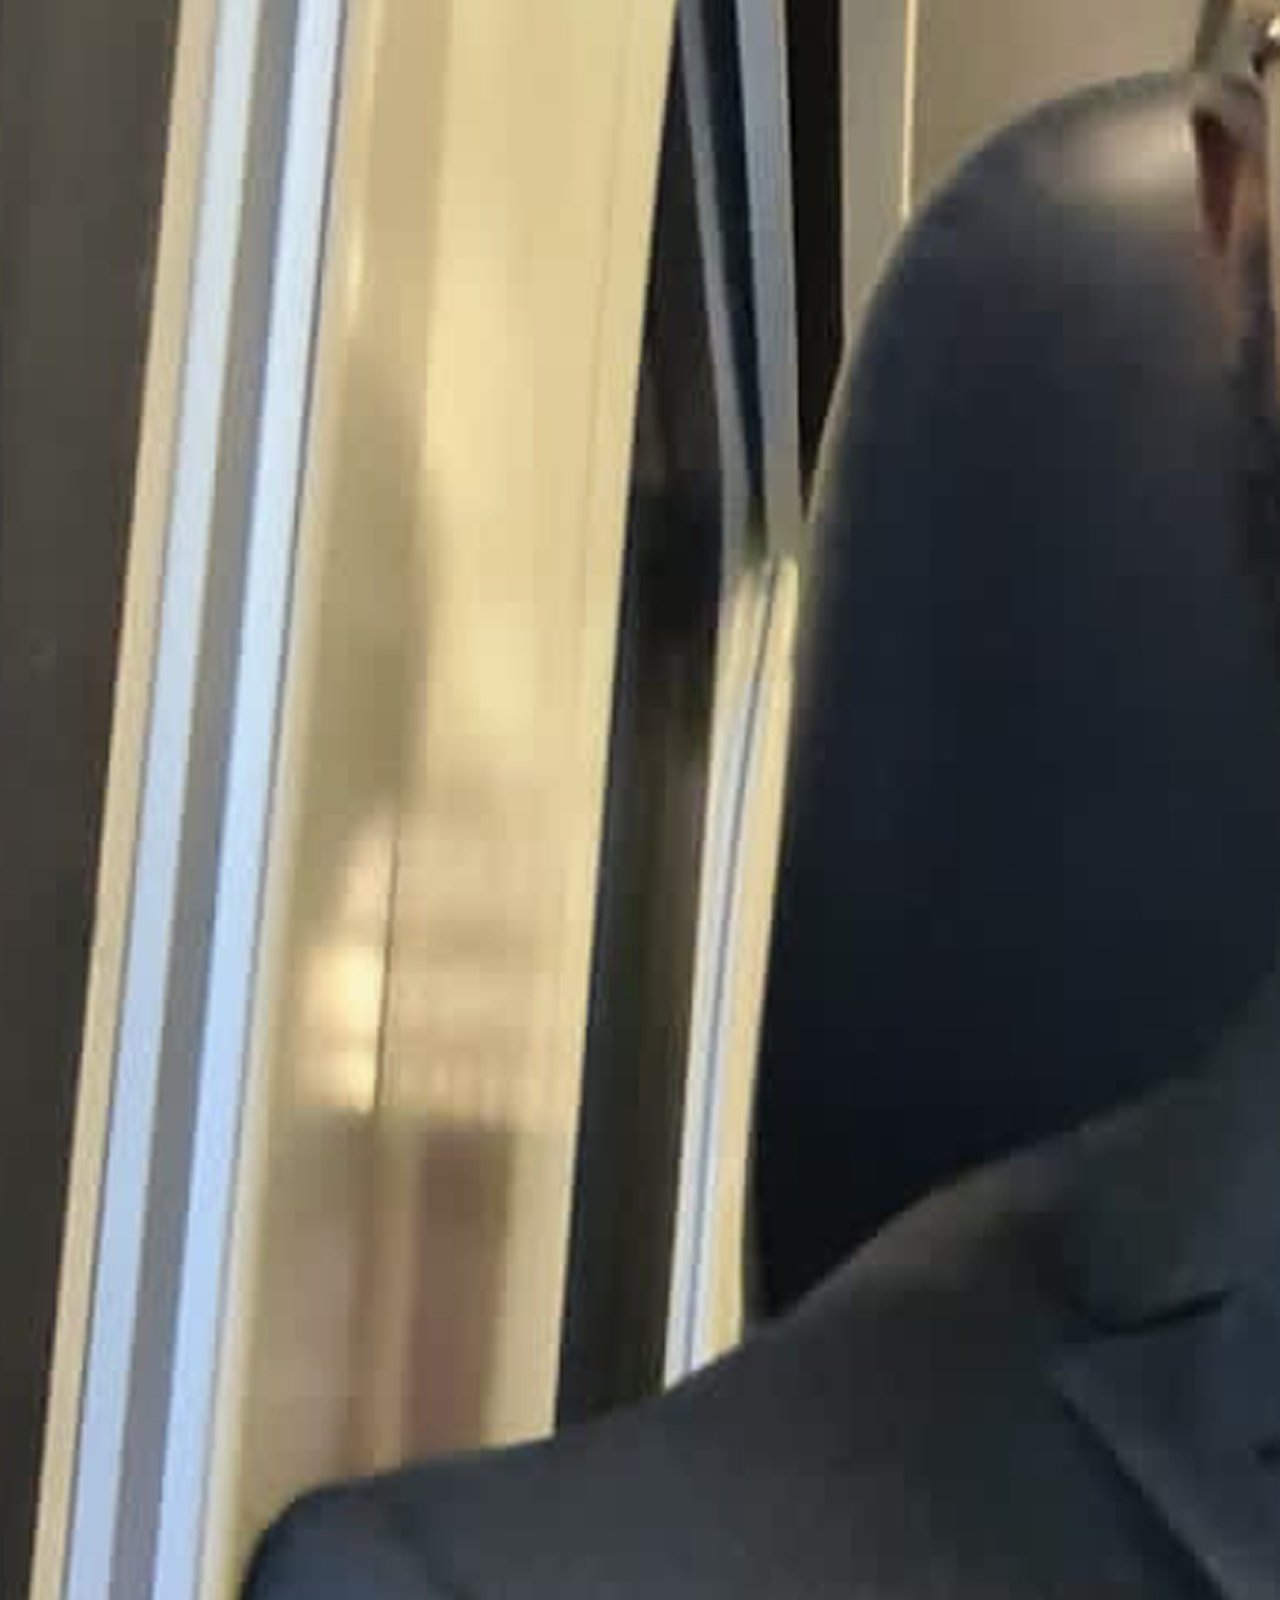
==== commit 8d084357: "make an update" ====
--- a/pages/about.html
+++ b/pages/about.html
@@ -302,7 +302,7 @@
                         <img src="../images/ansah.jpg" alt="MEB foundation Exectives" id="meb-founder" >
         
                         <div class="text-gray-600 block text-center font-serif tracking-widest  text-base mt-4">
-                            ISAAC ANSAH - Ghana <br><span class="text-red-500"> Deputy Manager / Music Director </span>
+                            ISAAC ANSAH - Ghana <br><span class="text-red-500"> Executive Member </span>
     
                             
                         </div>
@@ -322,17 +322,17 @@
                         <img src="../images/derrick.jpg" alt="MEB foundation Exectives" id="meb-founder" >
         
                         <div class="text-gray-600 block text-center font-serif tracking-widest  text-base mt-4">
-                            KPORDUGBE DERRICK - Ghana <br><span class="text-red-500"> IT Specialist & Media Handler</span>
+                            KPORDUGBE DERRICK - Ghana <br><span class="text-red-500"> Media Handler</span>
     
                             
                         </div>
                     </div>
 
                      <div class="team md:w-full pt-4 md:pt-0  ml-  ">
-                        <img src="../images/emelia.jpg" alt="MEB foundation Exectives" id="meb-founder" >
-        
-                        <div class="text-gray-600 block text-center font-serif tracking-widest  text-base mt-4">
-                           ANANG EMELIA - Ghana <br><span class="text-red-500"> Group Mother </span>
+                        <img src="../images/mr.abban.jpg" alt="MEB foundation Exectives" id="meb-founder" >
+        
+                        <div class="text-gray-600 block text-center font-serif tracking-widest  text-base mt-4">
+                           Mr. George Abban Jr. <br><span class="text-red-500"> Managing Director </span>
     
                             
                         </div>
@@ -446,7 +446,7 @@
                         </div>
 
                         <div>
-                            +233 24 287 7972 <br> +233 20 042 0091
+                        <a href="+233 53 367 2998">+233 53 367 2998</a> <br> <a href="+233 24 287 7972">+233 24 287 7972</a>
     
                         </div>
 
@@ -461,7 +461,7 @@
 
                         <div>
                             
-                            info@mebfoundationghana.org  
+                            magiceyesbandglobal@gmail.com
     
                         </div>
 
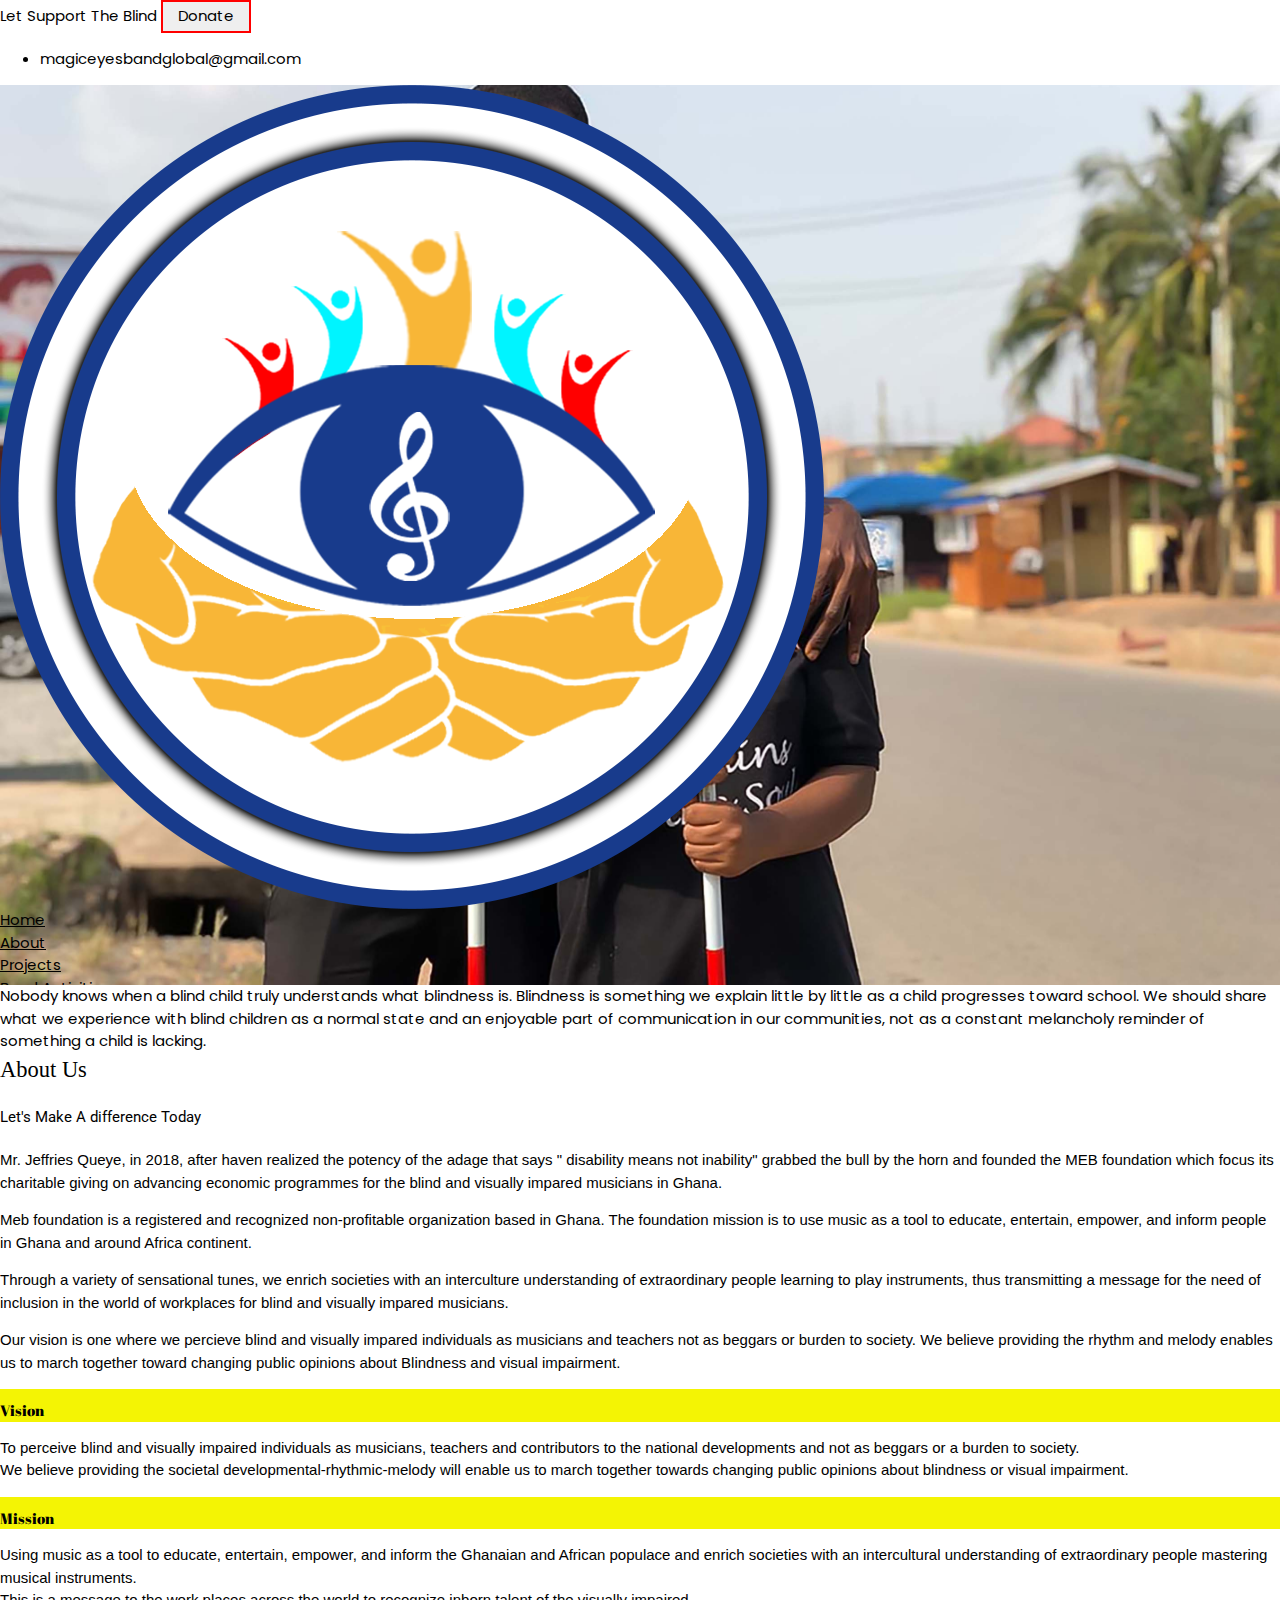
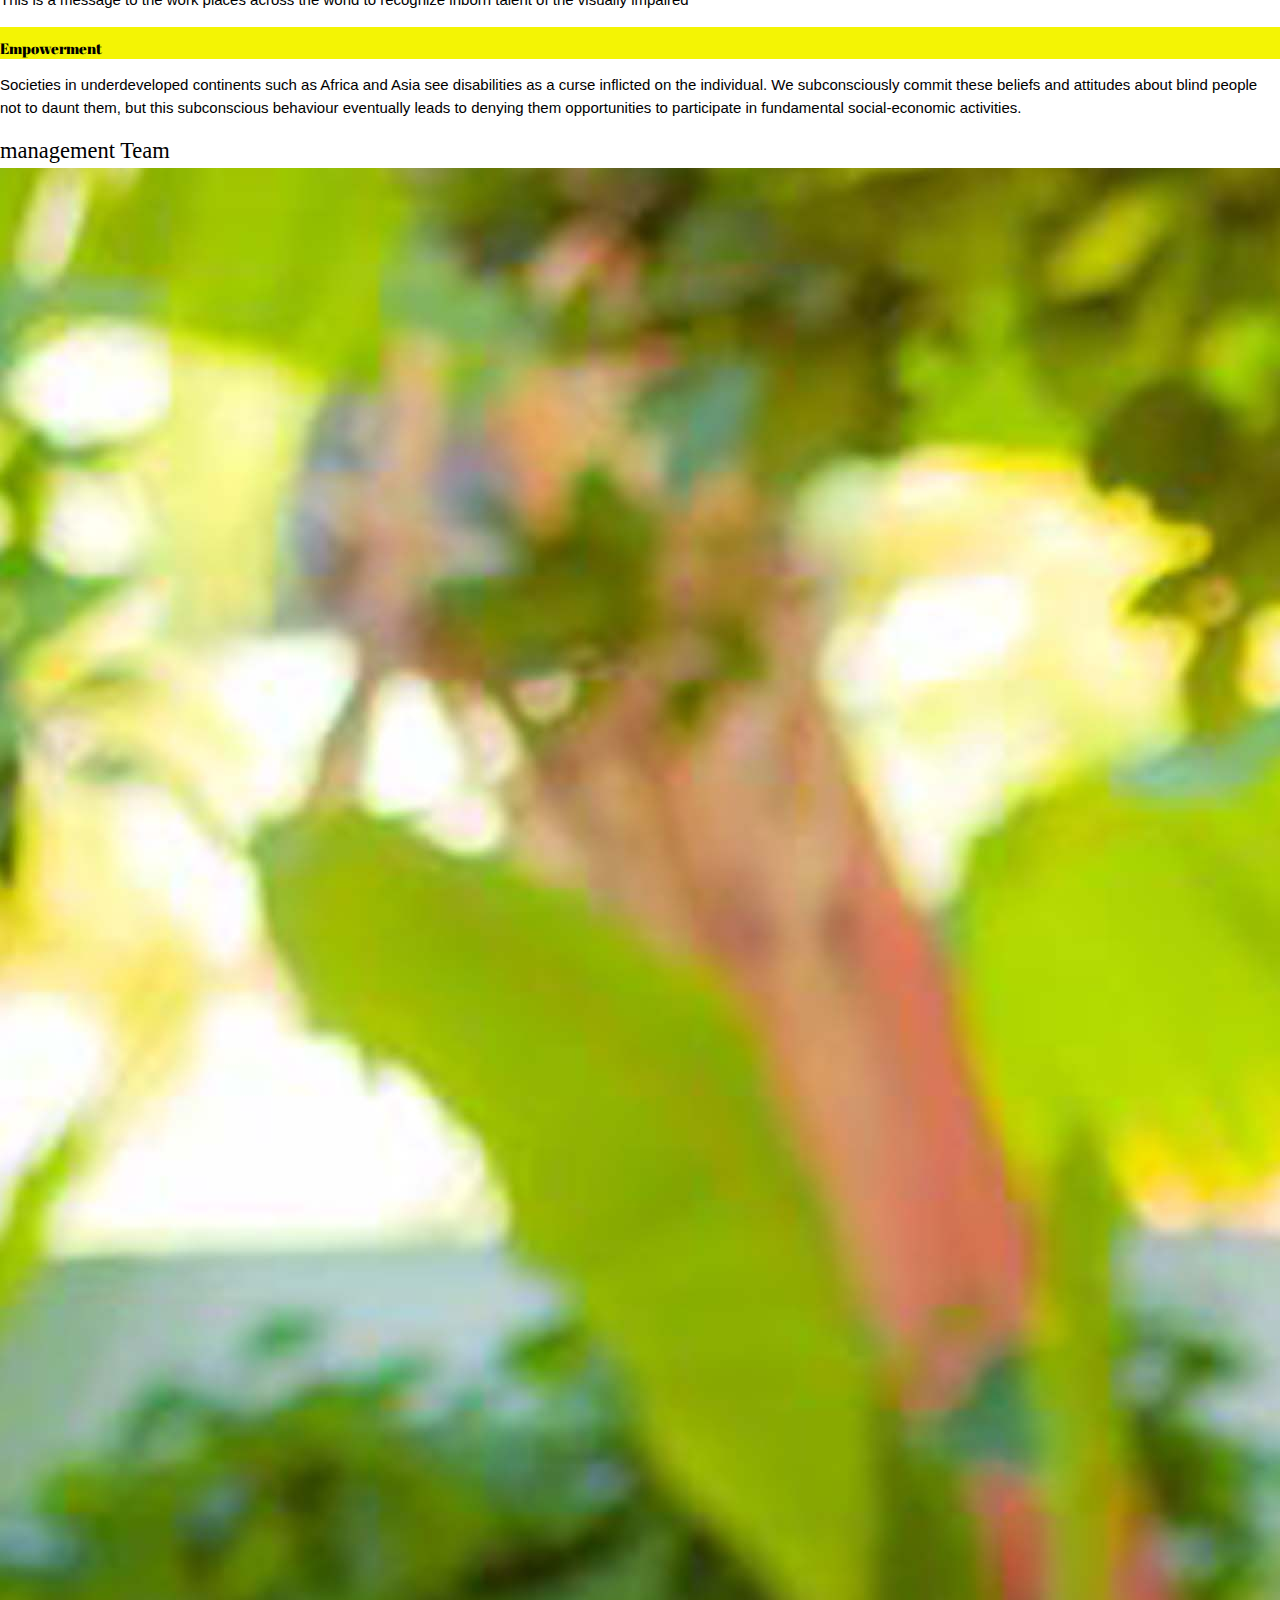
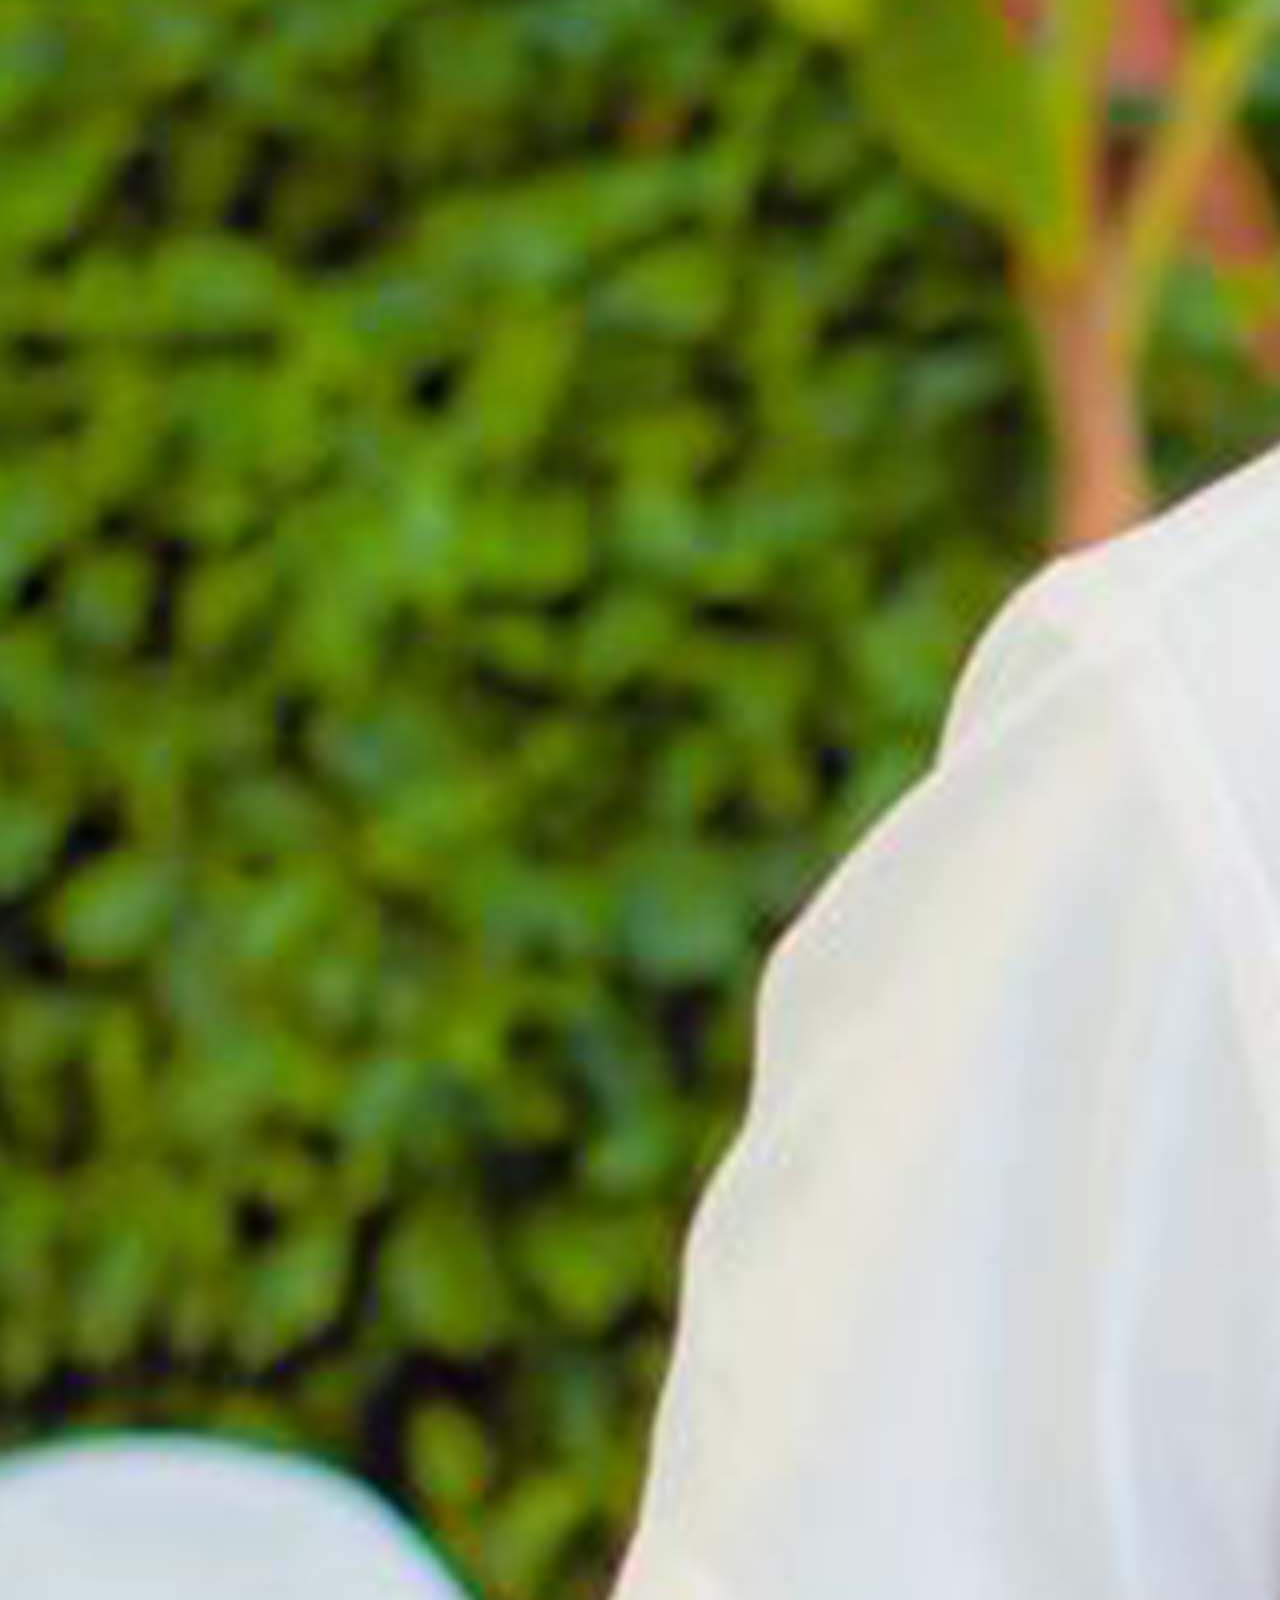
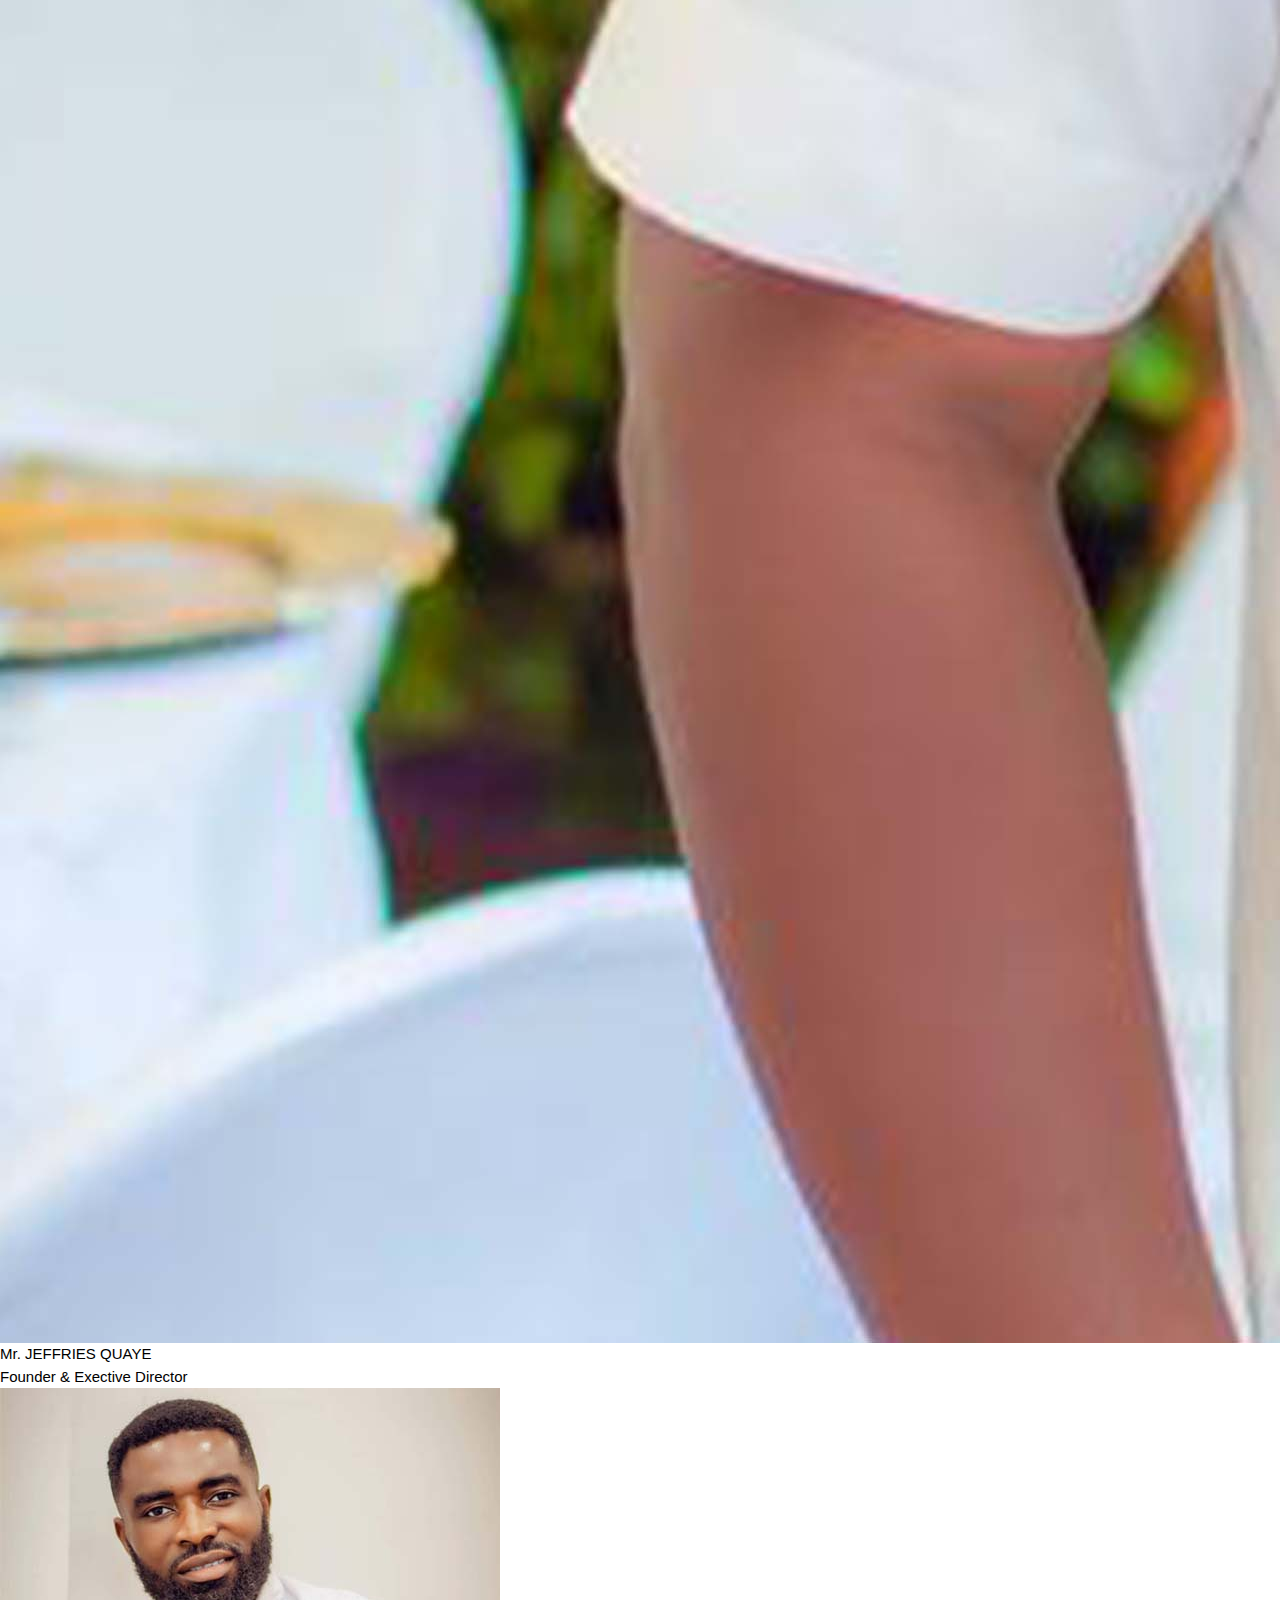
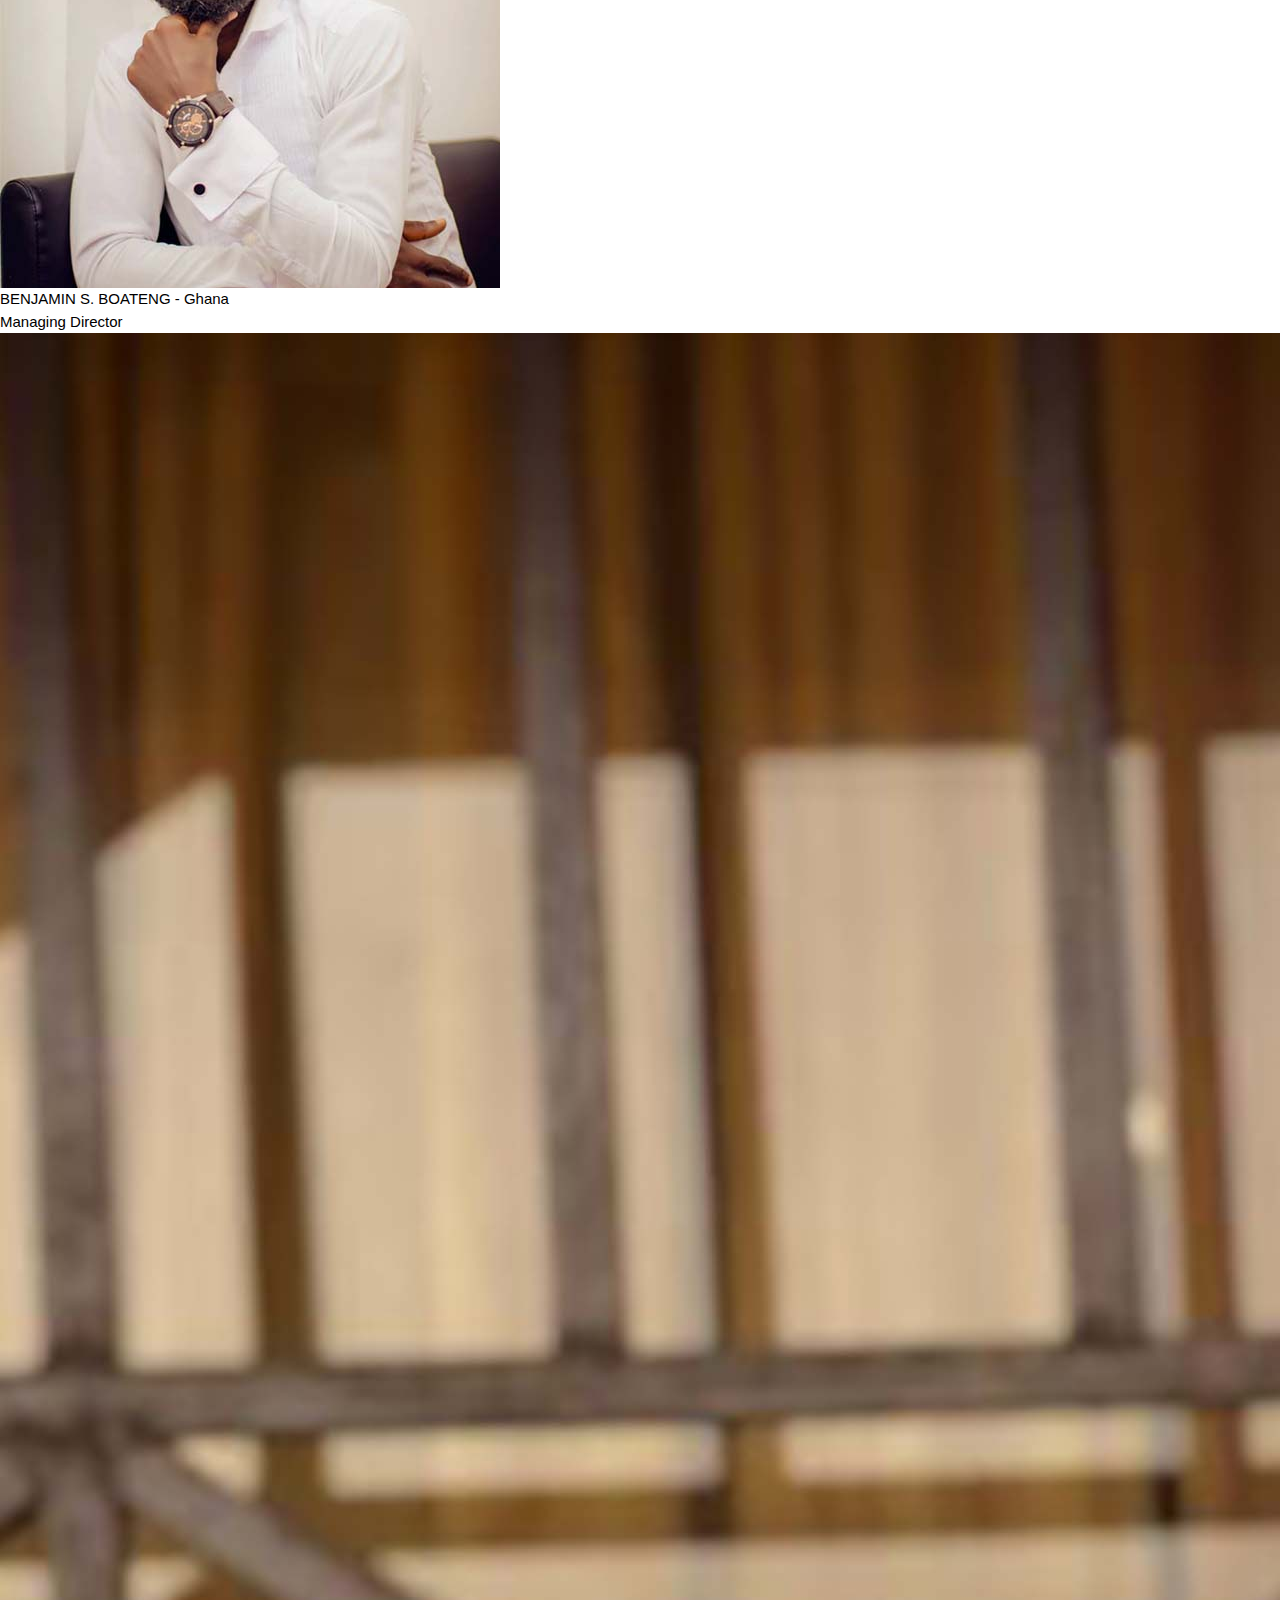
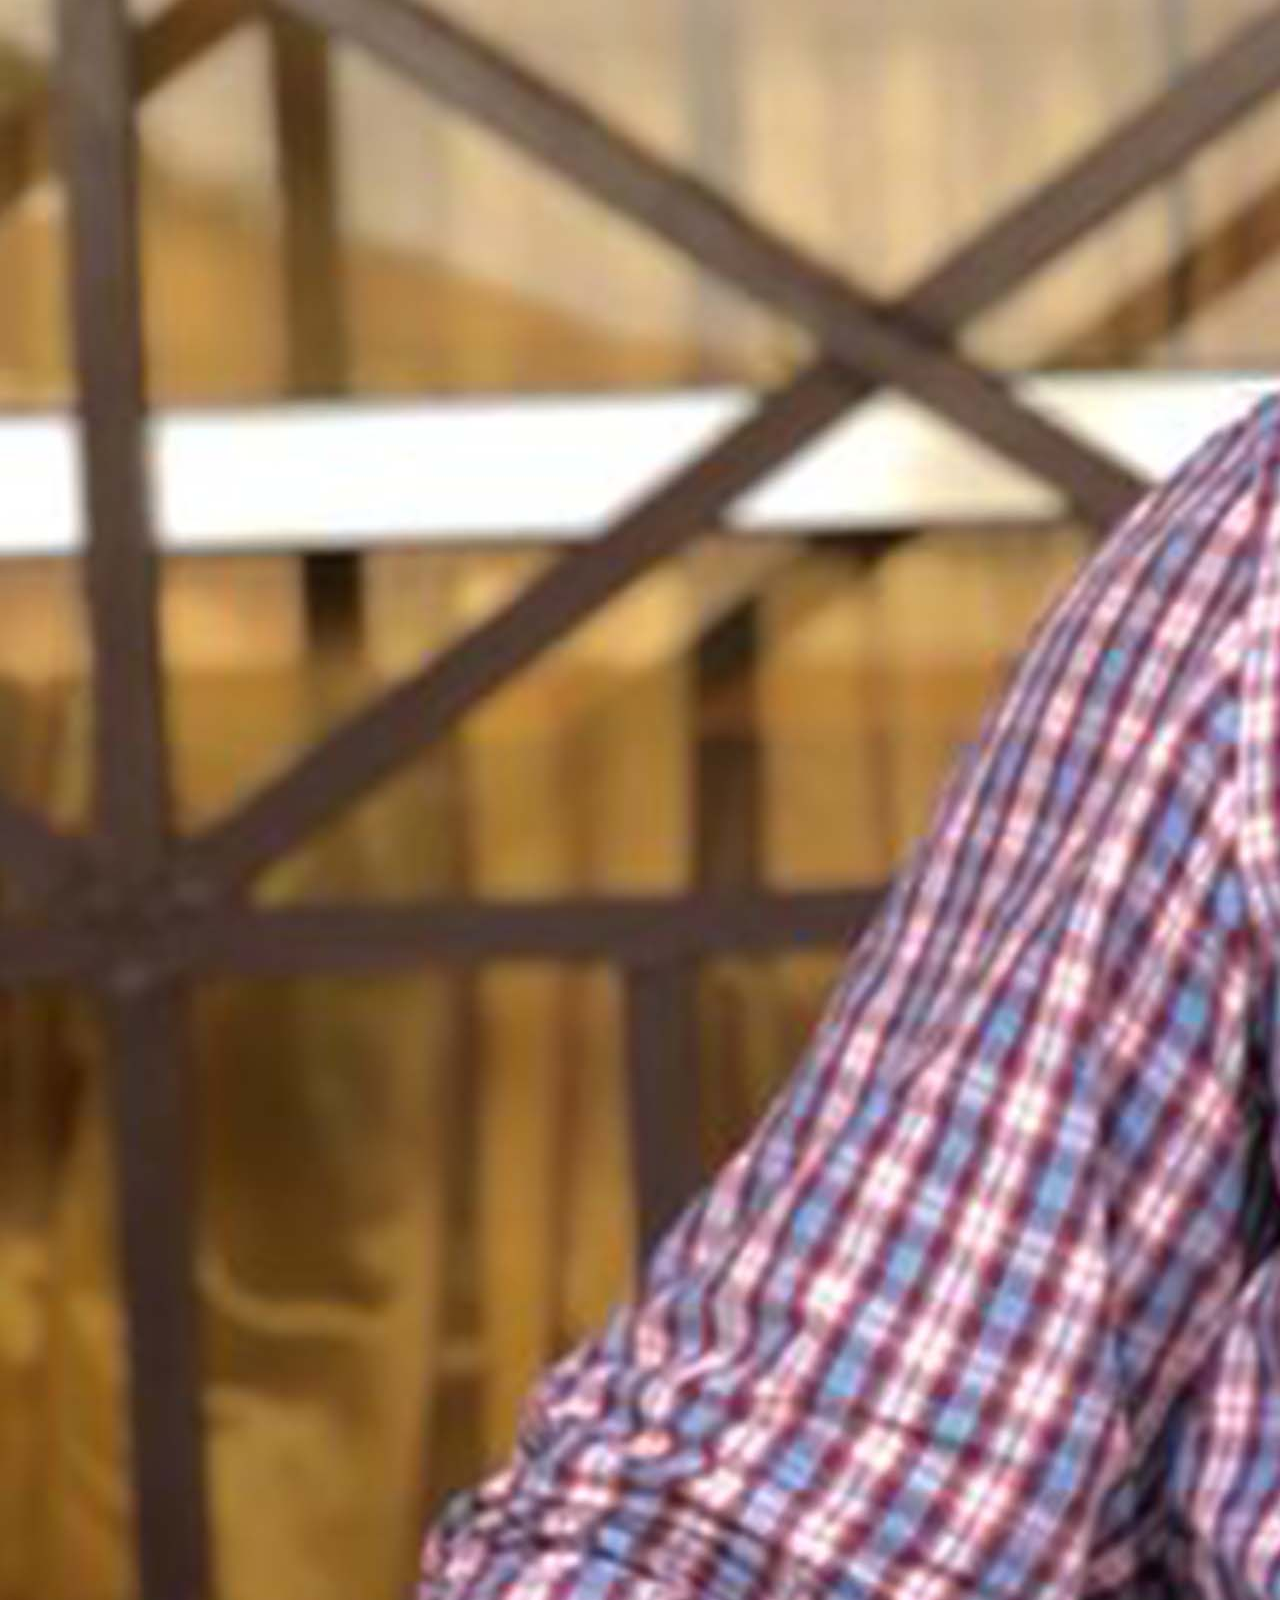
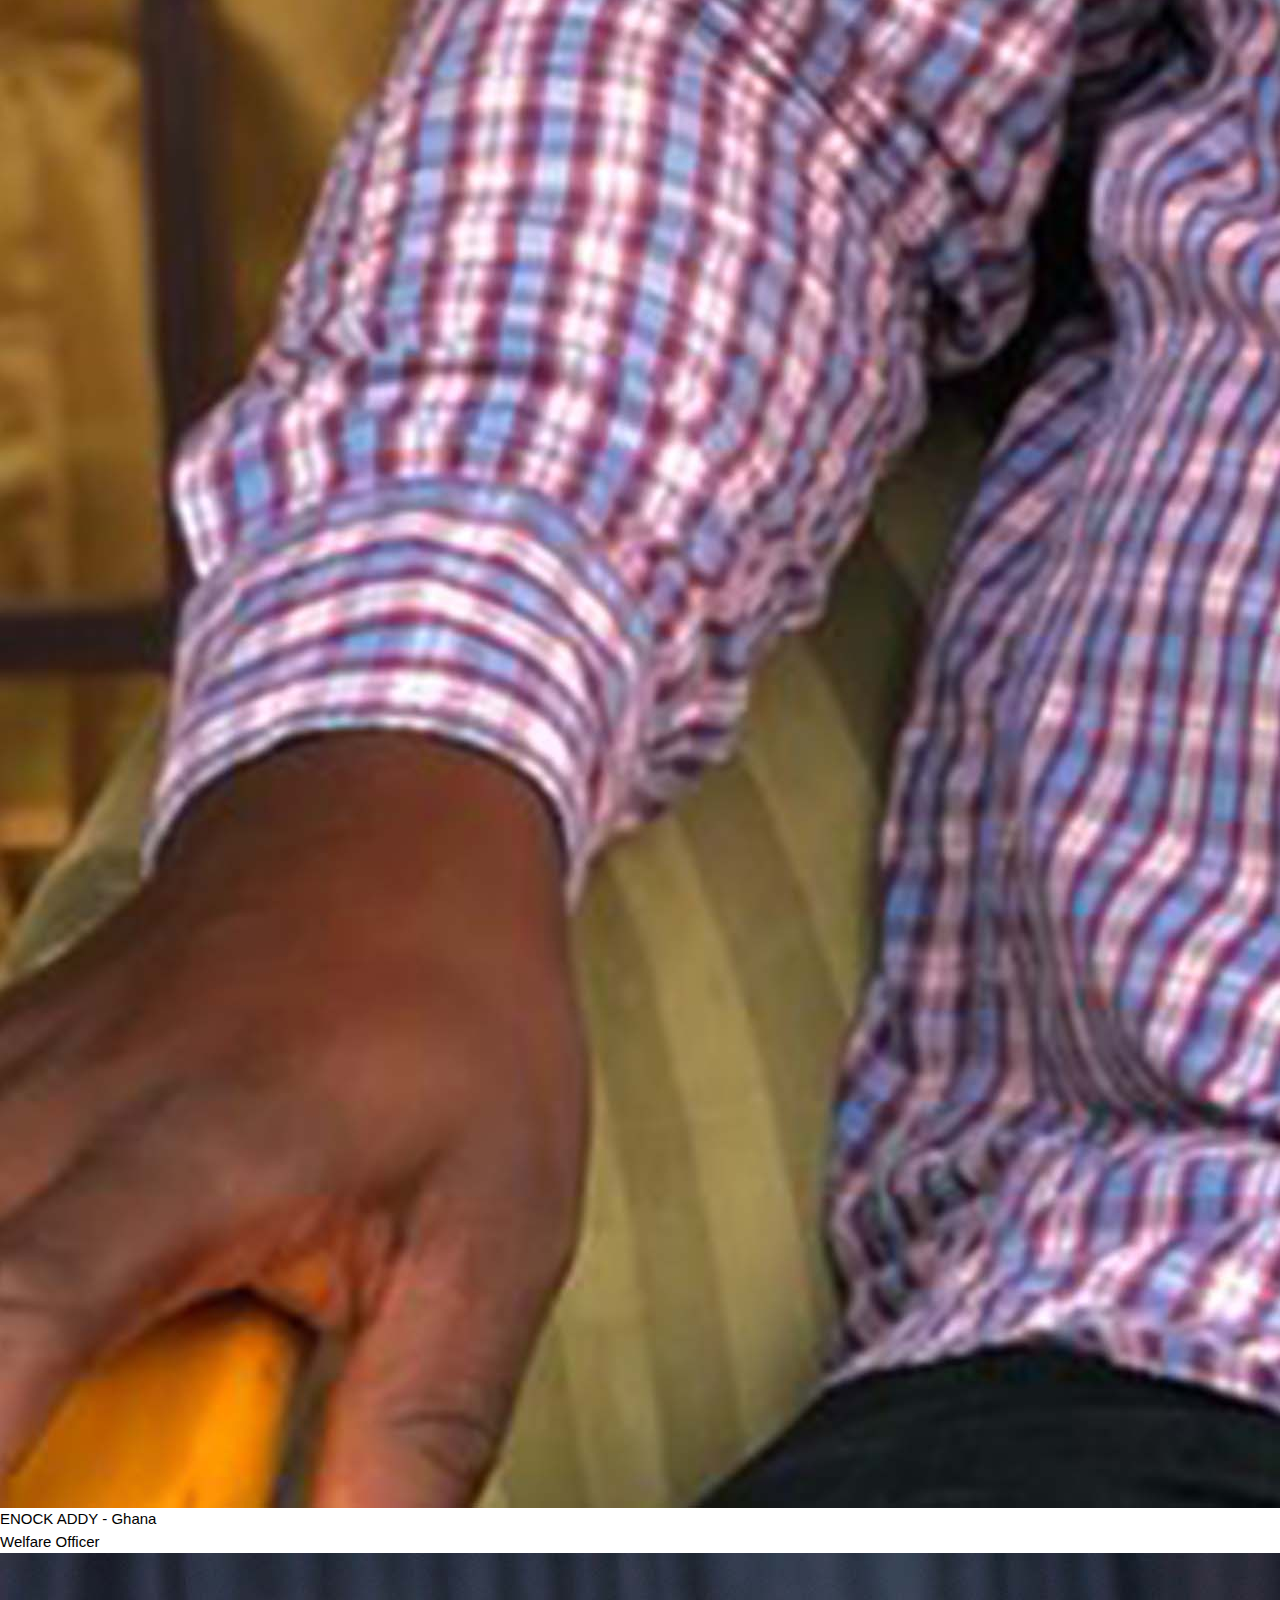
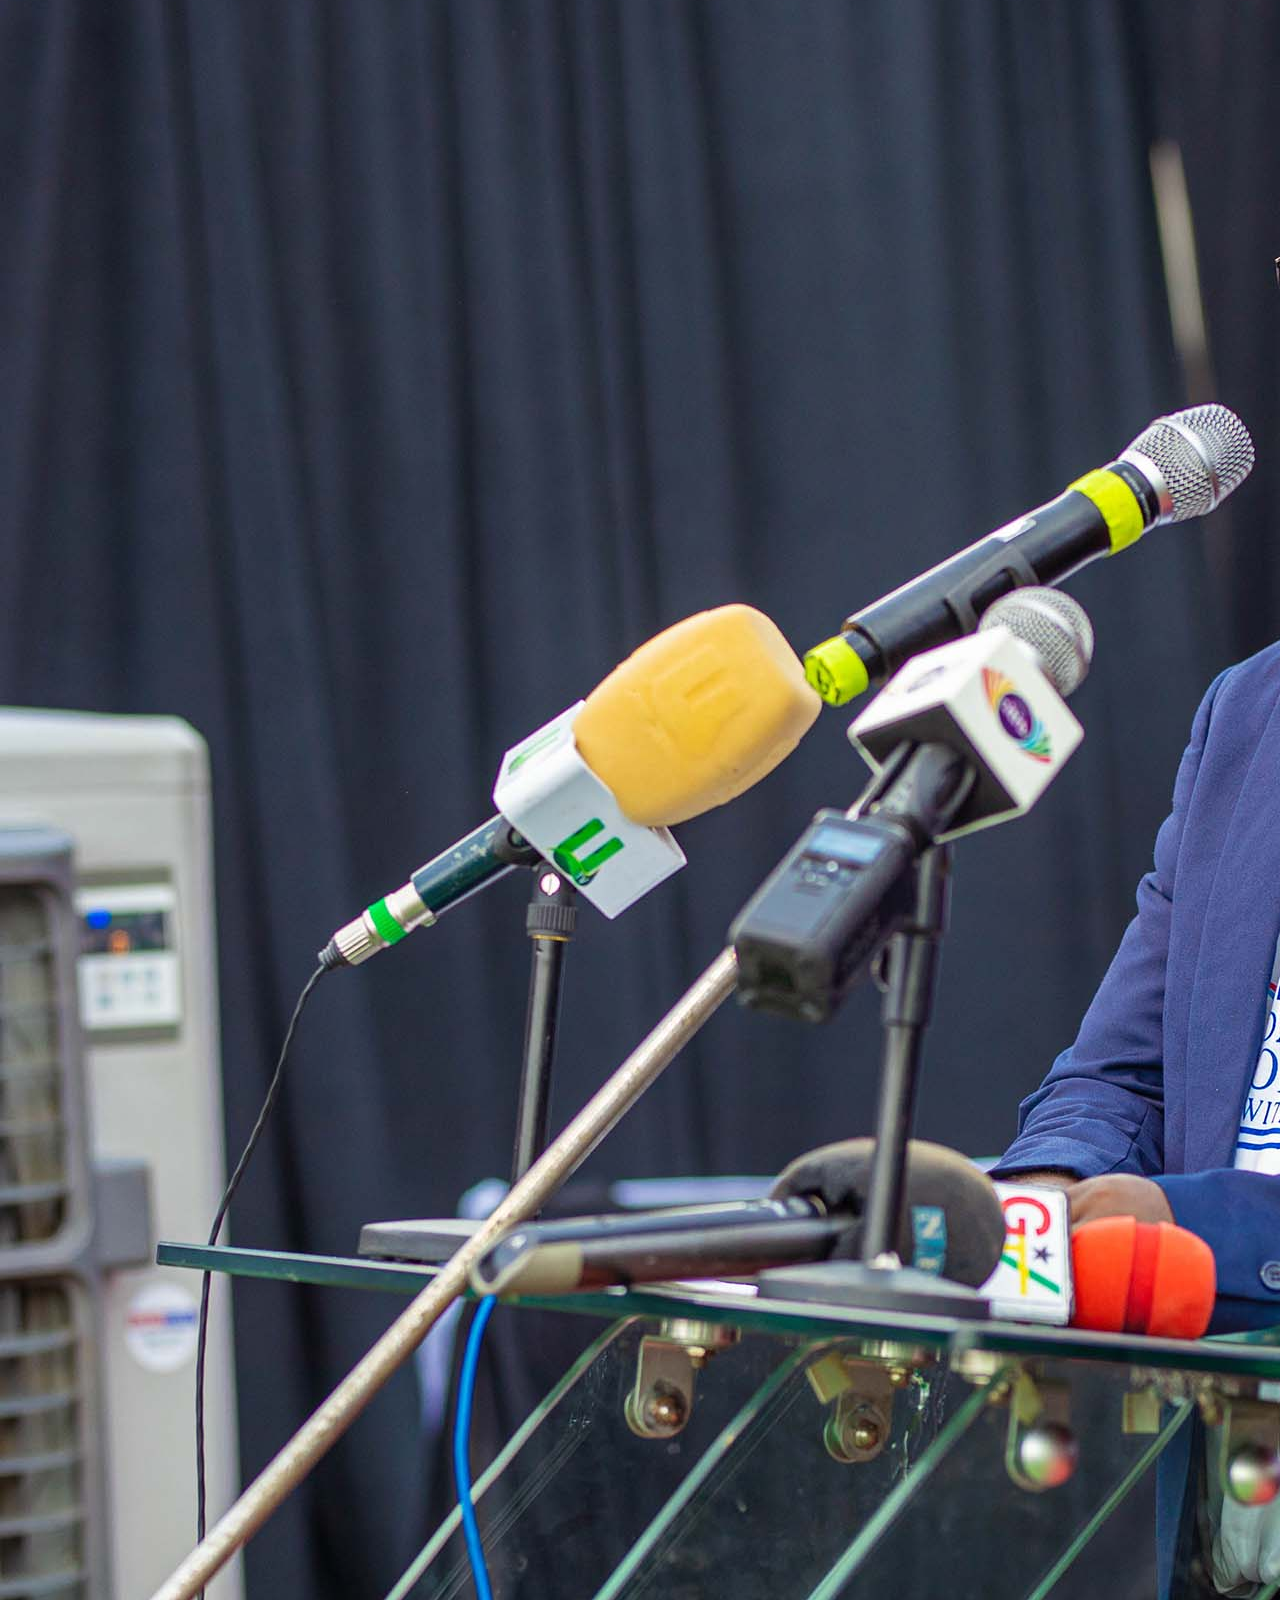
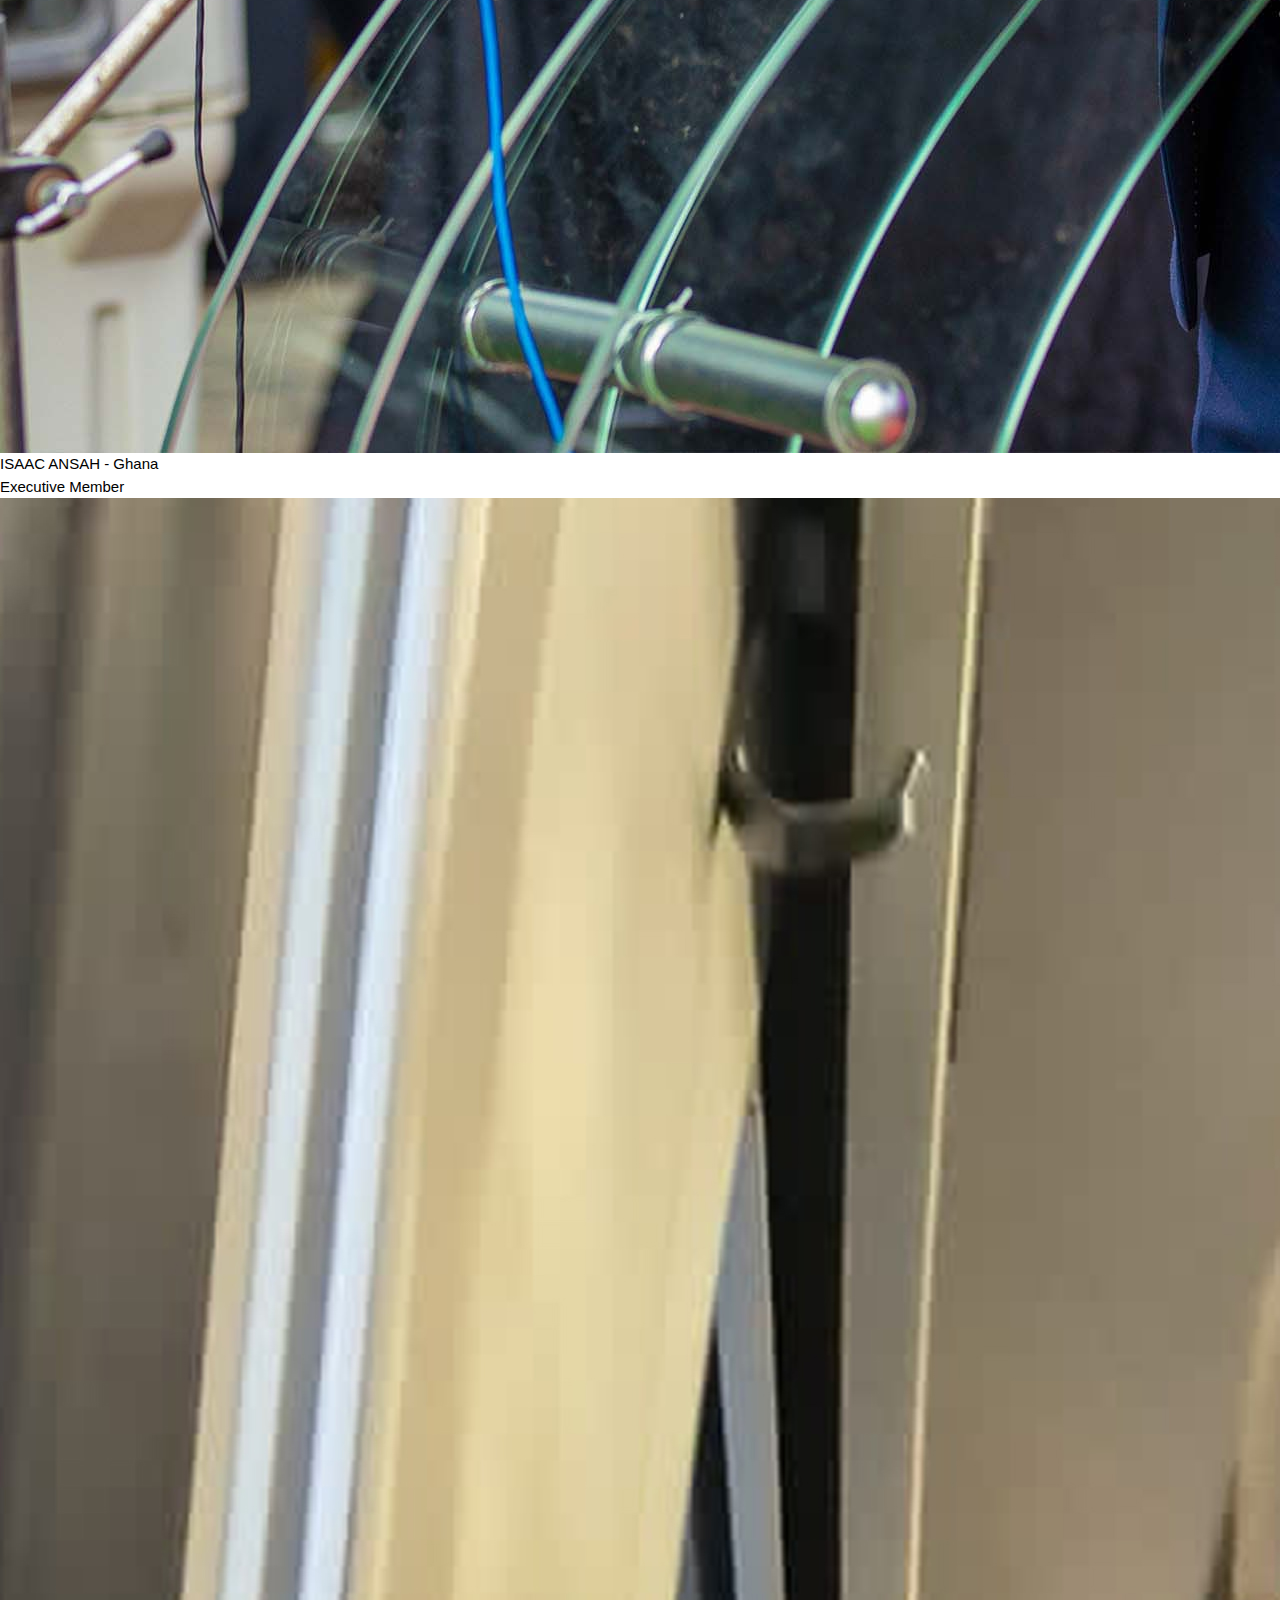
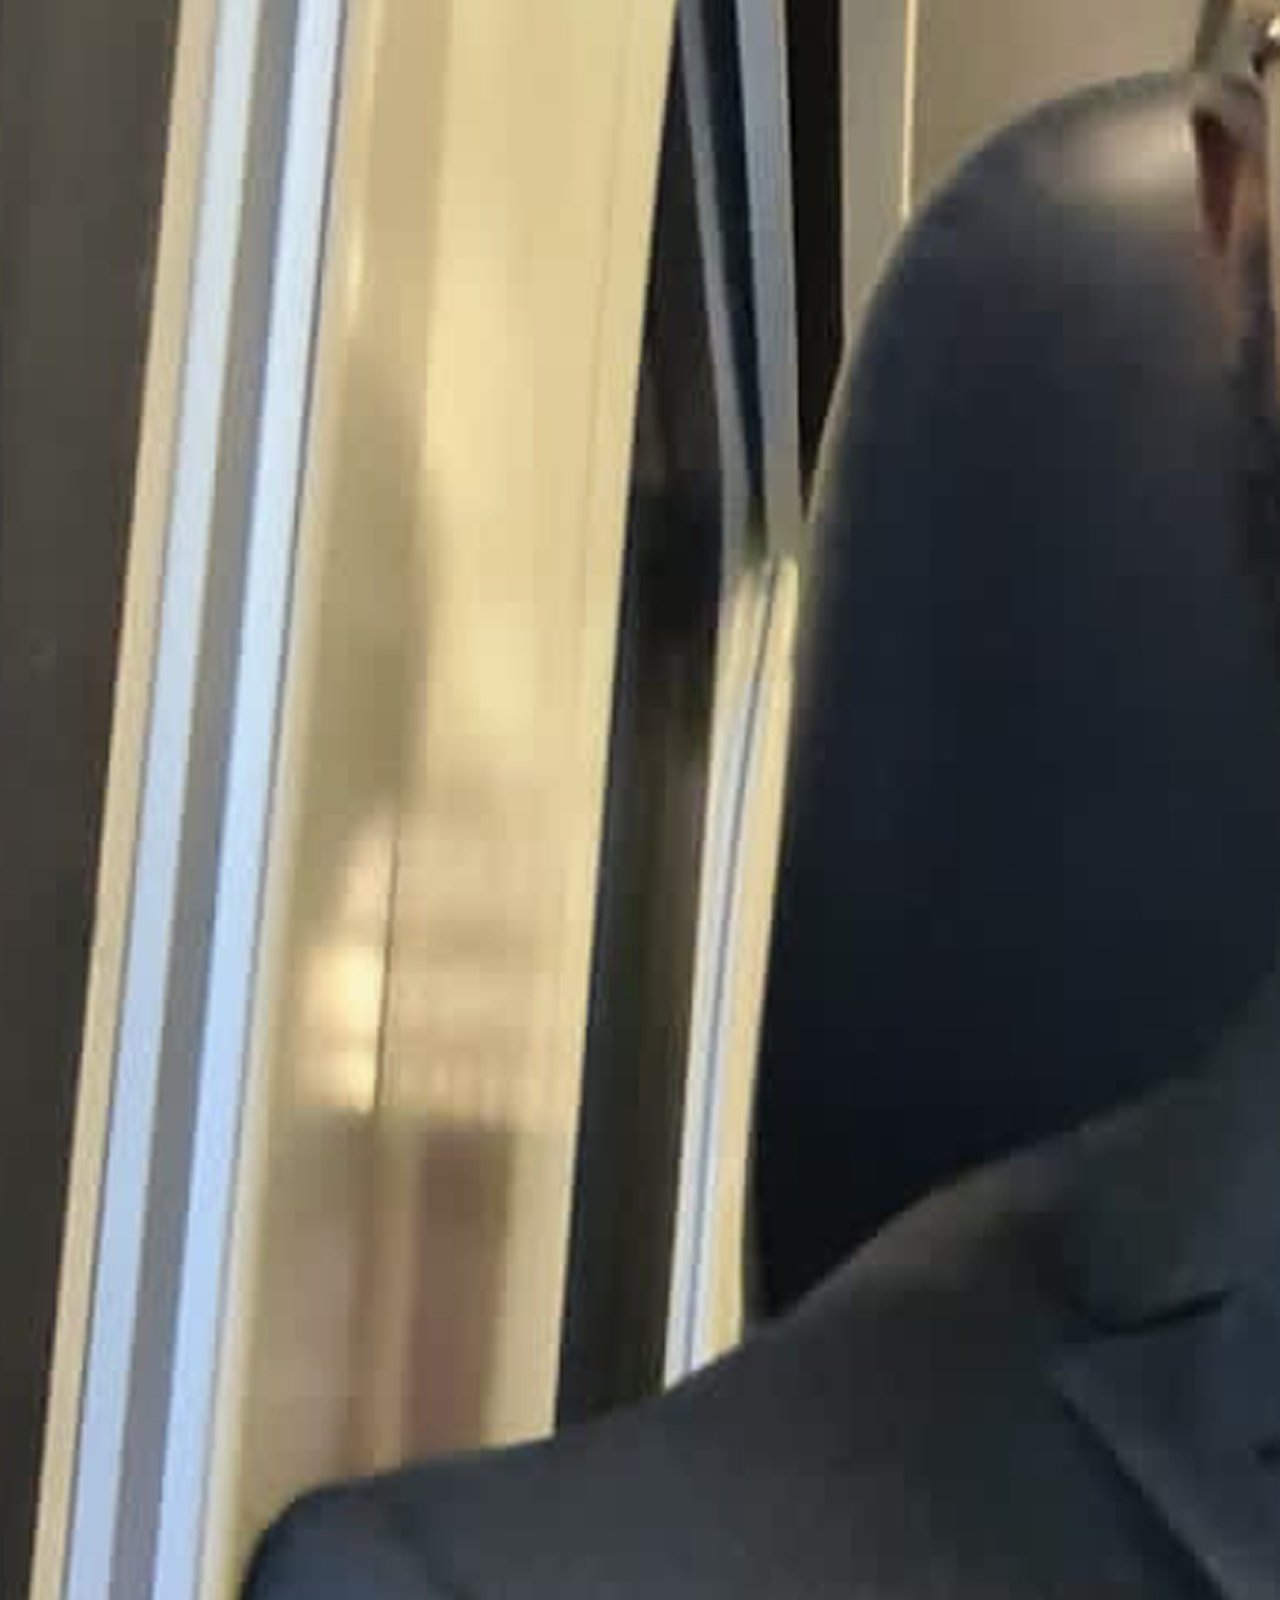
==== commit 05226ff5: "edit founder title" ====
--- a/pages/about.html
+++ b/pages/about.html
@@ -39,7 +39,7 @@
                     <ul class="text-xs  lg:base xl:text-medium flex justify-center py-4  ">
                        
                         <li class="md:block lg:block xl:block text-gray-900 mr-8 hove whitetext">
-                            info@mebfoundationghana.org 
+                            magiceyesbandglobal@gmail.com
                         </li>
 
                        
@@ -212,7 +212,7 @@
 
 
             <p class="text-sm md:text-sm lg:text-base xl:text-base px-8 text-justify">
-                <p>Switzerland based philanthropist Jeffries Queye, in 2018, after haven realized the potency of the adage that says "
+                <p>Mr. Jeffries Queye, in 2018, after haven realized the potency of the adage that says "
                     disability means not inability" grabbed the bull by the horn and founded the MEB foundation which focus its charitable giving on advancing economic programmes for the blind and visually impared musicians in Ghana.<br>
                 </p>
                 <p>
@@ -277,7 +277,7 @@
                         <img src="../images/boss.jpg" alt="MEB foundation Exectives" class="meb-founder1" >
         
                         <div class="text-gray-600 block text-center font-serif tracking-widest  text-base mt-4">
-                             JEFFRIES QUAYE - Switzerland <br><span class="text-red-500">Founder & Exective Director</span>
+                             Mr. JEFFRIES QUAYE  <br><span class="text-red-500">Founder & Exective Director</span>
                         </div>
                     </div>
     
@@ -332,7 +332,7 @@
                         <img src="../images/mr.abban.jpg" alt="MEB foundation Exectives" id="meb-founder" >
         
                         <div class="text-gray-600 block text-center font-serif tracking-widest  text-base mt-4">
-                           Mr. George Abban Jr. <br><span class="text-red-500"> Managing Director </span>
+                           Mr. George Abban Jr. <br><span class="text-red-500"> Operations Director </span>
     
                             
                         </div>
@@ -369,7 +369,7 @@
         
             
             <p class="text-base md:text-lg">
-                Imagine you were blind either from birth or by illness or accident and you have the opportunity to see again, will you fight for it ? This is what is propelling us to help create a better future for the blind who are either school drop outs, completed school but have nothing to offer society, and those who have become beggars on the Ghanaian streets – <span class="text-yellow-600">Philanthropist Jeffries Quaye – Switzerland </span>
+                Imagine you were blind either from birth or by illness or accident and you have the opportunity to see again, will you fight for it ? This is what is propelling us to help create a better future for the blind who are either school drop outs, completed school but have nothing to offer society, and those who have become beggars on the Ghanaian streets – <span class="text-yellow-600">Mr. Jeffries Quaye – Switzerland </span>
             </p>
         </div>
 
@@ -446,7 +446,7 @@
                         </div>
 
                         <div>
-                        <a href="+233 53 367 2998">+233 53 367 2998</a> <br> <a href="+233 24 287 7972">+233 24 287 7972</a>
+                        <a href="+233 53 367 2998">+233 53 367 2998</a> 
     
                         </div>
 
